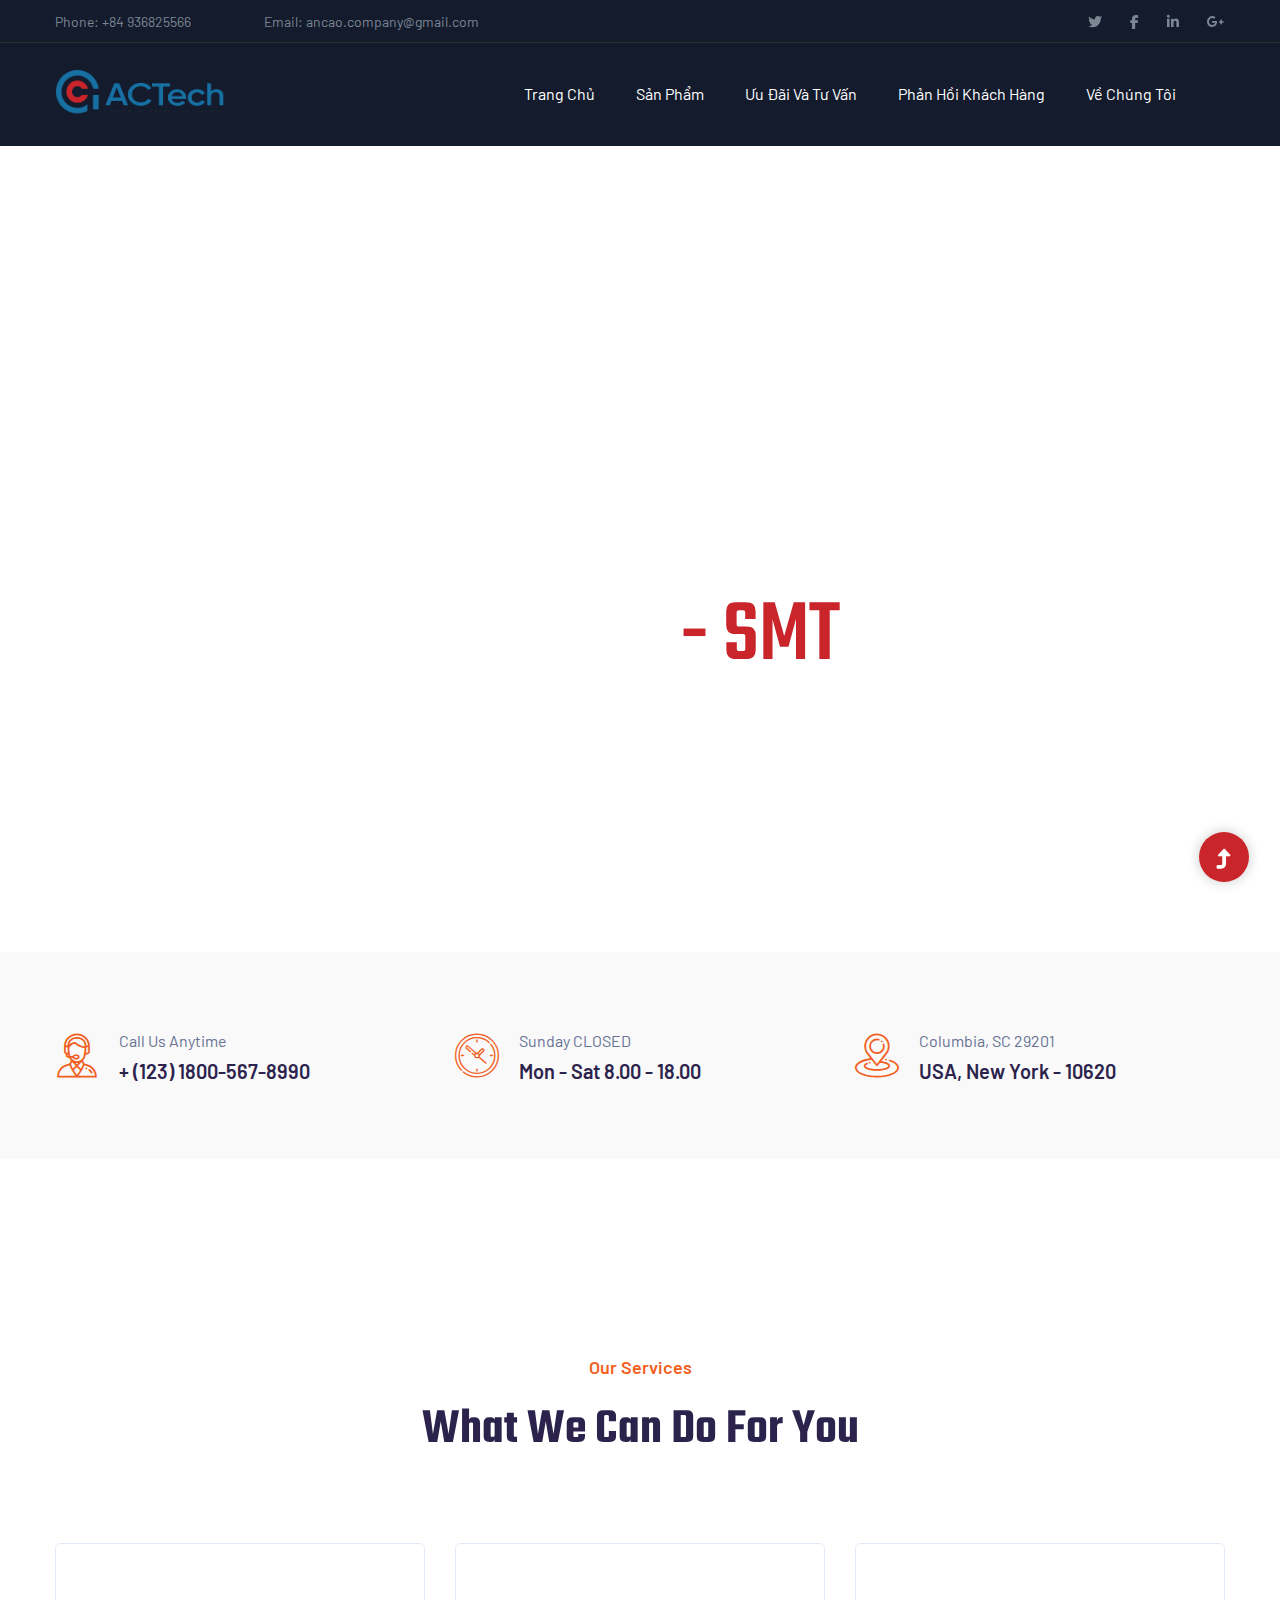
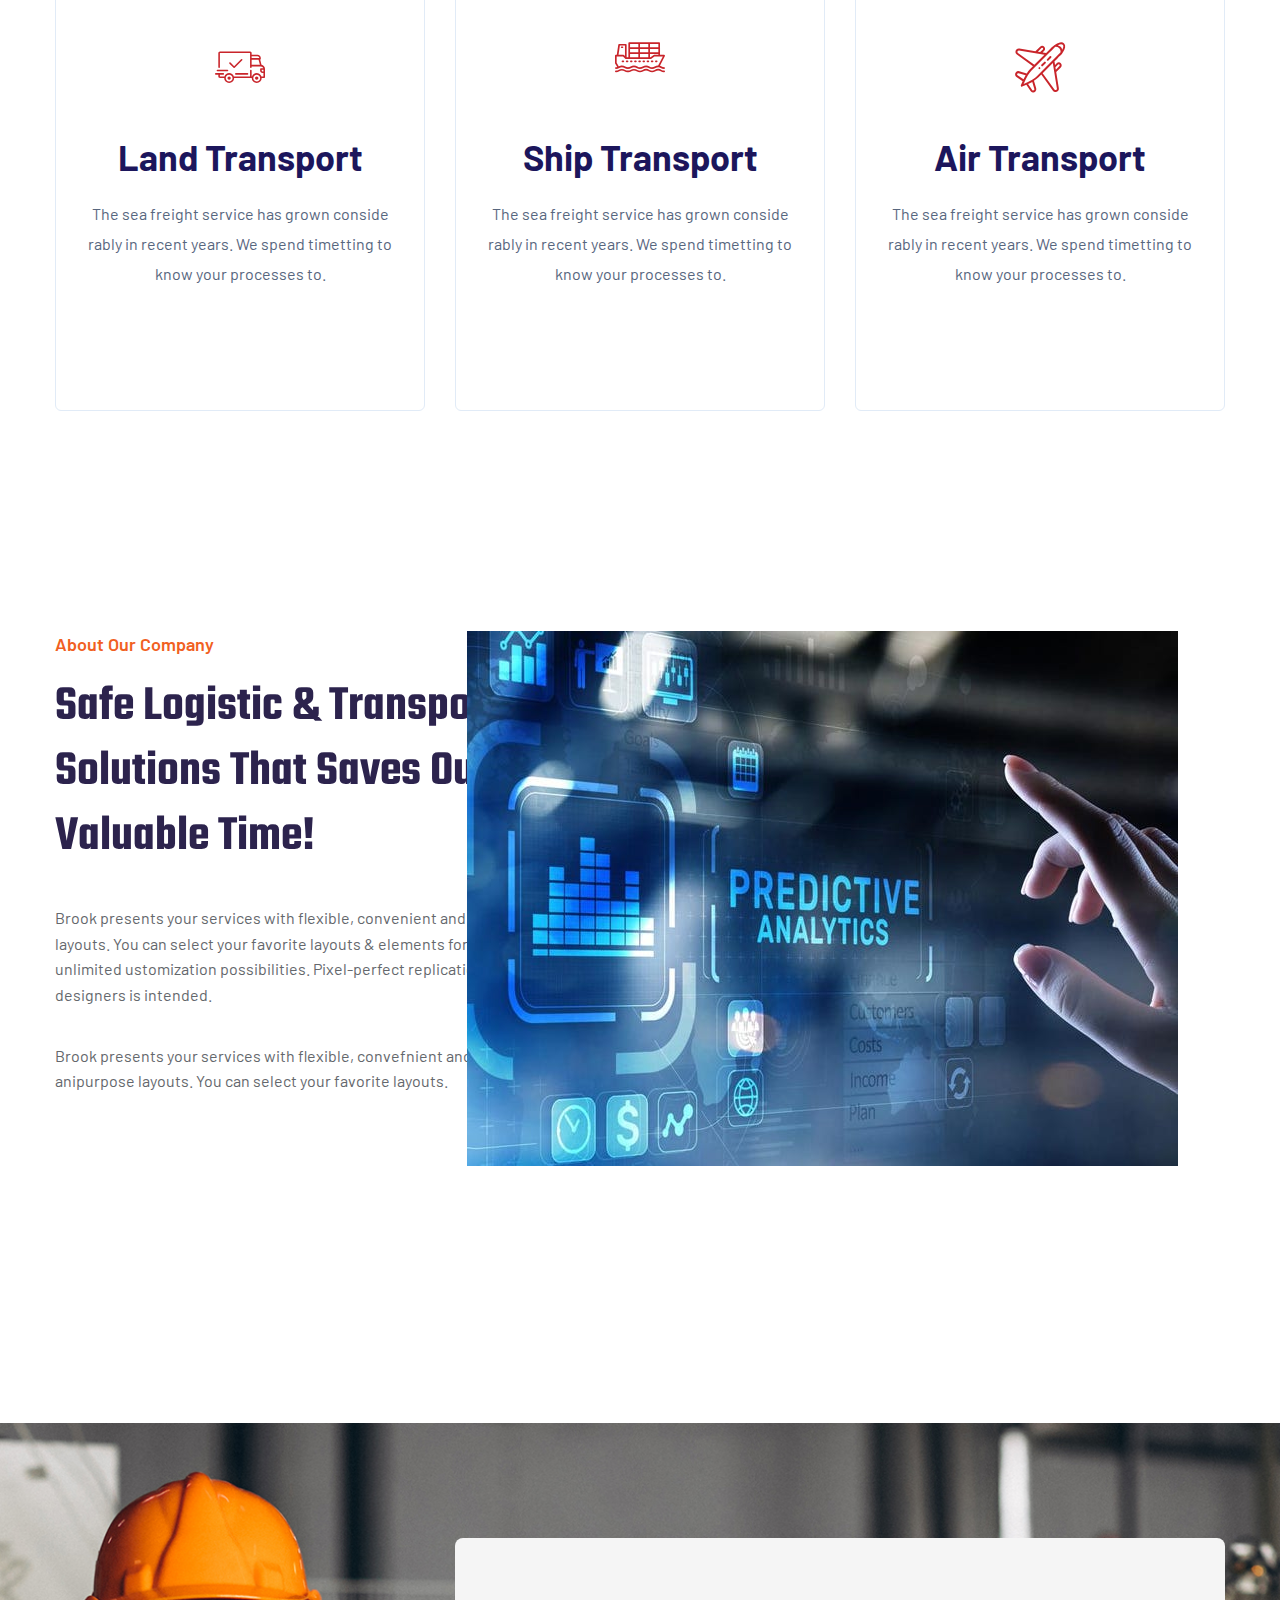
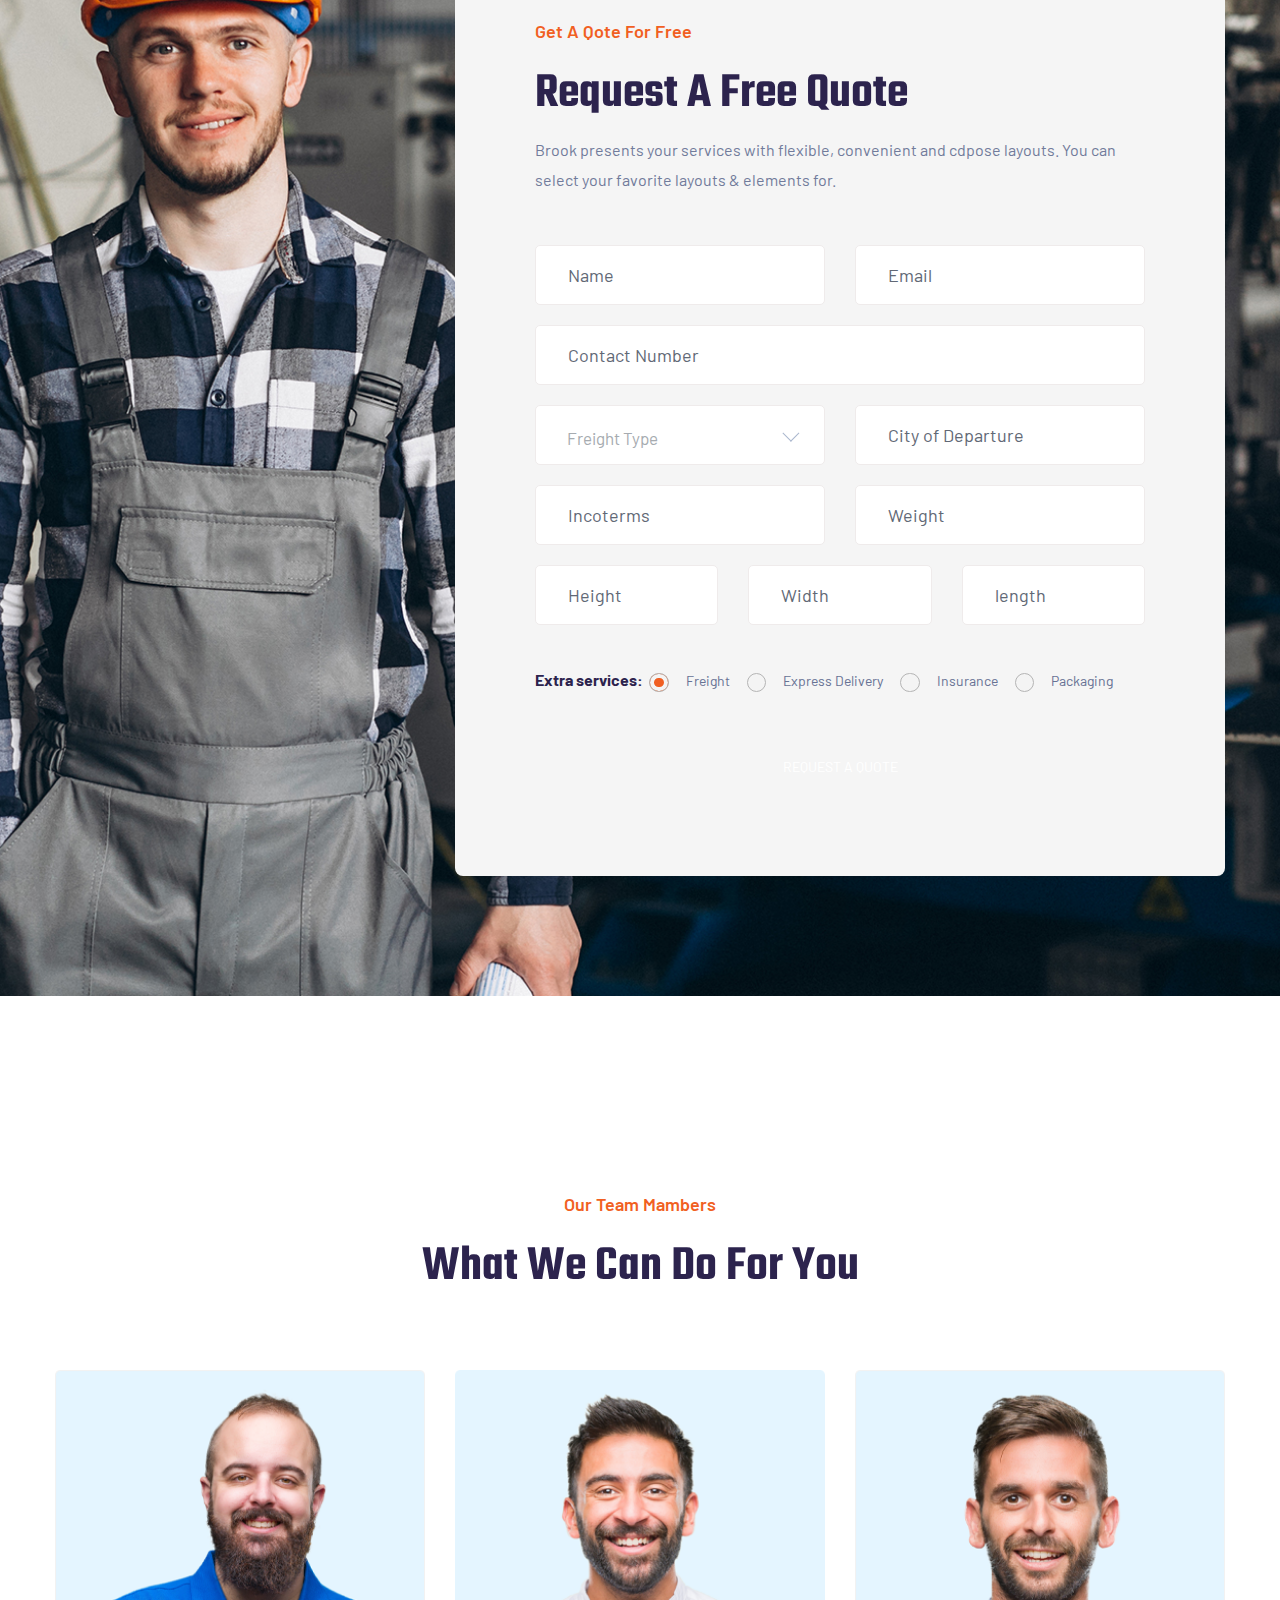
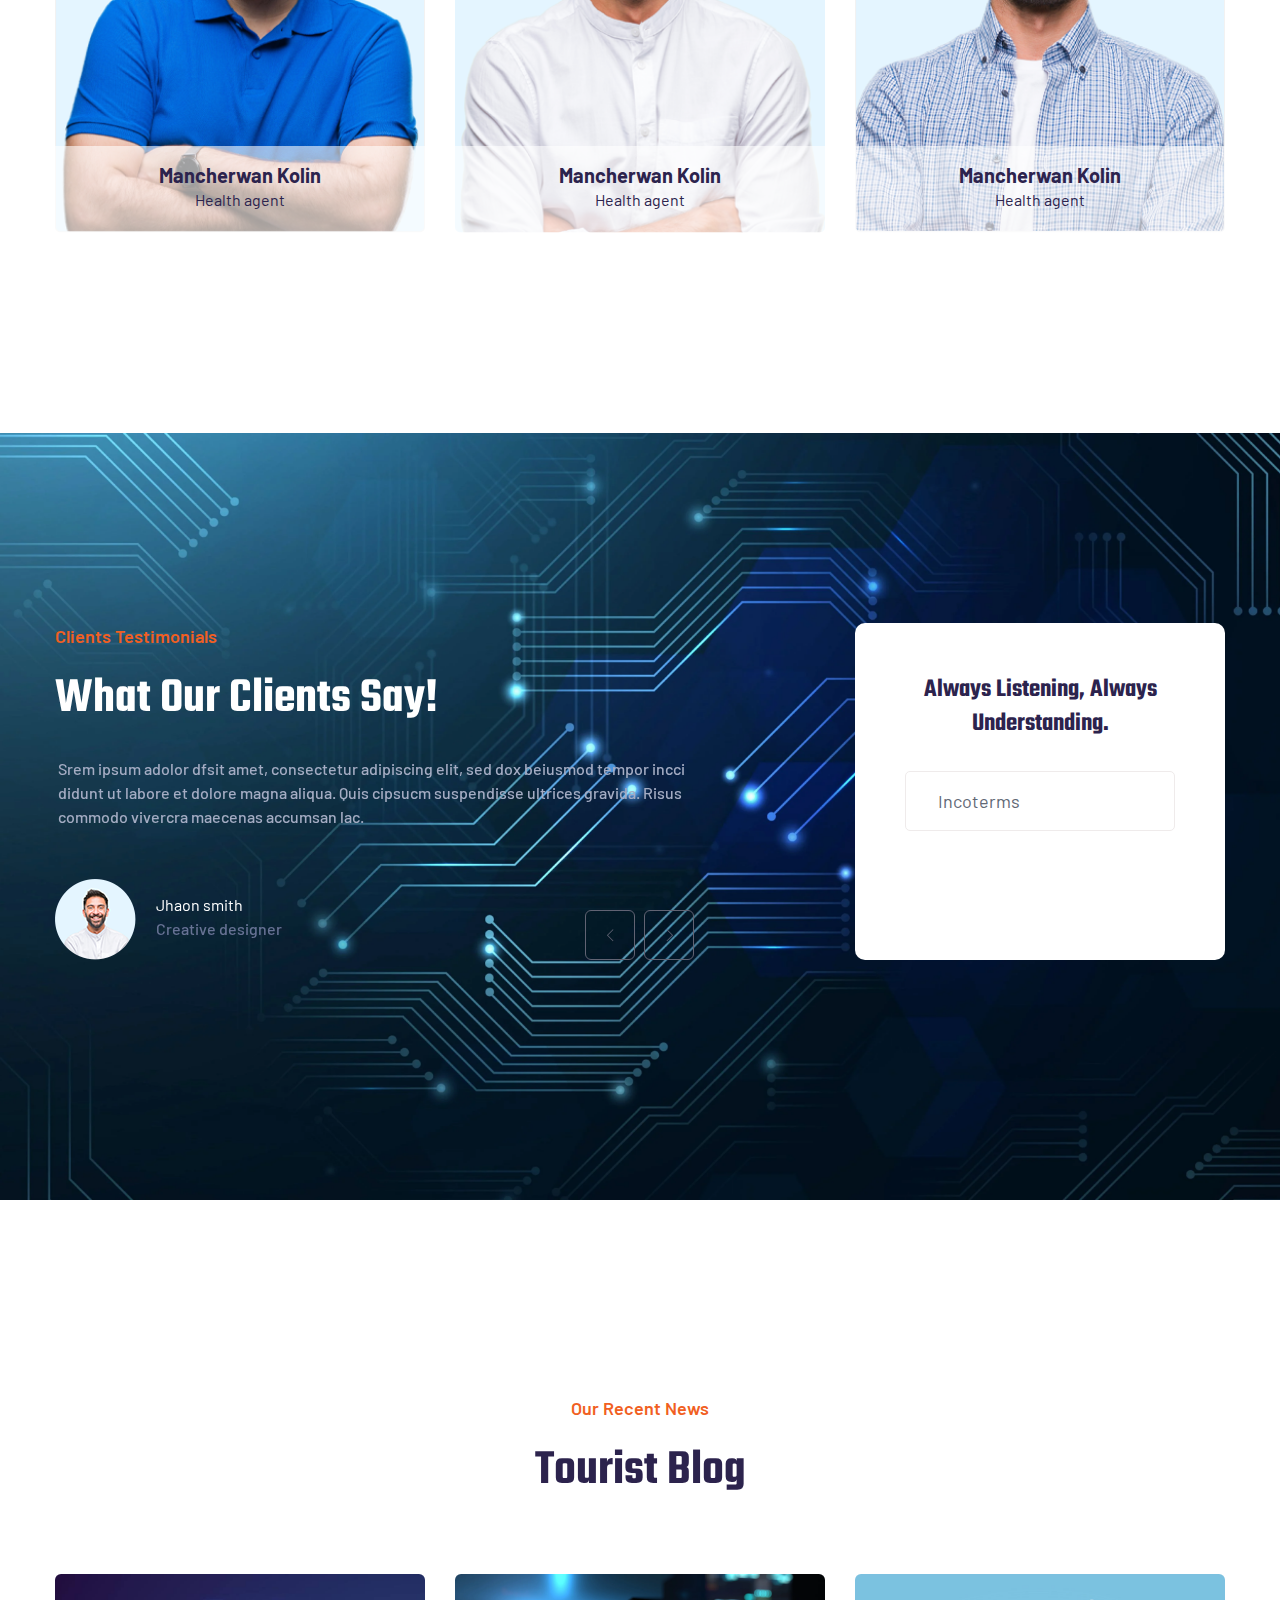
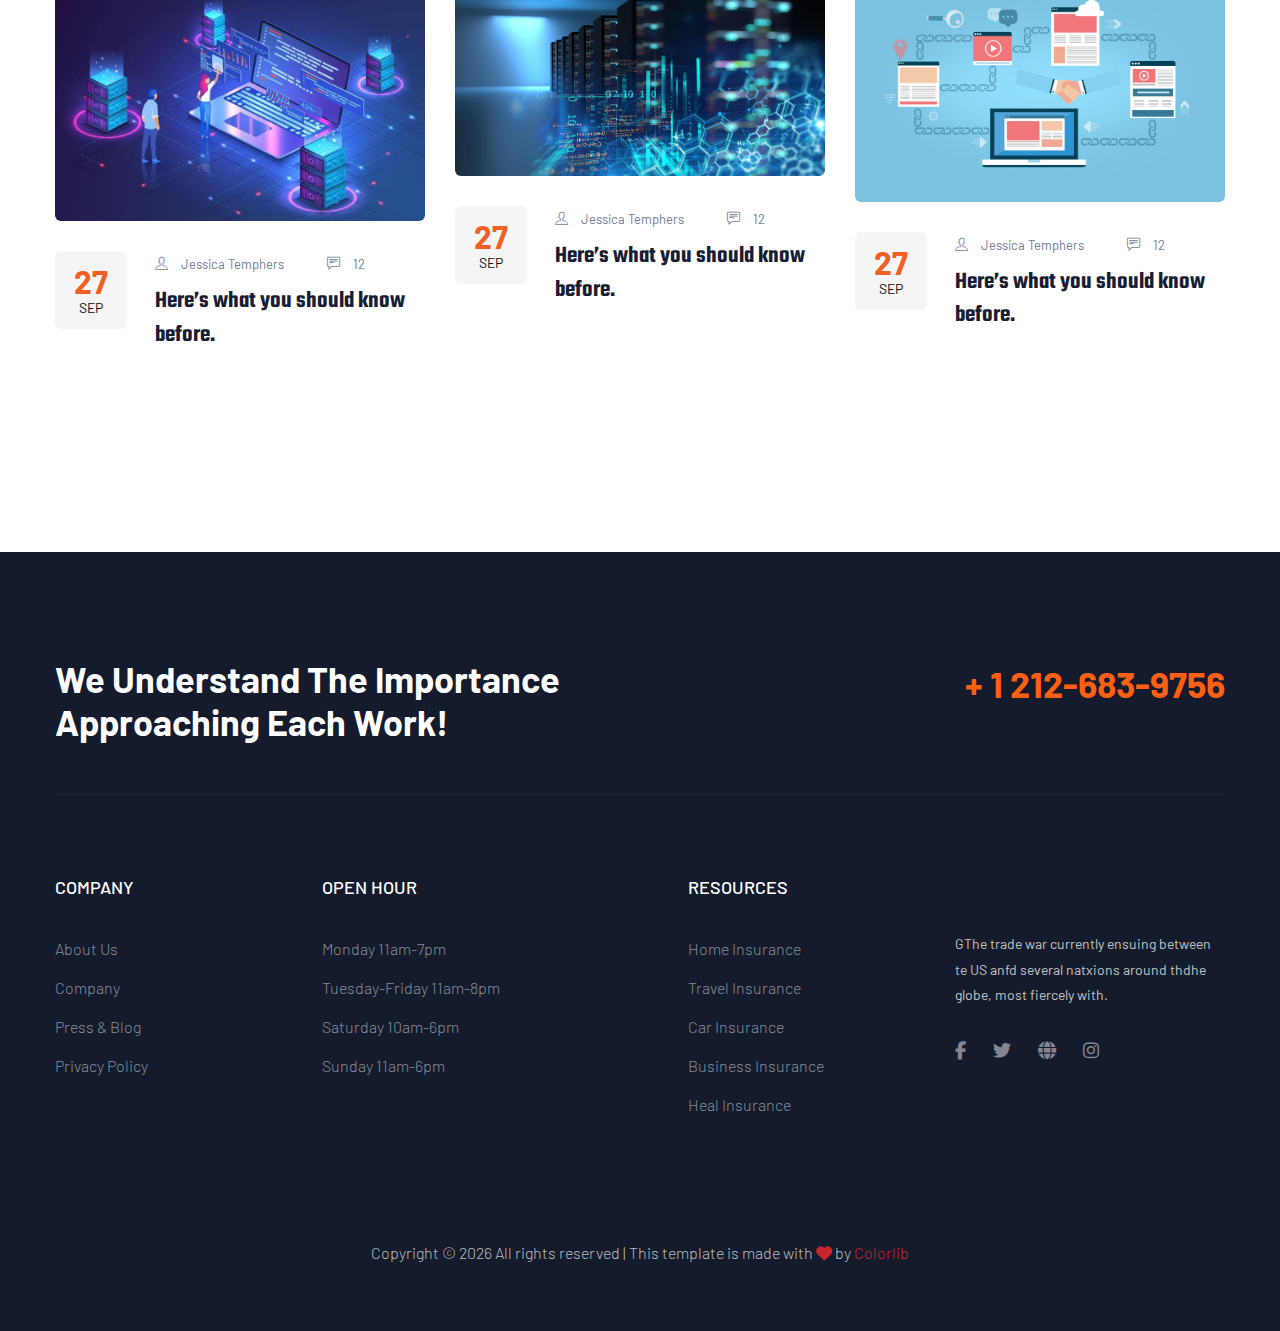
==== index.html @ 836b339d "First commit" ====
<!DOCTYPE html>
<html class="no-js" lang="zxx">
  <head>
    <meta charset="utf-8" />
    <meta http-equiv="x-ua-compatible" content="ie=edge" />
    <title>AC-TECH - Home</title>
    <meta name="description" content="" />
    <meta name="viewport" content="width=device-width, initial-scale=1" />
    <link rel="manifest" href="site.webmanifest" />
    <link
      rel="shortcut icon"
      type="image/x-icon"
      href="assets/img/logo ACTECH-01.ico"
    />

    <!-- CSS here -->
    <link rel="stylesheet" href="assets/css/bootstrap.min.css" />
    <link rel="stylesheet" href="assets/css/owl.carousel.min.css" />
    <link rel="stylesheet" href="assets/css/slicknav.css" />
    <link rel="stylesheet" href="assets/css/flaticon.css" />
    <link rel="stylesheet" href="assets/css/animate.min.css" />
    <link rel="stylesheet" href="assets/css/magnific-popup.css" />
    <link
      rel="stylesheet"
      href="https://cdnjs.cloudflare.com/ajax/libs/font-awesome/6.1.0/css/all.min.css"
    />
    <link rel="stylesheet" href="assets/css/themify-icons.css" />
    <link rel="stylesheet" href="assets/css/slick.css" />
    <link rel="stylesheet" href="assets/css/nice-select.css" />
    <link rel="stylesheet" href="assets/scss/style.css" />
  </head>
  <body>
    <!--? Preloader Start -->
    <div id="preloader-active">
      <div class="preloader d-flex align-items-center justify-content-center">
        <div class="preloader-inner position-relative">
          <div class="preloader-circle"></div>
          <div class="preloader-img pere-text">
            <img src="assets/img/logo/logo ACTECH-01.png" alt="" />
          </div>
        </div>
      </div>
    </div>
    <!-- Preloader Start -->
    <header>
      <!-- Header Start -->
      <div class="header-area">
        <div class="main-header">
          <div class="header-top d-none d-lg-block">
            <div class="container">
              <div class="col-xl-12">
                <div
                  class="row d-flex justify-content-between align-items-center"
                >
                  <div class="header-info-left">
                    <ul>
                      <li>Phone: +84 936825566</li>
                      <li>Email: ancao.company@gmail.com</li>
                    </ul>
                  </div>
                  <div class="header-info-right">
                    <ul class="header-social">
                      <li>
                        <a href="#"><i class="fab fa-twitter"></i></a>
                      </li>
                      <li>
                        <a href="#"><i class="fab fa-facebook-f"></i></a>
                      </li>
                      <li>
                        <a href="#"><i class="fab fa-linkedin-in"></i></a>
                      </li>
                      <li>
                        <a href="#"><i class="fab fa-google-plus-g"></i></a>
                      </li>
                    </ul>
                  </div>
                </div>
              </div>
            </div>
          </div>
          <div class="header-bottom header-sticky" id="navBarScroll">
            <div class="container">
              <div class="row align-items-center">
                <!-- Logo -->
                <div class="col-xl-2 col-lg-2">
                  <div class="logo">
                    <a href="index.html"
                      ><img src="assets/img/logo/logo ACTECH-02.png" alt=""
                    /></a>
                  </div>
                </div>
                <div class="col-xl-10 col-lg-10">
                  <div
                    class="menu-wrapper d-flex align-items-center justify-content-end"
                  >
                    <!-- Main-menu -->
                    <div class="main-menu d-none d-lg-block">
                      <nav>
                        <ul id="navigation">
                          <li><a href="index.html">Trang chủ</a></li>
                          <li>
                            <a href="services.html">Sản phẩm</a>
                            <ul class="submenu">
                              <li>
                                <a href="#">Công nghệ quản trị thông minh</a>
                              </li>
                              <li><a href="#">Ứng dụng mạng xã hội</a></li>
                              <li>
                                <a href="#">Thiết kế phần mềm theo yêu cầu </a>
                              </li>
                              <li>
                                <a href="#">Gia công phần mềm theo yêu cầu </a>
                              </li>
                            </ul>
                          </li>
                          <li><a href="#">Ưu đãi và tư vấn</a></li>
                          <li><a href="#">Phản hồi khách hàng</a></li>
                          <li><a href="about.html">Về chúng tôi</a></li>
                        </ul>
                      </nav>
                    </div>
                  </div>
                </div>
                <!-- Mobile Menu -->
                <div class="col-12">
                  <div class="mobile_menu d-block d-lg-none"></div>
                </div>
              </div>
            </div>
          </div>
        </div>
      </div>
      <!-- Header End -->
    </header>
    <main>
      <!--? slider Area Start-->
      <div class="slider-area">
        <div class="slider-active">
          <!-- Single Slider -->
          <div class="single-slider slider-height d-flex align-items-center">
            <div class="banner">
              <video class="banner-video" autoplay loop muted>
                <source src="assets/video/video.mp4" type="video/mp4" />
              </video>
              <div class="container">
                <div class="row">
                  <div class="banner-content">
                    <div class="banner-content-caption">
                      <h1>AC Tech <span>- SMT</span></h1>
                    </div>
                    <div class="header-right-btn">
                      <a href="#" class="btn banner-btn">
                        Đăng kí trải nghiệm miễn phí
                        <i class="fas fa-angle-double-right btn-arrow ml-2"></i>
                      </a>
                    </div>
                  </div>
                </div>
              </div>
            </div>
          </div>
        </div>
      </div>
      <!-- slider Area End-->
      <!--? our info Start -->
      <div class="our-info-area pt-70 pb-40">
        <div class="container">
          <div class="row">
            <div class="col-lg-4 col-md-6 col-sm-6">
              <div class="single-info mb-30">
                <div class="info-icon">
                  <span class="flaticon-support"></span>
                </div>
                <div class="info-caption">
                  <p>Call Us Anytime</p>
                  <span>+ (123) 1800-567-8990</span>
                </div>
              </div>
            </div>
            <div class="col-lg-4 col-md-6 col-sm-6">
              <div class="single-info mb-30">
                <div class="info-icon">
                  <span class="flaticon-clock"></span>
                </div>
                <div class="info-caption">
                  <p>Sunday CLOSED</p>
                  <span>Mon - Sat 8.00 - 18.00</span>
                </div>
              </div>
            </div>
            <div class="col-lg-4 col-md-6 col-sm-6">
              <div class="single-info mb-30">
                <div class="info-icon">
                  <span class="flaticon-place"></span>
                </div>
                <div class="info-caption">
                  <p>Columbia, SC 29201</p>
                  <span>USA, New York - 10620</span>
                </div>
              </div>
            </div>
          </div>
        </div>
      </div>
      <!-- our info End -->
      <!--? Categories Area Start -->
      <div class="categories-area section-padding30">
        <div class="container">
          <div class="row">
            <div class="col-lg-12">
              <!-- Section Tittle -->
              <div class="section-tittle text-center mb-80">
                <span>Our Services</span>
                <h2>What We Can Do For You</h2>
              </div>
            </div>
          </div>
          <div class="row">
            <div class="col-lg-4 col-md-6 col-sm-6">
              <div class="single-cat text-center mb-50">
                <div class="cat-icon">
                  <span class="flaticon-shipped"></span>
                </div>
                <div class="cat-cap">
                  <h5><a href="services.html">Land Transport</a></h5>
                  <p>
                    The sea freight service has grown conside rably in recent
                    years. We spend timetting to know your processes to.
                  </p>
                </div>
              </div>
            </div>
            <div class="col-lg-4 col-md-6 col-sm-6">
              <div class="single-cat text-center mb-50">
                <div class="cat-icon">
                  <span class="flaticon-ship"></span>
                </div>
                <div class="cat-cap">
                  <h5><a href="services.html">Ship Transport</a></h5>
                  <p>
                    The sea freight service has grown conside rably in recent
                    years. We spend timetting to know your processes to.
                  </p>
                </div>
              </div>
            </div>
            <div class="col-lg-4 col-md-6 col-sm-6">
              <div class="single-cat text-center mb-50">
                <div class="cat-icon">
                  <span class="flaticon-plane"></span>
                </div>
                <div class="cat-cap">
                  <h5><a href="services.html">Air Transport</a></h5>
                  <p>
                    The sea freight service has grown conside rably in recent
                    years. We spend timetting to know your processes to.
                  </p>
                </div>
              </div>
            </div>
          </div>
        </div>
      </div>
      <!-- Categories Area End -->
      <!--? About Area Start -->
      <div class="about-low-area padding-bottom">
        <div class="container">
          <div class="row">
            <div class="col-lg-6 col-md-12">
              <div class="about-caption mb-50">
                <!-- Section Tittle -->
                <div class="section-tittle mb-35">
                  <span>About Our Company</span>
                  <h2>
                    Safe Logistic & Transport Solutions That Saves our Valuable
                    Time!
                  </h2>
                </div>
                <p>
                  Brook presents your services with flexible, convenient and
                  cdpose layouts. You can select your favorite layouts &
                  elements for cular ts with unlimited ustomization
                  possibilities. Pixel-perfect replication of the designers is
                  intended.
                </p>
                <p>
                  Brook presents your services with flexible, convefnient and
                  chient anipurpose layouts. You can select your favorite
                  layouts.
                </p>
                <a href="about.html" class="btn">More About Us</a>
              </div>
            </div>
            <div class="col-lg-6 col-md-12">
              <!-- about-img -->
              <div class="about-img">
                <div class="about-font-img">
                  <img src="assets/img/gallery/about2.png" alt="" />
                </div>
                <div class="about-back-img d-none d-lg-block">
                  <img src="assets/img/gallery/about1.png" alt="" />
                </div>
              </div>
            </div>
          </div>
        </div>
      </div>
      <!-- About Area End -->
      <!--? contact-form start -->
      <section
        class="contact-form-area section-bg pt-115 pb-120 fix"
        data-background="assets/img/gallery/section_bg02.jpg"
      >
        <div class="container">
          <div class="row justify-content-end">
            <!-- Contact wrapper -->
            <div class="col-xl-8 col-lg-9">
              <div class="contact-form-wrapper">
                <!-- From tittle -->
                <div class="row">
                  <div class="col-lg-12">
                    <!-- Section Tittle -->
                    <div class="section-tittle mb-50">
                      <span>Get a Qote For Free</span>
                      <h2>Request a Free Quote</h2>
                      <p>
                        Brook presents your services with flexible, convenient
                        and cdpose layouts. You can select your favorite layouts
                        & elements for.
                      </p>
                    </div>
                  </div>
                </div>
                <!-- form -->
                <form action="#" class="contact-form">
                  <div class="row">
                    <div class="col-lg-6 col-md-6">
                      <div class="input-form">
                        <input type="text" placeholder="Name" />
                      </div>
                    </div>
                    <div class="col-lg-6 col-md-6">
                      <div class="input-form">
                        <input type="text" placeholder="Email" />
                      </div>
                    </div>
                    <div class="col-lg-12">
                      <div class="input-form">
                        <input type="text" placeholder="Contact Number" />
                      </div>
                    </div>
                    <div class="col-lg-6">
                      <div class="select-items">
                        <select name="select" id="select1">
                          <option value="">Freight Type</option>
                          <option value="">Catagories One</option>
                          <option value="">Catagories Two</option>
                          <option value="">Catagories Three</option>
                          <option value="">Catagories Four</option>
                        </select>
                      </div>
                    </div>
                    <div class="col-lg-6 col-md-6">
                      <div class="input-form">
                        <input type="text" placeholder="City of Departure" />
                      </div>
                    </div>
                    <div class="col-lg-6 col-md-6 col-sm-6">
                      <div class="input-form">
                        <input type="text" placeholder="Incoterms" />
                      </div>
                    </div>
                    <div class="col-lg-6 col-md-6 col-sm-6">
                      <div class="input-form">
                        <input type="text" placeholder="Weight" />
                      </div>
                    </div>
                    <!-- Height Width length -->
                    <div class="col-lg-4 col-md-6 col-sm-6">
                      <div class="input-form">
                        <input type="text" placeholder="Height" />
                      </div>
                    </div>
                    <div class="col-lg-4 col-md-6 col-sm-6">
                      <div class="input-form">
                        <input type="text" placeholder="Width" />
                      </div>
                    </div>
                    <div class="col-lg-4 col-md-6 col-sm-6">
                      <div class="input-form">
                        <input type="text" placeholder="length" />
                      </div>
                    </div>
                    <!-- Radio Button -->
                    <div class="col-lg-12">
                      <div class="radio-wrapper mb-30 mt-15">
                        <label>Extra services:</label>
                        <div class="select-radio">
                          <div class="radio">
                            <input
                              id="radio-1"
                              name="radio"
                              type="radio"
                              checked=""
                            />
                            <label for="radio-1" class="radio-label"
                              >Freight</label
                            >
                          </div>
                          <div class="radio">
                            <input id="radio-2" name="radio" type="radio" />
                            <label for="radio-2" class="radio-label"
                              >Express Delivery</label
                            >
                          </div>
                          <div class="radio">
                            <input id="radio-4" name="radio" type="radio" />
                            <label for="radio-4" class="radio-label"
                              >Insurance</label
                            >
                          </div>
                          <div class="radio">
                            <input id="radio-5" name="radio" type="radio" />
                            <label for="radio-5" class="radio-label"
                              >Packaging</label
                            >
                          </div>
                        </div>
                      </div>
                    </div>
                    <!-- Button -->
                    <div class="col-lg-12">
                      <button name="submit" class="submit-btn">
                        Request a Quote
                      </button>
                    </div>
                  </div>
                </form>
              </div>
            </div>
          </div>
        </div>
      </section>
      <!-- contact-form end -->
      <!--Team Ara Start -->
      <div class="team-area section-padding30">
        <div class="container">
          <div class="row justify-content-center">
            <div class="cl-xl-7 col-lg-8 col-md-10">
              <!-- Section Tittle -->
              <div class="section-tittle text-center mb-70">
                <span>Our Team Mambers</span>
                <h2>What We Can Do For You</h2>
              </div>
            </div>
          </div>
          <div class="row">
            <div class="col-lg-4 col-md-4 col-sm-6">
              <div class="single-team mb-30 text-center">
                <div class="team-img">
                  <img src="assets/img/gallery/team1.png" alt="" />
                  <div class="team-caption">
                    <h3><a href="#">Mancherwan Kolin</a></h3>
                    <p>Health agent</p>
                    <!-- Blog Social -->
                    <div class="team-social">
                      <ul>
                        <li>
                          <a href="#"><i class="fab fa-facebook-f"></i></a>
                        </li>
                        <li>
                          <a href="#"><i class="fab fa-twitter"></i></a>
                        </li>
                        <li>
                          <a href="#"><i class="fas fa-globe"></i></a>
                        </li>
                        <li>
                          <a href="#"><i class="fab fa-instagram"></i></a>
                        </li>
                      </ul>
                    </div>
                  </div>
                </div>
              </div>
            </div>
            <div class="col-lg-4 col-md-4 col-sm-6">
              <div class="single-team mb-30 text-center">
                <div class="team-img">
                  <img src="assets/img/gallery/team2.png" alt="" />
                  <div class="team-caption">
                    <h3><a href="#">Mancherwan Kolin</a></h3>
                    <p>Health agent</p>
                    <!-- Blog Social -->
                    <div class="team-social">
                      <ul>
                        <li>
                          <a href="#"><i class="fab fa-facebook-f"></i></a>
                        </li>
                        <li>
                          <a href="#"><i class="fab fa-twitter"></i></a>
                        </li>
                        <li>
                          <a href="#"><i class="fas fa-globe"></i></a>
                        </li>
                        <li>
                          <a href="#"><i class="fab fa-instagram"></i></a>
                        </li>
                      </ul>
                    </div>
                  </div>
                </div>
              </div>
            </div>
            <div class="col-lg-4 col-md-4 col-sm-6">
              <div class="single-team mb-30 text-center">
                <div class="team-img">
                  <img src="assets/img/gallery/team3.png" alt="" />
                  <div class="team-caption">
                    <h3><a href="#">Mancherwan Kolin</a></h3>
                    <p>Health agent</p>
                    <!-- Blog Social -->
                    <div class="team-social">
                      <ul>
                        <li>
                          <a href="#"><i class="fab fa-facebook-f"></i></a>
                        </li>
                        <li>
                          <a href="#"><i class="fab fa-twitter"></i></a>
                        </li>
                        <li>
                          <a href="#"><i class="fas fa-globe"></i></a>
                        </li>
                        <li>
                          <a href="#"><i class="fab fa-instagram"></i></a>
                        </li>
                      </ul>
                    </div>
                  </div>
                </div>
              </div>
            </div>
          </div>
        </div>
      </div>
      <!-- Team Ara End -->
      <!--? Testimonial Start -->
      <div
        class="testimonial-area testimonial-padding section-bg"
        data-background="assets/img/gallery/section_bg04.jpg"
      >
        <div class="container">
          <div class="row justify-content-between">
            <div class="col-xl-7 col-lg-7">
              <!-- Section Tittle -->
              <div class="section-tittle section-tittle2 mb-25">
                <span>Clients Testimonials</span>
                <h2>What Our Clients Say!</h2>
              </div>
              <div class="h1-testimonial-active mb-70">
                <!-- Single Testimonial -->
                <div class="single-testimonial">
                  <!-- Testimonial Content -->
                  <div class="testimonial-caption">
                    <div class="testimonial-top-cap">
                      <p>
                        Srem ipsum adolor dfsit amet, consectetur adipiscing
                        elit, sed dox beiusmod tempor incci didunt ut labore et
                        dolore magna aliqua. Quis cipsucm suspendisse ultrices
                        gravida. Risus commodo vivercra maecenas accumsan lac.
                      </p>
                    </div>
                    <!-- founder -->
                    <div class="testimonial-founder d-flex align-items-center">
                      <div class="founder-img">
                        <img
                          src="assets/img/gallery/Homepage_testi.png"
                          alt=""
                        />
                      </div>
                      <div class="founder-text">
                        <span>Jhaon smith</span>
                        <p>Creative designer</p>
                      </div>
                    </div>
                  </div>
                </div>
                <!-- Single Testimonial -->
                <div class="single-testimonial">
                  <!-- Testimonial Content -->
                  <div class="testimonial-caption">
                    <div class="testimonial-top-cap">
                      <p>
                        Srem ipsum adolor dfsit amet, consectetur adipiscing
                        elit, sed dox beiusmod tempor incci didunt ut labore et
                        dolore magna aliqua. Quis cipsucm suspendisse ultrices
                        gravida. Risus commodo vivercra maecenas accumsan lac.
                      </p>
                    </div>
                    <!-- founder -->
                    <div class="testimonial-founder d-flex align-items-center">
                      <div class="founder-img">
                        <img
                          src="assets/img/gallery/Homepage_testi.png"
                          alt=""
                        />
                      </div>
                      <div class="founder-text">
                        <span>Jhaon smith</span>
                        <p>Creative designer</p>
                      </div>
                    </div>
                  </div>
                </div>
              </div>
            </div>
            <!-- Form Start -->
            <div class="col-xl-4 col-lg-5 col-md-8">
              <div class="testimonial-form text-center">
                <h3>Always listening, always understanding.</h3>
                <input type="text" placeholder="Incoterms" />
                <button name="submit" class="submit-btn">
                  Request a Quote
                </button>
              </div>
            </div>
            <!-- Form End -->
          </div>
        </div>
      </div>
      <!-- Testimonial End -->
      <!--? Blog Area Start -->
      <div class="home-blog-area section-padding30">
        <div class="container">
          <!-- Section Tittle -->
          <div class="row">
            <div class="col-lg-12">
              <div class="section-tittle text-center mb-70">
                <span>Our Recent news</span>
                <h2>Tourist Blog</h2>
              </div>
            </div>
          </div>
          <div class="row">
            <div class="col-lg-4 col-md-6">
              <div class="home-blog-single mb-30">
                <div class="blog-img-cap">
                  <div class="blog-img">
                    <img src="assets/img/gallery/blog01.png" alt="" />
                  </div>
                </div>
                <div class="blog-caption">
                  <div class="blog-date text-center">
                    <span>27</span>
                    <p>SEP</p>
                  </div>
                  <div class="blog-cap">
                    <ul>
                      <li>
                        <a href="#"><i class="ti-user"></i> Jessica Temphers</a>
                      </li>
                      <li>
                        <a href="#"><i class="ti-comment-alt"></i> 12</a>
                      </li>
                    </ul>
                    <h3>
                      <a href="blog_details.html"
                        >Here’s what you should know before.</a
                      >
                    </h3>
                  </div>
                </div>
              </div>
            </div>
            <div class="col-lg-4 col-md-6">
              <div class="home-blog-single mb-30">
                <div class="blog-img-cap">
                  <div class="blog-img">
                    <img src="assets/img/gallery/blog1.png" alt="" />
                  </div>
                </div>
                <div class="blog-caption">
                  <div class="blog-date text-center">
                    <span>27</span>
                    <p>SEP</p>
                  </div>
                  <div class="blog-cap">
                    <ul>
                      <li>
                        <a href="#"><i class="ti-user"></i> Jessica Temphers</a>
                      </li>
                      <li>
                        <a href="#"><i class="ti-comment-alt"></i> 12</a>
                      </li>
                    </ul>
                    <h3>
                      <a href="blog_details.html"
                        >Here’s what you should know before.</a
                      >
                    </h3>
                  </div>
                </div>
              </div>
            </div>
            <div class="col-lg-4 col-md-6">
              <div class="home-blog-single mb-30">
                <div class="blog-img-cap">
                  <div class="blog-img">
                    <img src="assets/img/gallery/blog02.png" alt="" />
                  </div>
                </div>
                <div class="blog-caption">
                  <div class="blog-date text-center">
                    <span>27</span>
                    <p>SEP</p>
                  </div>
                  <div class="blog-cap">
                    <ul>
                      <li>
                        <a href="#"><i class="ti-user"></i> Jessica Temphers</a>
                      </li>
                      <li>
                        <a href="#"><i class="ti-comment-alt"></i> 12</a>
                      </li>
                    </ul>
                    <h3>
                      <a href="blog_details.html"
                        >Here’s what you should know before.</a
                      >
                    </h3>
                  </div>
                </div>
              </div>
            </div>
          </div>
        </div>
      </div>
      <!-- Blog Area End -->
    </main>
    <footer>
      <!--? Footer Start-->
      <div class="footer-area footer-bg">
        <div class="container">
          <div class="footer-top footer-padding">
            <!-- footer Heading -->
            <div class="footer-heading">
              <div class="row justify-content-between">
                <div class="col-xl-6 col-lg-8 col-md-8">
                  <div class="wantToWork-caption wantToWork-caption2">
                    <h2>We Understand The Importance Approaching Each Work!</h2>
                  </div>
                </div>
                <div class="col-xl-3 col-lg-4">
                  <span class="contact-number f-right">+ 1 212-683-9756</span>
                </div>
              </div>
            </div>
            <!-- Footer Menu -->
            <div class="row d-flex justify-content-between">
              <div class="col-xl-2 col-lg-2 col-md-4 col-sm-6">
                <div class="single-footer-caption mb-50">
                  <div class="footer-tittle">
                    <h4>COMPANY</h4>
                    <ul>
                      <li><a href="#">About Us</a></li>
                      <li><a href="#">Company</a></li>
                      <li><a href="#"> Press & Blog</a></li>
                      <li><a href="#"> Privacy Policy</a></li>
                    </ul>
                  </div>
                </div>
              </div>
              <div class="col-xl-3 col-lg-3 col-md-4 col-sm-6">
                <div class="single-footer-caption mb-50">
                  <div class="footer-tittle">
                    <h4>Open hour</h4>
                    <ul>
                      <li><a href="#">Monday 11am-7pm</a></li>
                      <li><a href="#"> Tuesday-Friday 11am-8pm</a></li>
                      <li><a href="#"> Saturday 10am-6pm</a></li>
                      <li><a href="#"> Sunday 11am-6pm</a></li>
                    </ul>
                  </div>
                </div>
              </div>
              <div class="col-xl-2 col-lg-3 col-md-4 col-sm-6">
                <div class="single-footer-caption mb-50">
                  <div class="footer-tittle">
                    <h4>RESOURCES</h4>
                    <ul>
                      <li><a href="#">Home Insurance</a></li>
                      <li><a href="#">Travel Insurance</a></li>
                      <li><a href="#"> Car Insurance</a></li>
                      <li><a href="#"> Business Insurance</a></li>
                      <li><a href="#"> Heal Insurance</a></li>
                    </ul>
                  </div>
                </div>
              </div>
              <div class="col-xl-3 col-lg-4 col-md-5 col-sm-6">
                <div class="single-footer-caption mb-50">
                  <!-- logo -->
                  <div class="footer-logo">
                    <a href="index.html"
                      ><img src="assets/img/logo/logo2_footer.png" alt=""
                    /></a>
                  </div>
                  <div class="footer-tittle">
                    <div class="footer-pera">
                      <p class="info1">
                        GThe trade war currently ensuing between te US anfd
                        several natxions around thdhe globe, most fiercely with.
                      </p>
                    </div>
                  </div>
                  <!-- Footer Social -->
                  <div class="footer-social">
                    <a href="https://www.facebook.com/sai4ull"
                      ><i class="fab fa-facebook-f"></i
                    ></a>
                    <a href=""><i class="fab fa-twitter"></i></a>
                    <a href="#"><i class="fas fa-globe"></i></a>
                    <a href="#"><i class="fab fa-instagram"></i></a>
                  </div>
                </div>
              </div>
            </div>
          </div>
          <!-- Footer Bottom -->
          <div class="footer-bottom">
            <div class="row d-flex align-items-center">
              <div class="col-lg-12">
                <div class="footer-copy-right text-center">
                  <p>
                    <!-- Link back to Colorlib can't be removed. Template is licensed under CC BY 3.0. -->
                    Copyright &copy;
                    <script>
                      document.write(new Date().getFullYear());
                    </script>
                    All rights reserved | This template is made with
                    <i class="fa fa-heart" aria-hidden="true"></i> by
                    <a href="https://colorlib.com" target="_blank">Colorlib</a>
                    <!-- Link back to Colorlib can't be removed. Template is licensed under CC BY 3.0. -->
                  </p>
                </div>
              </div>
            </div>
          </div>
        </div>
      </div>
      <!-- Footer End-->
    </footer>
    <!-- Scroll Up -->
    <div id="back-top">
      <a title="Go to Top" href="#"> <i class="fas fa-level-up-alt"></i></a>
    </div>

    <!-- JS here -->

    <script src="./assets/js/vendor/modernizr-3.5.0.min.js"></script>
    <!-- Jquery, Popper, Bootstrap -->
    <script src="./assets/js/vendor/jquery-1.12.4.min.js"></script>
    <script src="./assets/js/popper.min.js"></script>
    <script src="./assets/js/bootstrap.min.js"></script>
    <!-- Jquery Mobile Menu -->
    <script src="./assets/js/jquery.slicknav.min.js"></script>

    <!-- Jquery Slick , Owl-Carousel Plugins -->
    <script src="./assets/js/owl.carousel.min.js"></script>
    <script src="./assets/js/slick.min.js"></script>
    <!-- One Page, Animated-HeadLin -->
    <script src="./assets/js/wow.min.js"></script>
    <script src="./assets/js/animated.headline.js"></script>
    <script src="./assets/js/jquery.magnific-popup.js"></script>

    <!-- Nice-select, sticky -->
    <script src="./assets/js/jquery.nice-select.min.js"></script>
    <script src="./assets/js/jquery.sticky.js"></script>

    <!-- contact js -->
    <script src="./assets/js/contact.js"></script>
    <script src="./assets/js/jquery.form.js"></script>
    <script src="./assets/js/jquery.validate.min.js"></script>
    <script src="./assets/js/mail-script.js"></script>
    <script src="./assets/js/jquery.ajaxchimp.min.js"></script>

    <!-- Jquery Plugins, main Jquery -->
    <script src="./assets/js/plugins.js"></script>
    <script src="./assets/js/main.js"></script>
  </body>
</html>
---- assets/css/flaticon.css ----
/*
  	Flaticon icon font: Flaticon
  	Creation date: 07/04/2020 05:31
  	*/

@font-face {
  font-family: "Flaticon";
  src: url("../fonts/Flaticon.eot");
  src: url("../fonts/Flaticon.eot?#iefix") format("embedded-opentype"),
       url("../fonts/Flaticon.woff2") format("woff2"),
       url("../fonts/Flaticon.woff") format("woff"),
       url("../fonts/Flaticon.ttf") format("truetype"),
       url("../fonts/Flaticon.svg#Flaticon") format("svg");
  font-weight: normal;
  font-style: normal;
}

@media screen and (-webkit-min-device-pixel-ratio:0) {
  @font-face {
    font-family: "Flaticon";
    src: url("../fonts/Flaticon.svg#Flaticon") format("svg");
  }
}

[class^="flaticon-"]:before, [class*=" flaticon-"]:before,
[class^="flaticon-"]:after, [class*=" flaticon-"]:after {   
  font-family: Flaticon;
font-style: normal;
}

.flaticon-shipped:before { content: "\f100"; }
.flaticon-ship:before { content: "\f101"; }
.flaticon-plane:before { content: "\f102"; }
.flaticon-support:before { content: "\f103"; }
.flaticon-clock:before { content: "\f104"; }
.flaticon-place:before { content: "\f105"; }
---- assets/css/themify-icons.css ----
@font-face {
	font-family: 'themify';
	src:url('../fonts/themify.eot?-fvbane');


	src:url('../fonts/themify.eot?#iefix-fvbane') format('embedded-opentype'),
		url('../fonts/themify.woff?-fvbane') format('woff'),
		url('../fonts/themify.ttf?-fvbane') format('truetype'),
		url('../fonts/themify.svg?-fvbane#themify') format('svg');
	font-weight: normal;
	font-style: normal;
}

[class^="ti-"], [class*=" ti-"] {
	font-family: 'themify';
	speak: none;
	font-style: normal;
	font-weight: normal;
	font-variant: normal;
	text-transform: none;
	line-height: 1;

	/* Better Font Rendering =========== */
	-webkit-font-smoothing: antialiased;
	-moz-osx-font-smoothing: grayscale;
}

.ti-wand:before {
	content: "\e600";
}
.ti-volume:before {
	content: "\e601";
}
.ti-user:before {
	content: "\e602";
}
.ti-unlock:before {
	content: "\e603";
}
.ti-unlink:before {
	content: "\e604";
}
.ti-trash:before {
	content: "\e605";
}
.ti-thought:before {
	content: "\e606";
}
.ti-target:before {
	content: "\e607";
}
.ti-tag:before {
	content: "\e608";
}
.ti-tablet:before {
	content: "\e609";
}
.ti-star:before {
	content: "\e60a";
}
.ti-spray:before {
	content: "\e60b";
}
.ti-signal:before {
	content: "\e60c";
}
.ti-shopping-cart:before {
	content: "\e60d";
}
.ti-shopping-cart-full:before {
	content: "\e60e";
}
.ti-settings:before {
	content: "\e60f";
}
.ti-search:before {
	content: "\e610";
}
.ti-zoom-in:before {
	content: "\e611";
}
.ti-zoom-out:before {
	content: "\e612";
}
.ti-cut:before {
	content: "\e613";
}
.ti-ruler:before {
	content: "\e614";
}
.ti-ruler-pencil:before {
	content: "\e615";
}
.ti-ruler-alt:before {
	content: "\e616";
}
.ti-bookmark:before {
	content: "\e617";
}
.ti-bookmark-alt:before {
	content: "\e618";
}
.ti-reload:before {
	content: "\e619";
}
.ti-plus:before {
	content: "\e61a";
}
.ti-pin:before {
	content: "\e61b";
}
.ti-pencil:before {
	content: "\e61c";
}
.ti-pencil-alt:before {
	content: "\e61d";
}
.ti-paint-roller:before {
	content: "\e61e";
}
.ti-paint-bucket:before {
	content: "\e61f";
}
.ti-na:before {
	content: "\e620";
}
.ti-mobile:before {
	content: "\e621";
}
.ti-minus:before {
	content: "\e622";
}
.ti-medall:before {
	content: "\e623";
}
.ti-medall-alt:before {
	content: "\e624";
}
.ti-marker:before {
	content: "\e625";
}
.ti-marker-alt:before {
	content: "\e626";
}
.ti-arrow-up:before {
	content: "\e627";
}
.ti-arrow-right:before {
	content: "\e628";
}
.ti-arrow-left:before {
	content: "\e629";
}
.ti-arrow-down:before {
	content: "\e62a";
}
.ti-lock:before {
	content: "\e62b";
}
.ti-location-arrow:before {
	content: "\e62c";
}
.ti-link:before {
	content: "\e62d";
}
.ti-layout:before {
	content: "\e62e";
}
.ti-layers:before {
	content: "\e62f";
}
.ti-layers-alt:before {
	content: "\e630";
}
.ti-key:before {
	content: "\e631";
}
.ti-import:before {
	content: "\e632";
}
.ti-image:before {
	content: "\e633";
}
.ti-heart:before {
	content: "\e634";
}
.ti-heart-broken:before {
	content: "\e635";
}
.ti-hand-stop:before {
	content: "\e636";
}
.ti-hand-open:before {
	content: "\e637";
}
.ti-hand-drag:before {
	content: "\e638";
}
.ti-folder:before {
	content: "\e639";
}
.ti-flag:before {
	content: "\e63a";
}
.ti-flag-alt:before {
	content: "\e63b";
}
.ti-flag-alt-2:before {
	content: "\e63c";
}
.ti-eye:before {
	content: "\e63d";
}
.ti-export:before {
	content: "\e63e";
}
.ti-exchange-vertical:before {
	content: "\e63f";
}
.ti-desktop:before {
	content: "\e640";
}
.ti-cup:before {
	content: "\e641";
}
.ti-crown:before {
	content: "\e642";
}
.ti-comments:before {
	content: "\e643";
}
.ti-comment:before {
	content: "\e644";
}
.ti-comment-alt:before {
	content: "\e645";
}
.ti-close:before {
	content: "\e646";
}
.ti-clip:before {
	content: "\e647";
}
.ti-angle-up:before {
	content: "\e648";
}
.ti-angle-right:before {
	content: "\e649";
}
.ti-angle-left:before {
	content: "\e64a";
}
.ti-angle-down:before {
	content: "\e64b";
}
.ti-check:before {
	content: "\e64c";
}
.ti-check-box:before {
	content: "\e64d";
}
.ti-camera:before {
	content: "\e64e";
}
.ti-announcement:before {
	content: "\e64f";
}
.ti-brush:before {
	content: "\e650";
}
.ti-briefcase:before {
	content: "\e651";
}
.ti-bolt:before {
	content: "\e652";
}
.ti-bolt-alt:before {
	content: "\e653";
}
.ti-blackboard:before {
	content: "\e654";
}
.ti-bag:before {
	content: "\e655";
}
.ti-move:before {
	content: "\e656";
}
.ti-arrows-vertical:before {
	content: "\e657";
}
.ti-arrows-horizontal:before {
	content: "\e658";
}
.ti-fullscreen:before {
	content: "\e659";
}
.ti-arrow-top-right:before {
	content: "\e65a";
}
.ti-arrow-top-left:before {
	content: "\e65b";
}
.ti-arrow-circle-up:before {
	content: "\e65c";
}
.ti-arrow-circle-right:before {
	content: "\e65d";
}
.ti-arrow-circle-left:before {
	content: "\e65e";
}
.ti-arrow-circle-down:before {
	content: "\e65f";
}
.ti-angle-double-up:before {
	content: "\e660";
}
.ti-angle-double-right:before {
	content: "\e661";
}
.ti-angle-double-left:before {
	content: "\e662";
}
.ti-angle-double-down:before {
	content: "\e663";
}
.ti-zip:before {
	content: "\e664";
}
.ti-world:before {
	content: "\e665";
}
.ti-wheelchair:before {
	content: "\e666";
}
.ti-view-list:before {
	content: "\e667";
}
.ti-view-list-alt:before {
	content: "\e668";
}
.ti-view-grid:before {
	content: "\e669";
}
.ti-uppercase:before {
	content: "\e66a";
}
.ti-upload:before {
	content: "\e66b";
}
.ti-underline:before {
	content: "\e66c";
}
.ti-truck:before {
	content: "\e66d";
}
.ti-timer:before {
	content: "\e66e";
}
.ti-ticket:before {
	content: "\e66f";
}
.ti-thumb-up:before {
	content: "\e670";
}
.ti-thumb-down:before {
	content: "\e671";
}
.ti-text:before {
	content: "\e672";
}
.ti-stats-up:before {
	content: "\e673";
}
.ti-stats-down:before {
	content: "\e674";
}
.ti-split-v:before {
	content: "\e675";
}
.ti-split-h:before {
	content: "\e676";
}
.ti-smallcap:before {
	content: "\e677";
}
.ti-shine:before {
	content: "\e678";
}
.ti-shift-right:before {
	content: "\e679";
}
.ti-shift-left:before {
	content: "\e67a";
}
.ti-shield:before {
	content: "\e67b";
}
.ti-notepad:before {
	content: "\e67c";
}
.ti-server:before {
	content: "\e67d";
}
.ti-quote-right:before {
	content: "\e67e";
}
.ti-quote-left:before {
	content: "\e67f";
}
.ti-pulse:before {
	content: "\e680";
}
.ti-printer:before {
	content: "\e681";
}
.ti-power-off:before {
	content: "\e682";
}
.ti-plug:before {
	content: "\e683";
}
.ti-pie-chart:before {
	content: "\e684";
}
.ti-paragraph:before {
	content: "\e685";
}
.ti-panel:before {
	content: "\e686";
}
.ti-package:before {
	content: "\e687";
}
.ti-music:before {
	content: "\e688";
}
.ti-music-alt:before {
	content: "\e689";
}
.ti-mouse:before {
	content: "\e68a";
}
.ti-mouse-alt:before {
	content: "\e68b";
}
.ti-money:before {
	content: "\e68c";
}
.ti-microphone:before {
	content: "\e68d";
}
.ti-menu:before {
	content: "\e68e";
}
.ti-menu-alt:before {
	content: "\e68f";
}
.ti-map:before {
	content: "\e690";
}
.ti-map-alt:before {
	content: "\e691";
}
.ti-loop:before {
	content: "\e692";
}
.ti-location-pin:before {
	content: "\e693";
}
.ti-list:before {
	content: "\e694";
}
.ti-light-bulb:before {
	content: "\e695";
}
.ti-Italic:before {
	content: "\e696";
}
.ti-info:before {
	content: "\e697";
}
.ti-infinite:before {
	content: "\e698";
}
.ti-id-badge:before {
	content: "\e699";
}
.ti-hummer:before {
	content: "\e69a";
}
.ti-home:before {
	content: "\e69b";
}
.ti-help:before {
	content: "\e69c";
}
.ti-headphone:before {
	content: "\e69d";
}
.ti-harddrives:before {
	content: "\e69e";
}
.ti-harddrive:before {
	content: "\e69f";
}
.ti-gift:before {
	content: "\e6a0";
}
.ti-game:before {
	content: "\e6a1";
}
.ti-filter:before {
	content: "\e6a2";
}
.ti-files:before {
	content: "\e6a3";
}
.ti-file:before {
	content: "\e6a4";
}
.ti-eraser:before {
	content: "\e6a5";
}
.ti-envelope:before {
	content: "\e6a6";
}
.ti-download:before {
	content: "\e6a7";
}
.ti-direction:before {
	content: "\e6a8";
}
.ti-direction-alt:before {
	content: "\e6a9";
}
.ti-dashboard:before {
	content: "\e6aa";
}
.ti-control-stop:before {
	content: "\e6ab";
}
.ti-control-shuffle:before {
	content: "\e6ac";
}
.ti-control-play:before {
	content: "\e6ad";
}
.ti-control-pause:before {
	content: "\e6ae";
}
.ti-control-forward:before {
	content: "\e6af";
}
.ti-control-backward:before {
	content: "\e6b0";
}
.ti-cloud:before {
	content: "\e6b1";
}
.ti-cloud-up:before {
	content: "\e6b2";
}
.ti-cloud-down:before {
	content: "\e6b3";
}
.ti-clipboard:before {
	content: "\e6b4";
}
.ti-car:before {
	content: "\e6b5";
}
.ti-calendar:before {
	content: "\e6b6";
}
.ti-book:before {
	content: "\e6b7";
}
.ti-bell:before {
	content: "\e6b8";
}
.ti-basketball:before {
	content: "\e6b9";
}
.ti-bar-chart:before {
	content: "\e6ba";
}
.ti-bar-chart-alt:before {
	content: "\e6bb";
}
.ti-back-right:before {
	content: "\e6bc";
}
.ti-back-left:before {
	content: "\e6bd";
}
.ti-arrows-corner:before {
	content: "\e6be";
}
.ti-archive:before {
	content: "\e6bf";
}
.ti-anchor:before {
	content: "\e6c0";
}
.ti-align-right:before {
	content: "\e6c1";
}
.ti-align-left:before {
	content: "\e6c2";
}
.ti-align-justify:before {
	content: "\e6c3";
}
.ti-align-center:before {
	content: "\e6c4";
}
.ti-alert:before {
	content: "\e6c5";
}
.ti-alarm-clock:before {
	content: "\e6c6";
}
.ti-agenda:before {
	content: "\e6c7";
}
.ti-write:before {
	content: "\e6c8";
}
.ti-window:before {
	content: "\e6c9";
}
.ti-widgetized:before {
	content: "\e6ca";
}
.ti-widget:before {
	content: "\e6cb";
}
.ti-widget-alt:before {
	content: "\e6cc";
}
.ti-wallet:before {
	content: "\e6cd";
}
.ti-video-clapper:before {
	content: "\e6ce";
}
.ti-video-camera:before {
	content: "\e6cf";
}
.ti-vector:before {
	content: "\e6d0";
}
.ti-themify-logo:before {
	content: "\e6d1";
}
.ti-themify-favicon:before {
	content: "\e6d2";
}
.ti-themify-favicon-alt:before {
	content: "\e6d3";
}
.ti-support:before {
	content: "\e6d4";
}
.ti-stamp:before {
	content: "\e6d5";
}
.ti-split-v-alt:before {
	content: "\e6d6";
}
.ti-slice:before {
	content: "\e6d7";
}
.ti-shortcode:before {
	content: "\e6d8";
}
.ti-shift-right-alt:before {
	content: "\e6d9";
}
.ti-shift-left-alt:before {
	content: "\e6da";
}
.ti-ruler-alt-2:before {
	content: "\e6db";
}
.ti-receipt:before {
	content: "\e6dc";
}
.ti-pin2:before {
	content: "\e6dd";
}
.ti-pin-alt:before {
	content: "\e6de";
}
.ti-pencil-alt2:before {
	content: "\e6df";
}
.ti-palette:before {
	content: "\e6e0";
}
.ti-more:before {
	content: "\e6e1";
}
.ti-more-alt:before {
	content: "\e6e2";
}
.ti-microphone-alt:before {
	content: "\e6e3";
}
.ti-magnet:before {
	content: "\e6e4";
}
.ti-line-double:before {
	content: "\e6e5";
}
.ti-line-dotted:before {
	content: "\e6e6";
}
.ti-line-dashed:before {
	content: "\e6e7";
}
.ti-layout-width-full:before {
	content: "\e6e8";
}
.ti-layout-width-default:before {
	content: "\e6e9";
}
.ti-layout-width-default-alt:before {
	content: "\e6ea";
}
.ti-layout-tab:before {
	content: "\e6eb";
}
.ti-layout-tab-window:before {
	content: "\e6ec";
}
.ti-layout-tab-v:before {
	content: "\e6ed";
}
.ti-layout-tab-min:before {
	content: "\e6ee";
}
.ti-layout-slider:before {
	content: "\e6ef";
}
.ti-layout-slider-alt:before {
	content: "\e6f0";
}
.ti-layout-sidebar-right:before {
	content: "\e6f1";
}
.ti-layout-sidebar-none:before {
	content: "\e6f2";
}
.ti-layout-sidebar-left:before {
	content: "\e6f3";
}
.ti-layout-placeholder:before {
	content: "\e6f4";
}
.ti-layout-menu:before {
	content: "\e6f5";
}
.ti-layout-menu-v:before {
	content: "\e6f6";
}
.ti-layout-menu-separated:before {
	content: "\e6f7";
}
.ti-layout-menu-full:before {
	content: "\e6f8";
}
.ti-layout-media-right-alt:before {
	content: "\e6f9";
}
.ti-layout-media-right:before {
	content: "\e6fa";
}
.ti-layout-media-overlay:before {
	content: "\e6fb";
}
.ti-layout-media-overlay-alt:before {
	content: "\e6fc";
}
.ti-layout-media-overlay-alt-2:before {
	content: "\e6fd";
}
.ti-layout-media-left-alt:before {
	content: "\e6fe";
}
.ti-layout-media-left:before {
	content: "\e6ff";
}
.ti-layout-media-center-alt:before {
	content: "\e700";
}
.ti-layout-media-center:before {
	content: "\e701";
}
.ti-layout-list-thumb:before {
	content: "\e702";
}
.ti-layout-list-thumb-alt:before {
	content: "\e703";
}
.ti-layout-list-post:before {
	content: "\e704";
}
.ti-layout-list-large-image:before {
	content: "\e705";
}
.ti-layout-line-solid:before {
	content: "\e706";
}
.ti-layout-grid4:before {
	content: "\e707";
}
.ti-layout-grid3:before {
	content: "\e708";
}
.ti-layout-grid2:before {
	content: "\e709";
}
.ti-layout-grid2-thumb:before {
	content: "\e70a";
}
.ti-layout-cta-right:before {
	content: "\e70b";
}
.ti-layout-cta-left:before {
	content: "\e70c";
}
.ti-layout-cta-center:before {
	content: "\e70d";
}
.ti-layout-cta-btn-right:before {
	content: "\e70e";
}
.ti-layout-cta-btn-left:before {
	content: "\e70f";
}
.ti-layout-column4:before {
	content: "\e710";
}
.ti-layout-column3:before {
	content: "\e711";
}
.ti-layout-column2:before {
	content: "\e712";
}
.ti-layout-accordion-separated:before {
	content: "\e713";
}
.ti-layout-accordion-merged:before {
	content: "\e714";
}
.ti-layout-accordion-list:before {
	content: "\e715";
}
.ti-ink-pen:before {
	content: "\e716";
}
.ti-info-alt:before {
	content: "\e717";
}
.ti-help-alt:before {
	content: "\e718";
}
.ti-headphone-alt:before {
	content: "\e719";
}
.ti-hand-point-up:before {
	content: "\e71a";
}
.ti-hand-point-right:before {
	content: "\e71b";
}
.ti-hand-point-left:before {
	content: "\e71c";
}
.ti-hand-point-down:before {
	content: "\e71d";
}
.ti-gallery:before {
	content: "\e71e";
}
.ti-face-smile:before {
	content: "\e71f";
}
.ti-face-sad:before {
	content: "\e720";
}
.ti-credit-card:before {
	content: "\e721";
}
.ti-control-skip-forward:before {
	content: "\e722";
}
.ti-control-skip-backward:before {
	content: "\e723";
}
.ti-control-record:before {
	content: "\e724";
}
.ti-control-eject:before {
	content: "\e725";
}
.ti-comments-smiley:before {
	content: "\e726";
}
.ti-brush-alt:before {
	content: "\e727";
}
.ti-youtube:before {
	content: "\e728";
}
.ti-vimeo:before {
	content: "\e729";
}
.ti-twitter:before {
	content: "\e72a";
}
.ti-time:before {
	content: "\e72b";
}
.ti-tumblr:before {
	content: "\e72c";
}
.ti-skype:before {
	content: "\e72d";
}
.ti-share:before {
	content: "\e72e";
}
.ti-share-alt:before {
	content: "\e72f";
}
.ti-rocket:before {
	content: "\e730";
}
.ti-pinterest:before {
	content: "\e731";
}
.ti-new-window:before {
	content: "\e732";
}
.ti-microsoft:before {
	content: "\e733";
}
.ti-list-ol:before {
	content: "\e734";
}
.ti-linkedin:before {
	content: "\e735";
}
.ti-layout-sidebar-2:before {
	content: "\e736";
}
.ti-layout-grid4-alt:before {
	content: "\e737";
}
.ti-layout-grid3-alt:before {
	content: "\e738";
}
.ti-layout-grid2-alt:before {
	content: "\e739";
}
.ti-layout-column4-alt:before {
	content: "\e73a";
}
.ti-layout-column3-alt:before {
	content: "\e73b";
}
.ti-layout-column2-alt:before {
	content: "\e73c";
}
.ti-instagram:before {
	content: "\e73d";
}
.ti-google:before {
	content: "\e73e";
}
.ti-github:before {
	content: "\e73f";
}
.ti-flickr:before {
	content: "\e740";
}
.ti-facebook:before {
	content: "\e741";
}
.ti-dropbox:before {
	content: "\e742";
}
.ti-dribbble:before {
	content: "\e743";
}
.ti-apple:before {
	content: "\e744";
}
.ti-android:before {
	content: "\e745";
}
.ti-save:before {
	content: "\e746";
}
.ti-save-alt:before {
	content: "\e747";
}
.ti-yahoo:before {
	content: "\e748";
}
.ti-wordpress:before {
	content: "\e749";
}
.ti-vimeo-alt:before {
	content: "\e74a";
}
.ti-twitter-alt:before {
	content: "\e74b";
}
.ti-tumblr-alt:before {
	content: "\e74c";
}
.ti-trello:before {
	content: "\e74d";
}
.ti-stack-overflow:before {
	content: "\e74e";
}
.ti-soundcloud:before {
	content: "\e74f";
}
.ti-sharethis:before {
	content: "\e750";
}
.ti-sharethis-alt:before {
	content: "\e751";
}
.ti-reddit:before {
	content: "\e752";
}
.ti-pinterest-alt:before {
	content: "\e753";
}
.ti-microsoft-alt:before {
	content: "\e754";
}
.ti-linux:before {
	content: "\e755";
}
.ti-jsfiddle:before {
	content: "\e756";
}
.ti-joomla:before {
	content: "\e757";
}
.ti-html5:before {
	content: "\e758";
}
.ti-flickr-alt:before {
	content: "\e759";
}
.ti-email:before {
	content: "\e75a";
}
.ti-drupal:before {
	content: "\e75b";
}
.ti-dropbox-alt:before {
	content: "\e75c";
}
.ti-css3:before {
	content: "\e75d";
}
.ti-rss:before {
	content: "\e75e";
}
.ti-rss-alt:before {
	content: "\e75f";
}
---- assets/css/nice-select.css ----
.nice-select {
  -webkit-tap-highlight-color: transparent;
  background-color: #fff;
  border-radius: 5px;
  border: solid 1px #e8e8e8;
  box-sizing: border-box;
  clear: both;
  cursor: pointer;
  display: block;
  float: left;
  font-family: inherit;
  font-size: 14px;
  font-weight: normal;
  height: 42px;
  line-height: 40px;
  outline: none;
  padding-left: 18px;
  padding-right: 30px;
  position: relative;
  text-align: left !important;
  -webkit-transition: all 0.2s ease-in-out;
  transition: all 0.2s ease-in-out;
  -webkit-user-select: none;
     -moz-user-select: none;
      -ms-user-select: none;
          user-select: none;
  white-space: nowrap;
  width: auto; }
  .nice-select:hover {
    border-color: #dbdbdb; }
  .nice-select:active, .nice-select.open, .nice-select:focus {
    border-color: #999; }
  .nice-select:after {
    border-bottom: 2px solid #999;
    border-right: 2px solid #999;
    content: '';
    display: block;
    height: 5px;
    margin-top: -4px;
    pointer-events: none;
    position: absolute;
    right: 12px;
    top: 50%;
    -webkit-transform-origin: 66% 66%;
        -ms-transform-origin: 66% 66%;
            transform-origin: 66% 66%;
    -webkit-transform: rotate(45deg);
        -ms-transform: rotate(45deg);
            transform: rotate(45deg);
    -webkit-transition: all 0.15s ease-in-out;
    transition: all 0.15s ease-in-out;
    width: 5px; }
  .nice-select.open:after {
    -webkit-transform: rotate(-135deg);
        -ms-transform: rotate(-135deg);
            transform: rotate(-135deg); }
  .nice-select.open .list {
    opacity: 1;
    pointer-events: auto;
    -webkit-transform: scale(1) translateY(0);
        -ms-transform: scale(1) translateY(0);
            transform: scale(1) translateY(0); }
  .nice-select.disabled {
    border-color: #ededed;
    color: #999;
    pointer-events: none; }
    .nice-select.disabled:after {
      border-color: #cccccc; }
  .nice-select.wide {
    width: 100%; }
    .nice-select.wide .list {
      left: 0 !important;
      right: 0 !important; }
  .nice-select.right {
    float: right; }
    .nice-select.right .list {
      left: auto;
      right: 0; }
  .nice-select.small {
    font-size: 12px;
    height: 36px;
    line-height: 34px; }
    .nice-select.small:after {
      height: 4px;
      width: 4px; }
    .nice-select.small .option {
      line-height: 34px;
      min-height: 34px; }
  .nice-select .list {
    background-color: #fff;
    border-radius: 5px;
    box-shadow: 0 0 0 1px rgba(68, 68, 68, 0.11);
    box-sizing: border-box;
    margin-top: 4px;
    opacity: 0;
    overflow: hidden;
    padding: 0;
    pointer-events: none;
    position: absolute;
    top: 100%;
    left: 0;
    -webkit-transform-origin: 50% 0;
        -ms-transform-origin: 50% 0;
            transform-origin: 50% 0;
    -webkit-transform: scale(0.75) translateY(-21px);
        -ms-transform: scale(0.75) translateY(-21px);
            transform: scale(0.75) translateY(-21px);
    -webkit-transition: all 0.2s cubic-bezier(0.5, 0, 0, 1.25), opacity 0.15s ease-out;
    transition: all 0.2s cubic-bezier(0.5, 0, 0, 1.25), opacity 0.15s ease-out;
    z-index: 9; }
    .nice-select .list:hover .option:not(:hover) {
      background-color: transparent !important; }
  .nice-select .option {
    cursor: pointer;
    font-weight: 400;
    line-height: 40px;
    list-style: none;
    min-height: 40px;
    outline: none;
    padding-left: 18px;
    padding-right: 29px;
    text-align: left;
    -webkit-transition: all 0.2s;
    transition: all 0.2s; }
    .nice-select .option:hover, .nice-select .option.focus, .nice-select .option.selected.focus {
      background-color: #f6f6f6; }
    .nice-select .option.selected {
      font-weight: bold; }
    .nice-select .option.disabled {
      background-color: transparent;
      color: #999;
      cursor: default; }

.no-csspointerevents .nice-select .list {
  display: none; }

.no-csspointerevents .nice-select.open .list {
  display: block; }
---- assets/scss/style.css ----
/* Theme Description
-------------------------------------------------

	  Theme Name:
	  Author:
	  Support:
	  Description:
	  Version:
	  
------------------------------------------------- 
*/
/* CSS Index
-------------------------------------------------

	1. Theme default css
	2. header
	3. slider
	4. about-area
	5. features-box
	6. department
	7. team
	8. video-area
	9. counter
	10. footer

-------------------------------------------------
*/
/*-------------   Color Variable  --------------*/
@import url("https://fonts.googleapis.com/css?family=Barlow:300,400,500,600,700,800|Teko:300,400,500,600,700&display=swap");
.white-bg {
  background: #ffffff;
}

.gray-bg {
  background: #f5f5f5;
}

/*-------------Color include--------------*/
/*-- Background color---*/
.gray-bg {
  background: #f7f7fd;
}

.white-bg {
  background: #ffffff;
}

.black-bg {
  background: #16161a;
}

.theme-bg {
  background: #c9252b;
}

.brand-bg {
  background: #f1f4fa;
}

.testimonial-bg {
  background: #f9fafc;
}

/*--- color------*/
.white-color {
  color: #ffffff;
}

.black-color {
  color: #16161a;
}

.theme-color {
  color: #c9252b;
}

/*------------------- Responsive --------------------------*/
/*
	@include transition(.4s);
	color:$theme-color;
*/
.boxed-btn {
  background: #fff;
  color: #c9252b !important;
  display: inline-block;
  padding: 18px 44px;
  font-family: "Teko", sans-serif;
  font-size: 14px;
  font-weight: 400;
  border: 0;
  border: 1px solid #c9252b;
  letter-spacing: 3px;
  text-align: center;
  color: #c9252b;
  text-transform: uppercase;
  cursor: pointer;
}

.boxed-btn:hover {
  background: #c9252b;
  color: #fff !important;
  border: 1px solid #c9252b;
}

.boxed-btn:focus {
  outline: none;
}

.boxed-btn.large-width {
  width: 220px;
}

/*--
    - Overlay
------------------------------------------*/
[data-overlay] {
  position: relative;
  background-size: cover;
  background-repeat: no-repeat;
  background-position: center center;
}

[data-overlay]::before {
  position: absolute;
  left: 0;
  top: 0;
  right: 0;
  bottom: 0;
  content: "";
}

/*-- Overlay Opacity --*/
[data-opacity="1"]::before {
  opacity: 0.1;
}

[data-opacity="2"]::before {
  opacity: 0.2;
}

[data-opacity="3"]::before {
  opacity: 0.3;
}

[data-opacity="4"]::before {
  opacity: 0.4;
}

[data-opacity="5"]::before {
  opacity: 0.5;
}

[data-opacity="6"]::before {
  opacity: 0.6;
}

[data-opacity="7"]::before {
  opacity: 0.7;
}

[data-opacity="8"]::before {
  opacity: 0.8;
}

[data-opacity="9"]::before {
  opacity: 0.9;
}

/* 1. Theme default css */
body {
  font-family: "Barlow", sans-serif;
  font-weight: normal;
  font-style: normal;
}

h1,
h2,
h3,
h4,
h5,
h6 {
  font-family: "Teko", sans-serif;
  color: #2c234d;
  margin-top: 0px;
  font-style: normal;
  font-weight: 500;
  text-transform: normal;
}

p {
  font-family: "Barlow", sans-serif;
  color: #10285d;
  font-size: 16px;
  line-height: 30px;
  margin-bottom: 15px;
  font-weight: normal;
}

.bg-img-1 {
  background-image: url(../img/slider/slider-img-1.jpg);
}

.bg-img-2 {
  background-image: url(../img/background-img/bg-img-2.jpg);
}

.cta-bg-1 {
  background-image: url(../img/background-img/bg-img-3.jpg);
}

.img {
  max-width: 100%;
  -webkit-transition: all 0.3s ease-out 0s;
  transition: all 0.3s ease-out 0s;
}

.f-left {
  float: left;
}

.f-right {
  float: right;
}

.fix {
  overflow: hidden;
}

.clear {
  clear: both;
}

a,
.button {
  -webkit-transition: all 0.3s ease-out 0s;
  transition: all 0.3s ease-out 0s;
}

a:focus,
.button:focus {
  text-decoration: none;
  outline: none;
}

a {
  color: #635c5c;
}

a:hover {
  color: #fff;
}

a:focus,
a:hover,
.portfolio-cat a:hover,
.footer -menu li a:hover {
  text-decoration: none;
}

a,
button {
  color: #fff;
  outline: medium none;
}

button:focus,
input:focus,
input:focus,
textarea,
textarea:focus {
  outline: 0;
}

.uppercase {
  text-transform: uppercase;
}

input:focus::-moz-placeholder {
  opacity: 0;
  -webkit-transition: 0.4s;
  transition: 0.4s;
}

.capitalize {
  text-transform: capitalize;
}

h1 a,
h2 a,
h3 a,
h4 a,
h5 a,
h6 a {
  color: inherit;
}

ul {
  margin: 0px;
  padding: 0px;
}

li {
  list-style: none;
}

hr {
  border-bottom: 1px solid #eceff8;
  border-top: 0 none;
  margin: 30px 0;
  padding: 0;
}

/* Theme-overlay */
.theme-overlay {
  position: relative;
}

.theme-overlay::before {
  background: #1696e7 none repeat scroll 0 0;
  content: "";
  height: 100%;
  left: 0;
  opacity: 0.6;
  position: absolute;
  top: 0;
  width: 100%;
}

.overlay {
  position: relative;
  z-index: 0;
}

.overlay::before {
  position: absolute;
  content: "";
  top: 0;
  left: 0;
  width: 100%;
  height: 100%;
  z-index: -1;
}

.overlay2 {
  position: relative;
  z-index: 0;
}

.overlay2::before {
  position: absolute;
  content: "";
  background-color: #2e2200;
  top: 0;
  left: 0;
  width: 100%;
  height: 100%;
  z-index: -1;
  opacity: 0.5;
}

.section-padding {
  padding-top: 120px;
  padding-bottom: 120px;
}

.separator {
  border-top: 1px solid #f2f2f2;
}

.mb-90 {
  margin-bottom: 90px;
}

@media (max-width: 767px) {
  .mb-90 {
    margin-bottom: 30px;
  }
}

@media (min-width: 768px) and (max-width: 991px) {
  .mb-90 {
    margin-bottom: 45px;
  }
}

/* owl-carousel button style */
.owl-carousel .owl-nav div {
  background: rgba(255, 255, 255, 0.8) none repeat scroll 0 0;
  height: 40px;
  left: 20px;
  line-height: 40px;
  font-size: 22px;
  color: #646464;
  opacity: 1;
  visibility: visible;
  position: absolute;
  text-align: center;
  top: 50%;
  -webkit-transform: translateY(-50%);
          transform: translateY(-50%);
  -webkit-transition: all 0.3s ease 0s;
  transition: all 0.3s ease 0s;
  width: 40px;
}

.owl-carousel .owl-nav div.owl-next {
  left: auto;
  right: -30px;
}

.owl-carousel .owl-nav div.owl-next i {
  position: relative;
  right: 0;
  top: 1px;
}

.owl-carousel .owl-nav div.owl-prev i {
  position: relative;
  right: 1px;
  top: 0px;
}

.owl-carousel:hover .owl-nav div {
  opacity: 1;
  visibility: visible;
}

.owl-carousel:hover .owl-nav div:hover {
  color: #fff;
  background: #ff3500;
}

.btn {
  background: #c9252a00;
  padding: 27px 44px;
  text-transform: uppercase;
  font-family: "Barlow", sans-serif;
  color: #fff;
  cursor: pointer;
  display: inline-block;
  font-size: 14px;
  border-radius: 5px;
  -moz-user-select: none;
  font-weight: 400;
  letter-spacing: 1px;
  line-height: 0;
  margin-bottom: 0;
  margin: 10px;
  cursor: pointer;
  -webkit-transition: color 0.4s linear;
  transition: color 0.4s linear;
  position: relative;
  z-index: 1;
  border: 0;
  overflow: hidden;
  margin: 0;
}

.btn::before {
  content: "";
  position: absolute;
  left: 0;
  top: 0;
  width: 101%;
  height: 101%;
  background: #c9252b;
  z-index: 1;
  border-radius: 5px;
  -webkit-transition: -webkit-transform 0.5s;
  transition: -webkit-transform 0.5s;
  transition: transform 0.5s;
  transition: transform 0.5s, -webkit-transform 0.5s;
  -webkit-transition-timing-function: ease;
          transition-timing-function: ease;
  -webkit-transform-origin: 0 0;
          transform-origin: 0 0;
  -webkit-transition-timing-function: cubic-bezier(0.5, 1.6, 0.4, 0.7);
          transition-timing-function: cubic-bezier(0.5, 1.6, 0.4, 0.7);
  -webkit-transform: scaleX(0);
          transform: scaleX(0);
  border-radius: 0;
}

.btn:hover::before {
  -webkit-transform: scaleX(1);
          transform: scaleX(1);
  color: #fff !important;
  z-index: -1;
}

.btn.focus,
.btn:focus {
  outline: 0;
  -webkit-box-shadow: none;
          box-shadow: none;
}

.header-btn {
  padding: 25px 35px;
}

.banner-btn {
  padding: 20px 30px;
  border: 1px solid #fff !important;
}

.submit-btn {
  width: 100%;
  background: #c9252a00;
  padding: 19px 44px;
  color: #fff;
  cursor: pointer;
  text-transform: uppercase;
  font-family: "Barlow", sans-serif;
  font-size: 14px;
  border-radius: 5px;
  border: 0;
}

.hero-btn {
  padding: 30px 38px;
}

hero-btn {
  padding: 30px 38px;
}

@media (max-width: 575px) {
  .btn.btn-black.f-right {
    float: left;
    margin-top: 20px;
  }
}

@media only screen and (min-width: 576px) and (max-width: 767px) {
  .btn.btn-black.f-right {
    float: left;
    margin-top: 20px;
  }
}

.submit-btn2 {
  background: #ec5b53;
  width: 100%;
  height: 60px;
  padding: 10px 20px;
  border: 0;
  color: #fff;
  text-transform: capitalize;
  cursor: pointer;
  font-size: 16px;
  border-radius: 0px;
}

.border-btn {
  border: 1px solid #e3c6c6;
  color: #464d65;
  background: none;
  border-radius: 5px;
  text-transform: capitalize;
  padding: 25px 57px;
  -moz-user-select: none;
  cursor: pointer;
  display: inline-block;
  font-size: 14px;
  font-weight: 500;
  letter-spacing: 1px;
  margin-bottom: 0;
  position: relative;
  -webkit-transition: color 0.4s linear;
  transition: color 0.4s linear;
  position: relative;
  overflow: hidden;
  margin: 0;
}

@media (max-width: 575px) {
  .border-btn {
    display: none;
  }
}

.border-btn::before {
  border: 1px solid transparent;
  content: "";
  position: absolute;
  left: 0;
  top: 0;
  width: 101%;
  height: 101%;
  background: #c9252b;
  z-index: -1;
  -webkit-transition: -webkit-transform 0.5s;
  transition: -webkit-transform 0.5s;
  transition: transform 0.5s;
  transition: transform 0.5s, -webkit-transform 0.5s;
  -webkit-transition-timing-function: ease;
          transition-timing-function: ease;
  -webkit-transform-origin: 0 0;
          transform-origin: 0 0;
  -webkit-transition-timing-function: cubic-bezier(0.5, 1.6, 0.4, 0.7);
          transition-timing-function: cubic-bezier(0.5, 1.6, 0.4, 0.7);
  -webkit-transform: scaleY(0);
          transform: scaleY(0);
  border-radius: 0;
}

.border-btn:hover::before {
  -webkit-transform: scaleY(1);
          transform: scaleY(1);
  border: 1px solid transparent;
}

/* button style */
.breadcrumb > .active {
  color: #888;
}

/* scrollUp */
#scrollUp,
#back-top {
  background: #c9252b;
  height: 50px;
  width: 50px;
  right: 31px;
  bottom: 18px;
  position: fixed;
  z-index: 10;
  color: #fff;
  font-size: 20px;
  text-align: center;
  border-radius: 50%;
  line-height: 48px;
  border: 2px solid transparent;
  -webkit-box-shadow: 0 0 10px 3px rgba(108, 98, 98, 0.2);
          box-shadow: 0 0 10px 3px rgba(108, 98, 98, 0.2);
}

@media (max-width: 575px) {
  #scrollUp,
  #back-top {
    right: 16px;
  }
}

#scrollUp a i,
#back-top a i {
  display: block;
  line-height: 50px;
}

#scrollUp:hover {
  color: #fff;
}

/* Sticky*/
.sticky-bar {
  left: 0;
  margin: auto;
  position: fixed;
  top: 0;
  width: 100%;
  -webkit-box-shadow: 0 10px 15px rgba(25, 25, 25, 0.1);
  box-shadow: 0 10px 15px rgba(25, 25, 25, 0.1);
  z-index: 9999;
  -webkit-animation: 300ms ease-in-out 0s normal none 1 running fadeInDown;
  animation: 300ms ease-in-out 0s normal none 1 running fadeInDown;
  -webkit-box-shadow: 0 10px 15px rgba(25, 25, 25, 0.1);
  background: #fff;
}

/* Sticky end */
/*--- Margin & Padding --*/
/*-- Margin Top --*/
.mt-5 {
  margin-top: 5px;
}

.mt-10 {
  margin-top: 10px;
}

.mt-15 {
  margin-top: 15px;
}

.mt-20 {
  margin-top: 20px;
}

.mt-25 {
  margin-top: 25px;
}

.mt-30 {
  margin-top: 30px;
}

.mt-35 {
  margin-top: 35px;
}

.mt-40 {
  margin-top: 40px;
}

.mt-45 {
  margin-top: 45px;
}

.mt-50 {
  margin-top: 50px;
}

.mt-55 {
  margin-top: 55px;
}

.mt-60 {
  margin-top: 60px;
}

.mt-65 {
  margin-top: 65px;
}

.mt-70 {
  margin-top: 70px;
}

.mt-75 {
  margin-top: 75px;
}

.mt-80 {
  margin-top: 80px;
}

.mt-85 {
  margin-top: 85px;
}

.mt-90 {
  margin-top: 90px;
}

.mt-95 {
  margin-top: 95px;
}

.mt-100 {
  margin-top: 100px;
}

.mt-105 {
  margin-top: 105px;
}

.mt-110 {
  margin-top: 110px;
}

.mt-115 {
  margin-top: 115px;
}

.mt-120 {
  margin-top: 120px;
}

.mt-125 {
  margin-top: 125px;
}

.mt-130 {
  margin-top: 130px;
}

.mt-135 {
  margin-top: 135px;
}

.mt-140 {
  margin-top: 140px;
}

.mt-145 {
  margin-top: 145px;
}

.mt-150 {
  margin-top: 150px;
}

.mt-155 {
  margin-top: 155px;
}

.mt-160 {
  margin-top: 160px;
}

.mt-165 {
  margin-top: 165px;
}

.mt-170 {
  margin-top: 170px;
}

.mt-175 {
  margin-top: 175px;
}

.mt-180 {
  margin-top: 180px;
}

.mt-185 {
  margin-top: 185px;
}

.mt-190 {
  margin-top: 190px;
}

.mt-195 {
  margin-top: 195px;
}

.mt-200 {
  margin-top: 200px;
}

/*-- Margin Bottom --*/
.mb-5 {
  margin-bottom: 5px;
}

.mb-10 {
  margin-bottom: 10px;
}

.mb-15 {
  margin-bottom: 15px;
}

.mb-20 {
  margin-bottom: 20px;
}

.mb-25 {
  margin-bottom: 25px;
}

.mb-30 {
  margin-bottom: 30px;
}

.mb-35 {
  margin-bottom: 35px;
}

.mb-40 {
  margin-bottom: 40px;
}

.mb-45 {
  margin-bottom: 45px;
}

.mb-50 {
  margin-bottom: 50px;
}

.mb-55 {
  margin-bottom: 55px;
}

.mb-60 {
  margin-bottom: 60px;
}

.mb-65 {
  margin-bottom: 65px;
}

.mb-70 {
  margin-bottom: 70px;
}

.mb-75 {
  margin-bottom: 75px;
}

.mb-80 {
  margin-bottom: 80px;
}

.mb-85 {
  margin-bottom: 85px;
}

.mb-90 {
  margin-bottom: 90px;
}

.mb-95 {
  margin-bottom: 95px;
}

.mb-100 {
  margin-bottom: 100px;
}

.mb-105 {
  margin-bottom: 105px;
}

.mb-110 {
  margin-bottom: 110px;
}

.mb-115 {
  margin-bottom: 115px;
}

.mb-120 {
  margin-bottom: 120px;
}

.mb-125 {
  margin-bottom: 125px;
}

.mb-130 {
  margin-bottom: 130px;
}

.mb-135 {
  margin-bottom: 135px;
}

.mb-140 {
  margin-bottom: 140px;
}

.mb-145 {
  margin-bottom: 145px;
}

.mb-150 {
  margin-bottom: 150px;
}

.mb-155 {
  margin-bottom: 155px;
}

.mb-160 {
  margin-bottom: 160px;
}

.mb-165 {
  margin-bottom: 165px;
}

.mb-170 {
  margin-bottom: 170px;
}

.mb-175 {
  margin-bottom: 175px;
}

.mb-180 {
  margin-bottom: 180px;
}

.mb-185 {
  margin-bottom: 185px;
}

.mb-190 {
  margin-bottom: 190px;
}

.mb-195 {
  margin-bottom: 195px;
}

.mb-200 {
  margin-bottom: 200px;
}

/*-- Margin Left --*/
.ml-5 {
  margin-left: 5px;
}

.ml-10 {
  margin-left: 10px;
}

.ml-15 {
  margin-left: 15px;
}

.ml-20 {
  margin-left: 20px;
}

.ml-25 {
  margin-left: 25px;
}

.ml-30 {
  margin-left: 30px;
}

.ml-35 {
  margin-left: 35px;
}

.ml-40 {
  margin-left: 40px;
}

.ml-45 {
  margin-left: 45px;
}

.ml-50 {
  margin-left: 50px;
}

.ml-55 {
  margin-left: 55px;
}

.ml-60 {
  margin-left: 60px;
}

.ml-65 {
  margin-left: 65px;
}

.ml-70 {
  margin-left: 70px;
}

.ml-75 {
  margin-left: 75px;
}

.ml-80 {
  margin-left: 80px;
}

.ml-85 {
  margin-left: 85px;
}

.ml-90 {
  margin-left: 90px;
}

.ml-95 {
  margin-left: 95px;
}

.ml-100 {
  margin-left: 100px;
}

.ml-105 {
  margin-left: 105px;
}

.ml-110 {
  margin-left: 110px;
}

.ml-115 {
  margin-left: 115px;
}

.ml-120 {
  margin-left: 120px;
}

.ml-125 {
  margin-left: 125px;
}

.ml-130 {
  margin-left: 130px;
}

.ml-135 {
  margin-left: 135px;
}

.ml-140 {
  margin-left: 140px;
}

.ml-145 {
  margin-left: 145px;
}

.ml-150 {
  margin-left: 150px;
}

.ml-155 {
  margin-left: 155px;
}

.ml-160 {
  margin-left: 160px;
}

.ml-165 {
  margin-left: 165px;
}

.ml-170 {
  margin-left: 170px;
}

.ml-175 {
  margin-left: 175px;
}

.ml-180 {
  margin-left: 180px;
}

.ml-185 {
  margin-left: 185px;
}

.ml-190 {
  margin-left: 190px;
}

.ml-195 {
  margin-left: 195px;
}

.ml-200 {
  margin-left: 200px;
}

/*-- Margin Right --*/
.mr-5 {
  margin-right: 5px;
}

.mr-10 {
  margin-right: 10px;
}

.mr-15 {
  margin-right: 15px;
}

.mr-20 {
  margin-right: 20px;
}

.mr-25 {
  margin-right: 25px;
}

.mr-30 {
  margin-right: 30px;
}

.mr-35 {
  margin-right: 35px;
}

.mr-40 {
  margin-right: 40px;
}

.mr-45 {
  margin-right: 45px;
}

.mr-50 {
  margin-right: 50px;
}

.mr-55 {
  margin-right: 55px;
}

.mr-60 {
  margin-right: 60px;
}

.mr-65 {
  margin-right: 65px;
}

.mr-70 {
  margin-right: 70px;
}

.mr-75 {
  margin-right: 75px;
}

.mr-80 {
  margin-right: 80px;
}

.mr-85 {
  margin-right: 85px;
}

.mr-90 {
  margin-right: 90px;
}

.mr-95 {
  margin-right: 95px;
}

.mr-100 {
  margin-right: 100px;
}

.mr-105 {
  margin-right: 105px;
}

.mr-110 {
  margin-right: 110px;
}

.mr-115 {
  margin-right: 115px;
}

.mr-120 {
  margin-right: 120px;
}

.mr-125 {
  margin-right: 125px;
}

.mr-130 {
  margin-right: 130px;
}

.mr-135 {
  margin-right: 135px;
}

.mr-140 {
  margin-right: 140px;
}

.mr-145 {
  margin-right: 145px;
}

.mr-150 {
  margin-right: 150px;
}

.mr-155 {
  margin-right: 155px;
}

.mr-160 {
  margin-right: 160px;
}

.mr-165 {
  margin-right: 165px;
}

.mr-170 {
  margin-right: 170px;
}

.mr-175 {
  margin-right: 175px;
}

.mr-180 {
  margin-right: 180px;
}

.mr-185 {
  margin-right: 185px;
}

.mr-190 {
  margin-right: 190px;
}

.mr-195 {
  margin-right: 195px;
}

.mr-200 {
  margin-right: 200px;
}

/*-- Padding Top --*/
.pt-5 {
  padding-top: 5px;
}

.pt-10 {
  padding-top: 10px;
}

.pt-15 {
  padding-top: 15px;
}

.pt-20 {
  padding-top: 20px;
}

.pt-25 {
  padding-top: 25px;
}

.pt-30 {
  padding-top: 30px;
}

.pt-35 {
  padding-top: 35px;
}

.pt-40 {
  padding-top: 40px;
}

.pt-45 {
  padding-top: 45px;
}

.pt-50 {
  padding-top: 50px;
}

.pt-55 {
  padding-top: 55px;
}

.pt-60 {
  padding-top: 60px;
}

.pt-65 {
  padding-top: 65px;
}

.pt-70 {
  padding-top: 70px;
}

.pt-75 {
  padding-top: 75px;
}

.pt-80 {
  padding-top: 80px;
}

.pt-85 {
  padding-top: 85px;
}

.pt-90 {
  padding-top: 90px;
}

.pt-95 {
  padding-top: 95px;
}

.pt-100 {
  padding-top: 100px;
}

.pt-105 {
  padding-top: 105px;
}

.pt-110 {
  padding-top: 110px;
}

.pt-115 {
  padding-top: 115px;
}

.pt-120 {
  padding-top: 120px;
}

.pt-125 {
  padding-top: 125px;
}

.pt-130 {
  padding-top: 130px;
}

.pt-135 {
  padding-top: 135px;
}

.pt-140 {
  padding-top: 140px;
}

.pt-145 {
  padding-top: 145px;
}

.pt-150 {
  padding-top: 150px;
}

.pt-155 {
  padding-top: 155px;
}

.pt-160 {
  padding-top: 160px;
}

.pt-165 {
  padding-top: 165px;
}

.pt-170 {
  padding-top: 170px;
}

.pt-175 {
  padding-top: 175px;
}

.pt-180 {
  padding-top: 180px;
}

.pt-185 {
  padding-top: 185px;
}

.pt-190 {
  padding-top: 190px;
}

.pt-195 {
  padding-top: 195px;
}

.pt-200 {
  padding-top: 200px;
}

.pt-260 {
  padding-top: 260px;
}

/*-- Padding Bottom --*/
.pb-5 {
  padding-bottom: 5px;
}

.pb-10 {
  padding-bottom: 10px;
}

.pb-15 {
  padding-bottom: 15px;
}

.pb-20 {
  padding-bottom: 20px;
}

.pb-25 {
  padding-bottom: 25px;
}

.pb-30 {
  padding-bottom: 30px;
}

.pb-35 {
  padding-bottom: 35px;
}

.pb-40 {
  padding-bottom: 40px;
}

.pb-45 {
  padding-bottom: 45px;
}

.pb-50 {
  padding-bottom: 50px;
}

.pb-55 {
  padding-bottom: 55px;
}

.pb-60 {
  padding-bottom: 60px;
}

.pb-65 {
  padding-bottom: 65px;
}

.pb-70 {
  padding-bottom: 70px;
}

.pb-75 {
  padding-bottom: 75px;
}

.pb-80 {
  padding-bottom: 80px;
}

.pb-85 {
  padding-bottom: 85px;
}

.pb-90 {
  padding-bottom: 90px;
}

.pb-95 {
  padding-bottom: 95px;
}

.pb-100 {
  padding-bottom: 100px;
}

.pb-105 {
  padding-bottom: 105px;
}

.pb-110 {
  padding-bottom: 110px;
}

.pb-115 {
  padding-bottom: 115px;
}

.pb-120 {
  padding-bottom: 120px;
}

.pb-125 {
  padding-bottom: 125px;
}

.pb-130 {
  padding-bottom: 130px;
}

.pb-135 {
  padding-bottom: 135px;
}

.pb-140 {
  padding-bottom: 140px;
}

.pb-145 {
  padding-bottom: 145px;
}

.pb-150 {
  padding-bottom: 150px;
}

.pb-155 {
  padding-bottom: 155px;
}

.pb-160 {
  padding-bottom: 160px;
}

.pb-165 {
  padding-bottom: 165px;
}

.pb-170 {
  padding-bottom: 170px;
}

.pb-175 {
  padding-bottom: 175px;
}

.pb-180 {
  padding-bottom: 180px;
}

.pb-185 {
  padding-bottom: 185px;
}

.pb-190 {
  padding-bottom: 190px;
}

.pb-195 {
  padding-bottom: 195px;
}

.pb-200 {
  padding-bottom: 200px;
}

/*-- Padding Left --*/
.pl-5 {
  padding-left: 5px;
}

.pl-10 {
  padding-left: 10px;
}

.pl-15 {
  padding-left: 15px;
}

.pl-20 {
  padding-left: 20px;
}

.pl-25 {
  padding-left: 25px;
}

.pl-30 {
  padding-left: 30px;
}

.pl-35 {
  padding-left: 35px;
}

.pl-40 {
  padding-left: 40px;
}

.pl-45 {
  padding-left: 45px;
}

.pl-50 {
  padding-left: 50px;
}

.pl-55 {
  padding-left: 55px;
}

.pl-60 {
  padding-left: 60px;
}

.pl-65 {
  padding-left: 65px;
}

.pl-70 {
  padding-left: 70px;
}

.pl-75 {
  padding-left: 75px;
}

.pl-80 {
  padding-left: 80px;
}

.pl-85 {
  padding-left: 85px;
}

.pl-90 {
  padding-left: 90px;
}

.pl-95 {
  padding-left: 95px;
}

.pl-100 {
  padding-left: 100px;
}

.pl-105 {
  padding-left: 105px;
}

.pl-110 {
  padding-left: 110px;
}

.pl-115 {
  padding-left: 115px;
}

.pl-120 {
  padding-left: 120px;
}

.pl-125 {
  padding-left: 125px;
}

.pl-130 {
  padding-left: 130px;
}

.pl-135 {
  padding-left: 135px;
}

.pl-140 {
  padding-left: 140px;
}

.pl-145 {
  padding-left: 145px;
}

.pl-150 {
  padding-left: 150px;
}

.pl-155 {
  padding-left: 155px;
}

.pl-160 {
  padding-left: 160px;
}

.pl-165 {
  padding-left: 165px;
}

.pl-170 {
  padding-left: 170px;
}

.pl-175 {
  padding-left: 175px;
}

.pl-180 {
  padding-left: 180px;
}

.pl-185 {
  padding-left: 185px;
}

.pl-190 {
  padding-left: 190px;
}

.pl-195 {
  padding-left: 195px;
}

.pl-200 {
  padding-left: 200px;
}

/*-- Padding Right --*/
.pr-5 {
  padding-right: 5px;
}

.pr-10 {
  padding-right: 10px;
}

.pr-15 {
  padding-right: 15px;
}

.pr-20 {
  padding-right: 20px;
}

.pr-25 {
  padding-right: 25px;
}

.pr-30 {
  padding-right: 30px;
}

.pr-35 {
  padding-right: 35px;
}

.pr-40 {
  padding-right: 40px;
}

.pr-45 {
  padding-right: 45px;
}

.pr-50 {
  padding-right: 50px;
}

.pr-55 {
  padding-right: 55px;
}

.pr-60 {
  padding-right: 60px;
}

.pr-65 {
  padding-right: 65px;
}

.pr-70 {
  padding-right: 70px;
}

.pr-75 {
  padding-right: 75px;
}

.pr-80 {
  padding-right: 80px;
}

.pr-85 {
  padding-right: 85px;
}

.pr-90 {
  padding-right: 90px;
}

.pr-95 {
  padding-right: 95px;
}

.pr-100 {
  padding-right: 100px;
}

.pr-105 {
  padding-right: 105px;
}

.pr-110 {
  padding-right: 110px;
}

.pr-115 {
  padding-right: 115px;
}

.pr-120 {
  padding-right: 120px;
}

.pr-125 {
  padding-right: 125px;
}

.pr-130 {
  padding-right: 130px;
}

.pr-135 {
  padding-right: 135px;
}

.pr-140 {
  padding-right: 140px;
}

.pr-145 {
  padding-right: 145px;
}

.pr-150 {
  padding-right: 150px;
}

.pr-155 {
  padding-right: 155px;
}

.pr-160 {
  padding-right: 160px;
}

.pr-165 {
  padding-right: 165px;
}

.pr-170 {
  padding-right: 170px;
}

.pr-175 {
  padding-right: 175px;
}

.pr-180 {
  padding-right: 180px;
}

.pr-185 {
  padding-right: 185px;
}

.pr-190 {
  padding-right: 190px;
}

.pr-195 {
  padding-right: 195px;
}

.pr-200 {
  padding-right: 200px;
}

/*-- Some Animated CSS -- */
/* bounce-animate */
.bounce-animate {
  -webkit-animation-name: float-bob;
          animation-name: float-bob;
  -webkit-animation-duration: 2s;
          animation-duration: 2s;
  -webkit-animation-iteration-count: infinite;
          animation-iteration-count: infinite;
  /* animation-timing-function: linear; */
  -moz-animation-name: float-bob;
  -moz-animation-duration: 2s;
  -moz-animation-iteration-count: infinite;
  -moz-animation-timing-function: linear;
  -ms-animation-name: float-bob;
  -ms-animation-duration: 2s;
  -ms-animation-iteration-count: infinite;
  -ms-animation-timing-function: linear;
  -o-animation-name: float-bob;
  -o-animation-duration: 2s;
  -o-animation-iteration-count: infinite;
  -o-animation-timing-function: linear;
}

@-webkit-keyframes float-bob {
  0% {
    -webkit-transform: translateY(-20px);
    transform: translateY(-20px);
  }
  50% {
    -webkit-transform: translateY(-10px);
    transform: translateY(-10px);
  }
  100% {
    -webkit-transform: translateY(-20px);
    transform: translateY(-20px);
  }
}

/* heartbeat */
.heartbeat {
  -webkit-animation: heartbeat 1s infinite alternate;
          animation: heartbeat 1s infinite alternate;
}

@-webkit-keyframes heartbeat {
  to {
    -webkit-transform: scale(1.03);
    transform: scale(1.03);
  }
}

/* rotateme */
.rotateme {
  -webkit-animation-name: rotateme;
  animation-name: rotateme;
  -webkit-animation-duration: 30s;
  animation-duration: 30s;
  -webkit-animation-iteration-count: infinite;
  animation-iteration-count: infinite;
  -webkit-animation-timing-function: linear;
  animation-timing-function: linear;
}

@keyframes rotateme {
  from {
    -webkit-transform: rotate(0deg);
    transform: rotate(0deg);
  }
  to {
    -webkit-transform: rotate(360deg);
    transform: rotate(360deg);
  }
}

@-webkit-keyframes rotateme {
  from {
    -webkit-transform: rotate(0deg);
  }
  to {
    -webkit-transform: rotate(360deg);
  }
}

/* 20. preloader */
.preloader {
  background-color: #f7f7f7;
  width: 100%;
  height: 100%;
  position: fixed;
  top: 0;
  left: 0;
  right: 0;
  bottom: 0;
  z-index: 999999;
  -webkit-transition: 0.6s;
  transition: 0.6s;
  margin: 0 auto;
}

.preloader .preloader-circle {
  width: 100px;
  height: 100px;
  position: relative;
  border-style: solid;
  border-width: 1px;
  border-top-color: #c9252b;
  border-bottom-color: transparent;
  border-left-color: transparent;
  border-right-color: transparent;
  z-index: 10;
  border-radius: 50%;
  -webkit-box-shadow: 0 1px 5px 0 rgba(35, 181, 185, 0.15);
  box-shadow: 0 1px 5px 0 rgba(35, 181, 185, 0.15);
  background-color: #fff;
  -webkit-animation: zoom 2000ms infinite ease;
  animation: zoom 2000ms infinite ease;
  -webkit-transition: 0.6s;
  transition: 0.6s;
}

.preloader .preloader-circle2 {
  border-top-color: #0078ff;
}

.preloader .preloader-img {
  position: absolute;
  top: 50%;
  z-index: 200;
  left: 0;
  right: 0;
  margin: 0 auto;
  text-align: center;
  display: inline-block;
  -webkit-transform: translateY(-50%);
  transform: translateY(-50%);
  padding-top: 6px;
  -webkit-transition: 0.6s;
  transition: 0.6s;
}

.preloader .preloader-img img {
  max-width: 55px;
}

.preloader .pere-text strong {
  font-weight: 800;
  color: #dca73a;
  text-transform: uppercase;
}

@-webkit-keyframes zoom {
  0% {
    -webkit-transform: rotate(0deg);
    transform: rotate(0deg);
    -webkit-transition: 0.6s;
    transition: 0.6s;
  }
  100% {
    -webkit-transform: rotate(360deg);
    transform: rotate(360deg);
    -webkit-transition: 0.6s;
    transition: 0.6s;
  }
}

@keyframes zoom {
  0% {
    -webkit-transform: rotate(0deg);
    transform: rotate(0deg);
    -webkit-transition: 0.6s;
    transition: 0.6s;
  }
  100% {
    -webkit-transform: rotate(360deg);
    transform: rotate(360deg);
    -webkit-transition: 0.6s;
    transition: 0.6s;
  }
}

/*-- Section Padding -- */
.section-padding2 {
  padding-top: 200px;
  padding-bottom: 200px;
}

@media only screen and (min-width: 1200px) and (max-width: 1600px) {
  .section-padding2 {
    padding-top: 200px;
    padding-bottom: 200px;
  }
}

@media only screen and (min-width: 992px) and (max-width: 1199px) {
  .section-padding2 {
    padding-top: 200px;
    padding-bottom: 200px;
  }
}

@media only screen and (min-width: 768px) and (max-width: 991px) {
  .section-padding2 {
    padding-top: 100px;
    padding-bottom: 100px;
  }
}

@media only screen and (min-width: 576px) and (max-width: 767px) {
  .section-padding2 {
    padding-top: 70px;
    padding-bottom: 70px;
  }
}

@media (max-width: 575px) {
  .section-padding2 {
    padding-top: 70px;
    padding-bottom: 70px;
  }
}

.pb-bottom {
  padding-bottom: 200px;
}

@media only screen and (min-width: 992px) and (max-width: 1199px) {
  .pb-bottom {
    padding-bottom: 200px;
  }
}

@media only screen and (min-width: 768px) and (max-width: 991px) {
  .pb-bottom {
    padding-bottom: 50px;
  }
}

@media only screen and (min-width: 576px) and (max-width: 767px) {
  .pb-bottom {
    padding-bottom: 10px;
  }
}

@media (max-width: 575px) {
  .pb-bottom {
    padding-bottom: 10px;
  }
}

.pb-top {
  padding-top: 200px;
}

@media only screen and (min-width: 768px) and (max-width: 991px) {
  .pb-top {
    padding-top: 70px;
  }
}

@media only screen and (min-width: 576px) and (max-width: 767px) {
  .pb-top {
    padding-top: 70px;
  }
}

@media (max-width: 575px) {
  .pb-top {
    padding-top: 70px;
  }
}

.testimonial-padding {
  padding-top: 190px;
  padding-bottom: 170px;
}

@media only screen and (min-width: 992px) and (max-width: 1199px) {
  .testimonial-padding {
    padding-top: 190px;
    padding-bottom: 170px;
  }
}

@media only screen and (min-width: 768px) and (max-width: 991px) {
  .testimonial-padding {
    padding-top: 70px;
    padding-bottom: 60px;
  }
}

@media only screen and (min-width: 576px) and (max-width: 767px) {
  .testimonial-padding {
    padding-top: 60px;
    padding-bottom: 40px;
  }
}

@media (max-width: 575px) {
  .testimonial-padding {
    padding-top: 60px;
    padding-bottom: 40px;
  }
}

.w-padding2 {
  padding-top: 130px;
  padding-bottom: 125px;
}

@media only screen and (min-width: 992px) and (max-width: 1199px) {
  .w-padding2 {
    padding-top: 130px;
    padding-bottom: 125px;
  }
}

@media only screen and (min-width: 768px) and (max-width: 991px) {
  .w-padding2 {
    padding-top: 100px;
    padding-bottom: 100px;
  }
}

@media only screen and (min-width: 576px) and (max-width: 767px) {
  .w-padding2 {
    padding-top: 70px;
    padding-bottom: 70px;
  }
}

@media (max-width: 575px) {
  .w-padding2 {
    padding-top: 70px;
    padding-bottom: 70px;
  }
}

.section-padding30 {
  padding-top: 195px;
  padding-bottom: 170px;
}

@media only screen and (min-width: 1200px) and (max-width: 1600px) {
  .section-padding30 {
    padding-top: 195px;
    padding-bottom: 170px;
  }
}

@media only screen and (min-width: 992px) and (max-width: 1199px) {
  .section-padding30 {
    padding-top: 150px;
    padding-bottom: 110px;
  }
}

@media only screen and (min-width: 768px) and (max-width: 991px) {
  .section-padding30 {
    padding-top: 100px;
    padding-bottom: 70px;
  }
}

@media only screen and (min-width: 576px) and (max-width: 767px) {
  .section-padding30 {
    padding-top: 65px;
    padding-bottom: 30px;
  }
}

@media (max-width: 575px) {
  .section-padding30 {
    padding-top: 65px;
    padding-bottom: 30px;
  }
}

.padding-bottom {
  padding-bottom: 190px;
}

@media only screen and (min-width: 992px) and (max-width: 1199px) {
  .padding-bottom {
    padding-bottom: 100px;
  }
}

@media only screen and (min-width: 768px) and (max-width: 991px) {
  .padding-bottom {
    padding-bottom: 70px;
  }
}

@media only screen and (min-width: 576px) and (max-width: 767px) {
  .padding-bottom {
    padding-bottom: 70px;
  }
}

@media (max-width: 575px) {
  .padding-bottom {
    padding-bottom: 70px;
  }
}

.services-padding {
  padding-top: 145px;
  padding-bottom: 170px;
}

@media only screen and (min-width: 992px) and (max-width: 1199px) {
  .services-padding {
    padding-top: 145px;
    padding-bottom: 170px;
  }
}

@media only screen and (min-width: 768px) and (max-width: 991px) {
  .services-padding {
    padding-top: 100px;
    padding-bottom: 70px;
  }
}

@media only screen and (min-width: 576px) and (max-width: 767px) {
  .services-padding {
    padding-top: 65px;
    padding-bottom: 70px;
  }
}

@media (max-width: 575px) {
  .services-padding {
    padding-top: 65px;
    padding-bottom: 70px;
  }
}

.section-paddingt30 {
  padding-top: 195px;
  padding-bottom: 90px;
}

@media only screen and (min-width: 992px) and (max-width: 1199px) {
  .section-paddingt30 {
    padding-top: 150px;
    padding-bottom: 90px;
  }
}

@media only screen and (min-width: 768px) and (max-width: 991px) {
  .section-paddingt30 {
    padding-top: 100px;
    padding-bottom: 40px;
  }
}

@media only screen and (min-width: 576px) and (max-width: 767px) {
  .section-paddingt30 {
    padding-top: 65px;
    padding-bottom: 10px;
  }
}

@media (max-width: 575px) {
  .section-paddingt30 {
    padding-top: 65px;
    padding-bottom: 10px;
  }
}

.section-padding3 {
  padding-top: 150px;
  padding-bottom: 0;
}

@media only screen and (min-width: 992px) and (max-width: 1199px) {
  .section-padding3 {
    padding-top: 150px;
    padding-bottom: 0;
  }
}

@media only screen and (min-width: 768px) and (max-width: 991px) {
  .section-padding3 {
    padding-top: 60px;
    padding-bottom: 0;
  }
}

@media only screen and (min-width: 576px) and (max-width: 767px) {
  .section-padding3 {
    padding-top: 60px;
    padding-bottom: 0;
  }
}

@media (max-width: 575px) {
  .section-padding3 {
    padding-top: 60px;
    padding-bottom: 0;
  }
}

.footer-padding {
  padding-top: 105px;
  padding-bottom: 50px;
}

@media only screen and (min-width: 992px) and (max-width: 1199px) {
  .footer-padding {
    padding-top: 105px;
    padding-bottom: 50px;
  }
}

@media only screen and (min-width: 768px) and (max-width: 991px) {
  .footer-padding {
    padding-top: 100px;
    padding-bottom: 50px;
  }
}

@media only screen and (min-width: 576px) and (max-width: 767px) {
  .footer-padding {
    padding-top: 80px;
    padding-bottom: 0px;
  }
}

@media (max-width: 575px) {
  .footer-padding {
    padding-top: 80px;
    padding-bottom: 0px;
  }
}

@media (max-width: 575px) {
  .section-tittle {
    margin-bottom: 50px;
  }
}

@media only screen and (min-width: 576px) and (max-width: 767px) {
  .section-tittle {
    margin-bottom: 50px;
  }
}

.section-tittle span {
  font-size: 18px;
  display: block;
  color: #f15f22;
  font-weight: 600;
  text-transform: capitalize;
  margin-bottom: 17px;
}

.section-tittle h2 {
  font-size: 50px;
  display: block;
  font-weight: 600;
  text-transform: capitalize;
  line-height: 1.3;
}

@media only screen and (min-width: 992px) and (max-width: 1199px) {
  .section-tittle h2 {
    font-size: 42px;
  }
}

@media only screen and (min-width: 576px) and (max-width: 767px) {
  .section-tittle h2 {
    font-size: 31px;
  }
}

@media (max-width: 575px) {
  .section-tittle h2 {
    font-size: 30px;
    line-height: 1.6;
  }
}

.section-tittle p {
  color: #717b9b;
}

.section-tittle2 h2 {
  color: #fff;
}

.section-tittle2 p {
  color: #fff;
}

.section-bg {
  background-size: cover;
  background-repeat: no-repeat;
  background-position: center center;
}

/*-------------   Color Variable  --------------*/
.white-bg {
  background: #ffffff;
}

.gray-bg {
  background: #f5f5f5;
}

/*-------------Color include--------------*/
/*-- Background color---*/
.gray-bg {
  background: #f7f7fd;
}

.white-bg {
  background: #ffffff;
}

.black-bg {
  background: #16161a;
}

.theme-bg {
  background: #c9252b;
}

.brand-bg {
  background: #f1f4fa;
}

.testimonial-bg {
  background: #f9fafc;
}

/*--- color------*/
.white-color {
  color: #ffffff;
}

.black-color {
  color: #16161a;
}

.theme-color {
  color: #c9252b;
}

.header-area .header-bottom img {
  width: -webkit-fill-available;
}

@media only screen and (min-width: 768px) and (max-width: 991px) {
  .header-area .header-bottom {
    padding: 20px 0px;
  }
  .header-area .header-bottom img {
    width: 20%;
  }
}

@media only screen and (min-width: 576px) and (max-width: 767px) {
  .header-area .header-bottom {
    padding: 15px 0px;
  }
  .header-area .header-bottom img {
    width: 32%;
  }
}

@media (max-width: 575px) {
  .header-area .header-bottom {
    padding: 15px 0px;
  }
  .header-area .header-bottom img {
    width: 32%;
  }
}

.header-area {
  background: #131b2d;
}

@media only screen and (min-width: 768px) and (max-width: 991px) {
  .header-area {
    -webkit-box-shadow: 0 10px 15px rgba(25, 25, 25, 0.1);
            box-shadow: 0 10px 15px rgba(25, 25, 25, 0.1);
  }
}

@media only screen and (min-width: 576px) and (max-width: 767px) {
  .header-area {
    -webkit-box-shadow: 0 10px 15px rgba(25, 25, 25, 0.1);
            box-shadow: 0 10px 15px rgba(25, 25, 25, 0.1);
  }
}

@media (max-width: 575px) {
  .header-area {
    -webkit-box-shadow: 0 10px 15px rgba(25, 25, 25, 0.1);
            box-shadow: 0 10px 15px rgba(25, 25, 25, 0.1);
  }
}

.header-area .header-top {
  border-bottom: 1px solid #2d2d2d;
  padding: 9px 0px;
}

.header-area .header-top .header-info-left ul li {
  color: #7b8693;
  display: inline-block;
  margin-right: 70px;
  font-size: 14px;
}

.header-area .header-top .header-info-left ul li:last-child {
  margin-right: 0px;
}

.header-area .header-top .header-info-left ul li i {
  margin-right: 8px;
}

.header-area .header-top .header-info-right .header-social li {
  display: inline-block;
}

.header-area .header-top .header-info-right .header-social li a {
  color: #7b8693;
  font-size: 14px;
  padding-left: 25px;
}

.header-area .header-top .header-info-right .header-social li a:hover {
  color: #c9252b;
}

.main-header {
  position: relative;
  z-index: 3;
}

@media only screen and (min-width: 1200px) and (max-width: 1600px) {
  .main-header .main-menu {
    margin-right: 30px;
  }
}

.main-header .main-menu ul li {
  display: inline-block;
  position: relative;
  z-index: 1;
}

.main-header .main-menu ul li a {
  color: #fff;
  font-weight: 400;
  padding: 39px 19px;
  display: block;
  font-size: 16px;
  -webkit-transition: all 0.3s ease-out 0s;
  transition: all 0.3s ease-out 0s;
  text-transform: capitalize;
}

@media only screen and (min-width: 992px) and (max-width: 1199px) {
  .main-header .main-menu ul li a {
    padding: 39px 14px;
  }
}

.main-header .main-menu ul li:hover > a {
  color: #c9252b;
}

.main-header .main-menu ul ul.submenu {
  position: absolute;
  width: 15vw;
  background: rgba(0, 12, 32, 0.8);
  left: 0;
  top: 0;
  visibility: hidden;
  opacity: 0;
  -webkit-box-shadow: 0 0 10px 3px rgba(0, 0, 0, 0.05);
          box-shadow: 0 0 10px 3px rgba(0, 0, 0, 0.05);
  padding: 17px 0;
  border-top: 2px solid #c9252b;
  -webkit-box-pack: center;
      -ms-flex-pack: center;
          justify-content: center;
  -webkit-transition: all 0.2s ease-out 0s;
  transition: all 0.2s ease-out 0s;
}

.main-header .main-menu ul ul.submenu > li {
  display: block;
  margin-left: 7px;
}

.main-header .main-menu ul ul.submenu > li > a {
  padding: 6px 10px !important;
  font-size: 16px;
  color: #fdfdfd;
}

.main-header .main-menu ul ul.submenu > li > a:hover {
  color: #c9252b;
  background: none;
  padding-left: 13px !important;
}

.main-header ul > li:hover > ul.submenu {
  visibility: visible;
  opacity: 1;
  top: 100%;
}

.header-transparent {
  position: absolute;
  top: 0;
  right: 0;
  left: 0;
  z-index: 9;
}

.header-area .header-top .header-info-right .header-social a i {
  -webkit-transition: all 0.4s ease-out 0s;
  transition: all 0.4s ease-out 0s;
  transform: rotateY(0deg);
  -webkit-transform: rotateY(0deg);
  -moz-transform: rotateY(0deg);
  -ms-transform: rotateY(0deg);
  -o-transform: rotateY(0deg);
}

.header-area .header-top .header-info-right .header-social a:hover i {
  transform: rotateY(180deg);
  -webkit-transform: rotateY(180deg);
  -moz-transform: rotateY(180deg);
  -ms-transform: rotateY(180deg);
  -o-transform: rotateY(180deg);
}

.header-sticky.sticky-bar {
  background: black;
}

.header-sticky.sticky-bar.sticky .main-menu ul li a {
  padding: 20px 20px !important;
}

@media only screen and (min-width: 768px) and (max-width: 991px) {
  .header-sticky.sticky-bar.sticky {
    padding: 15px 0px;
  }
}

@media only screen and (min-width: 576px) and (max-width: 767px) {
  .header-sticky.sticky-bar.sticky {
    padding: 15px 0px;
  }
}

@media (max-width: 575px) {
  .header-sticky.sticky-bar.sticky {
    padding: 15px 0px;
  }
}

.mobile_menu {
  position: absolute;
  right: 0px;
  width: 100%;
  z-index: 99;
}

.mobile_menu .slicknav_menu {
  background: transparent;
  margin-top: 0px !important;
}

.mobile_menu .slicknav_menu .slicknav_btn {
  top: -34px;
}

.mobile_menu .slicknav_menu .slicknav_btn .slicknav_icon-bar {
  background-color: #c9252b !important;
}

.mobile_menu .slicknav_menu .slicknav_nav {
  margin-top: 9px !important;
  -webkit-box-shadow: 0 0 10px 3px rgba(141, 140, 140, 0.5);
          box-shadow: 0 0 10px 3px rgba(141, 140, 140, 0.5);
}

.mobile_menu .slicknav_menu .slicknav_nav a:hover {
  background: transparent;
  color: #c9252b;
}

.mobile_menu .slicknav_menu .slicknav_nav a {
  font-size: 15px;
  padding: 7px 10px;
}

.mobile_menu .slicknav_menu .slicknav_nav .slicknav_item a {
  padding: 0 !important;
}

@media only screen and (min-width: 992px) and (max-width: 1199px) {
  .slider-height .banner-video {
    height: 450px;
  }
  .slider-height .banner-content-caption h1 {
    font-size: 33px;
  }
}

@media only screen and (min-width: 768px) and (max-width: 991px) {
  .slider-height .banner-video {
    height: 350px;
  }
  .slider-height .banner-content-caption h1 {
    font-size: 32px;
  }
}

@media only screen and (min-width: 576px) and (max-width: 767px) {
  .slider-height .banner-video {
    height: 300px;
  }
  .slider-height .banner-content-caption h1 {
    font-size: 31px;
  }
}

@media (max-width: 575px) {
  .slider-height .banner-video {
    height: 250px;
  }
  .slider-height .banner-content-caption h1 {
    font-size: 30px;
  }
}

.slider-height2 {
  background-image: url(../img/hero/hero2.jpg);
  min-height: 460px;
  background-repeat: no-repeat;
  background-size: cover;
}

@media only screen and (min-width: 768px) and (max-width: 991px) {
  .slider-height2 {
    min-height: 350px;
  }
}

@media only screen and (min-width: 576px) and (max-width: 767px) {
  .slider-height2 {
    min-height: 260px;
  }
}

@media (max-width: 575px) {
  .slider-height2 {
    min-height: 260px;
  }
}

.banner {
  width: 100%;
  position: relative;
}

.banner-video {
  width: 100%;
  height: 800px;
  -o-object-fit: cover;
     object-fit: cover;
}

.banner-content {
  position: absolute;
  top: 65%;
  left: 50%;
  -webkit-transform: translate(-50%, -50%);
          transform: translate(-50%, -50%);
  text-align: center;
}

.banner-content-caption h1 {
  color: #ffffff;
  font-size: 90px;
}

.banner-content-caption span {
  color: #c9252b;
}

.about-low-area .about-caption p {
  font-size: 16px;
  color: #64676c;
  line-height: 1.6;
  margin-bottom: 35px;
  padding-right: 50px;
}

@media only screen and (min-width: 992px) and (max-width: 1199px) {
  .about-low-area .about-caption p {
    padding-right: 20px;
  }
}

@media only screen and (min-width: 576px) and (max-width: 767px) {
  .about-low-area .about-caption p {
    padding-right: 0px;
  }
}

@media (max-width: 575px) {
  .about-low-area .about-caption p {
    padding-right: 0px;
  }
}

.about-low-area .about-img {
  position: relative;
}

.about-low-area .about-img .about-font-img {
  position: absolute;
  z-index: 1;
  right: 47px;
  top: 0px;
}

@media only screen and (min-width: 768px) and (max-width: 991px) {
  .about-low-area .about-img .about-font-img {
    position: unset;
  }
}

@media only screen and (min-width: 576px) and (max-width: 767px) {
  .about-low-area .about-img .about-font-img {
    position: unset;
  }
}

@media (max-width: 575px) {
  .about-low-area .about-img .about-font-img {
    position: unset;
  }
}

@media (max-width: 575px) {
  .about-low-area .about-img .about-font-img img {
    width: 100%;
  }
}

.about-low-area .about-img .about-back-img {
  position: absolute;
  top: -45px;
  right: 0;
  z-index: 0;
}

@media (max-width: 575px) {
  .about-low-area .about-img .about-back-img img {
    width: 90%;
  }
}

@media (max-width: 575px) {
  .about-caption {
    margin-bottom: 35px;
  }
}

@media (max-width: 575px) {
  .bg-height.pb-160 {
    padding-bottom: 100px;
  }
}

.our-info-area {
  background: #f9f9f9;
}

.our-info-area .single-info {
  display: -webkit-box;
  display: -ms-flexbox;
  display: flex;
  -webkit-box-align: center;
      -ms-flex-align: center;
          align-items: center;
}

.our-info-area .single-info .info-icon span {
  color: #f15f22;
  font-size: 44px;
  margin-bottom: 0;
  display: block;
}

.our-info-area .single-info .info-caption {
  padding-left: 20px;
}

.our-info-area .single-info .info-caption p {
  color: #677294;
  font-size: 16px;
  font-weight: 400;
  margin-bottom: 0;
}

.our-info-area .single-info .info-caption span {
  color: #2c234d;
  font-size: 20px;
  margin-bottom: 0px;
  display: block;
  font-weight: 600;
}

@media only screen and (min-width: 576px) and (max-width: 767px) {
  .our-info-area .single-info .info-caption span {
    font-size: 16px;
  }
}

.categories-area .single-cat {
  border: 1px solid #e1ebf7;
  border-radius: 6px;
  padding: 85px 22px;
  -webkit-transition: all 0.4s ease-out 0s;
  transition: all 0.4s ease-out 0s;
  position: relative;
  z-index: 1;
}

@media (max-width: 575px) {
  .categories-area .single-cat {
    padding: 50px 22px;
  }
}

.categories-area .single-cat::before {
  position: absolute;
  content: "";
  width: 100%;
  height: 0;
  background: #ff5f13;
  -webkit-transition: .6s;
  transition: .6s;
  bottom: 0;
  left: 0;
  z-index: -1;
  border-radius: 6px;
}

.categories-area .single-cat .cat-icon span {
  color: #c9252b;
  font-size: 50px;
  margin-bottom: 30px;
  display: block;
}

.categories-area .single-cat .cat-cap h5 > a {
  font-size: 36px;
  font-weight: 700;
  margin-bottom: 21px;
  display: block;
  -webkit-transition: all 0.2s ease-out 0s;
  transition: all 0.2s ease-out 0s;
  font-family: "Barlow", sans-serif;
}

@media only screen and (min-width: 576px) and (max-width: 767px) {
  .categories-area .single-cat .cat-cap h5 > a {
    font-size: 26px;
  }
}

@media (max-width: 575px) {
  .categories-area .single-cat .cat-cap h5 > a {
    font-size: 26px;
  }
}

.categories-area .single-cat .cat-cap p {
  margin-bottom: 36px;
  color: #57667e;
  font-size: 16px;
  -webkit-transition: all 0.2s ease-out 0s;
  transition: all 0.2s ease-out 0s;
}

@media only screen and (min-width: 576px) and (max-width: 767px) {
  .categories-area .single-cat .cat-cap p {
    font-size: 15px;
  }
}

.categories-area .single-cat .cat-cap a {
  color: #1c165c;
  font-size: 16px;
  font-weight: 600;
  -webkit-transition: all 0.2s ease-out 0s;
  transition: all 0.2s ease-out 0s;
}

.categories-area .single-cat:hover {
  border: 1px solid transparent;
}

.categories-area .single-cat:hover::before {
  height: 100%;
}

.categories-area .single-cat:hover .cat-icon span {
  color: #fff;
}

.categories-area .single-cat:hover .cat-cap h5 {
  color: #fff;
}

.categories-area .single-cat:hover .cat-cap p {
  color: #fff;
}

.categories-area .single-cat:hover .cat-cap a {
  color: #fff;
}

.contact-form-area .contact-form-wrapper {
  background: #f5f5f5;
  padding: 80px;
  border-radius: 8px;
}

@media (max-width: 575px) {
  .contact-form-area .contact-form-wrapper {
    padding: 20px;
  }
}

@media only screen and (min-width: 576px) and (max-width: 767px) {
  .contact-form-area .contact-form-wrapper {
    padding: 30px;
  }
}

.contact-form-area .contact-form-wrapper form.contact-form input {
  height: 60px;
  width: 100%;
  color: #777777;
  font-size: 18px;
  font-weight: 400;
  padding: 9px 33px 9px 32px;
  border-radius: 5px;
  border: 1px solid #efebeb;
  background: #fff;
  margin-bottom: 20px;
}

@media (max-width: 575px) {
  .contact-form-area .contact-form-wrapper form.contact-form input {
    margin-bottom: 20px;
  }
}

@media only screen and (min-width: 576px) and (max-width: 767px) {
  .contact-form-area .contact-form-wrapper form.contact-form input {
    padding: 9px 33px 9px 25px;
    margin-bottom: 20px;
  }
}

.contact-form-area .contact-form-wrapper form.contact-form input::-webkit-input-placeholder {
  color: #616875;
}

.contact-form-area .contact-form-wrapper form.contact-form input:-ms-input-placeholder {
  color: #616875;
}

.contact-form-area .contact-form-wrapper form.contact-form input::-ms-input-placeholder {
  color: #616875;
}

.contact-form-area .contact-form-wrapper form.contact-form input::placeholder {
  color: #616875;
}

@media (max-width: 575px) {
  .contact-form-area .contact-form-wrapper form.contact-form input::-webkit-input-placeholder {
    font-size: 14px;
  }
  .contact-form-area .contact-form-wrapper form.contact-form input:-ms-input-placeholder {
    font-size: 14px;
  }
  .contact-form-area .contact-form-wrapper form.contact-form input::-ms-input-placeholder {
    font-size: 14px;
  }
  .contact-form-area .contact-form-wrapper form.contact-form input::placeholder {
    font-size: 14px;
  }
}

.contact-form-area .contact-form-wrapper form.contact-form .nice-select {
  width: 100%;
  height: 60px;
  background: #fff;
  padding: 11px 19px 11px 31px;
  line-height: 42px;
  border-radius: 5px;
  border: 1px solid #efebeb;
  background: #fff;
  color: #a6abb0;
  font-size: 17px;
  margin-bottom: 20px;
}

@media (max-width: 575px) {
  .contact-form-area .contact-form-wrapper form.contact-form .nice-select {
    margin-bottom: 20px;
    padding-left: 25px;
  }
}

@media only screen and (min-width: 576px) and (max-width: 767px) {
  .contact-form-area .contact-form-wrapper form.contact-form .nice-select {
    margin-bottom: 20px;
    padding-left: 25px;
  }
}

.contact-form-area .contact-form-wrapper form.contact-form .nice-select .list {
  width: 100%;
}

.contact-form-area .contact-form-wrapper form.contact-form .nice-select.open .list {
  width: 100%;
  border-radius: 0;
  border: 0;
}

.contact-form-area .contact-form-wrapper form.contact-form .nice-select::after {
  border-bottom: 1px solid #a9b6cd;
  border-right: 1px solid #a9b6cd;
  height: 12px;
  width: 12px;
  margin-top: -7px;
  right: 29px;
}

.contact-form-area .contact-form-wrapper form.contact-form .radio-wrapper {
  display: -webkit-box;
  display: -ms-flexbox;
  display: flex;
}

.contact-form-area .contact-form-wrapper form.contact-form .radio-wrapper > label {
  position: relative;
  bottom: -8px;
  color: #2c234d;
  font-weight: 700;
}

@media only screen and (min-width: 768px) and (max-width: 991px) {
  .contact-form-area .contact-form-wrapper form.contact-form .radio-wrapper {
    display: block;
  }
}

@media only screen and (min-width: 992px) and (max-width: 1199px) {
  .contact-form-area .contact-form-wrapper form.contact-form .radio-wrapper {
    display: block;
  }
}

@media only screen and (min-width: 576px) and (max-width: 767px) {
  .contact-form-area .contact-form-wrapper form.contact-form .radio-wrapper {
    display: block;
  }
}

@media (max-width: 575px) {
  .contact-form-area .contact-form-wrapper form.contact-form .radio-wrapper {
    display: block;
  }
}

.contact-form-area .contact-form-wrapper form.contact-form .radio-wrapper .select-radio .radio {
  margin: 0.5rem;
  display: inline-block;
}

.contact-form-area .contact-form-wrapper form.contact-form .radio-wrapper .select-radio .radio label {
  cursor: pointer;
  margin-left: -2px;
  font-size: 14px;
  color: #677294;
}

@media only screen and (min-width: 992px) and (max-width: 1199px) {
  .contact-form-area .contact-form-wrapper form.contact-form .radio-wrapper .select-radio .radio label {
    font-size: 15px;
  }
}

.contact-form-area .contact-form-wrapper form.contact-form .radio-wrapper .select-radio .radio input[type="radio"] {
  position: absolute;
  opacity: 0;
  cursor: pointer;
}

.contact-form-area .contact-form-wrapper form.contact-form .radio-wrapper .select-radio .radio input[type="radio"] + .radio-label:before {
  content: '';
  background: #f4f4f4;
  border-radius: 100%;
  border: 1px solid #b4b4b4;
  display: inline-block;
  width: 1.4em;
  height: 1.4em;
  position: relative;
  top: 3px;
  margin-right: 17px;
  vertical-align: top;
  cursor: pointer;
  text-align: center;
  -webkit-transition: all 250ms ease;
  transition: all 250ms ease;
}

.contact-form-area .contact-form-wrapper form.contact-form .radio-wrapper .select-radio .radio input[type="radio"]:checked + .radio-label:before {
  background-color: #f15f22;
  -webkit-box-shadow: inset 0 0 0 4px #f4f4f4;
          box-shadow: inset 0 0 0 4px #f4f4f4;
}

.contact-form-area .contact-form-wrapper form.contact-form .radio-wrapper .select-radio .radio input[type="radio"]:focus + .radio-label:before {
  outline: none;
  border-color: #f15f22;
}

.contact-form-area .contact-form-wrapper form.contact-form .radio-wrapper .select-radio .radio input[type="radio"]:disabled + .radio-label:before {
  -webkit-box-shadow: inset 0 0 0 4px #f4f4f4;
          box-shadow: inset 0 0 0 4px #f4f4f4;
  border-color: #b4b4b4;
  background: #b4b4b4;
}

.contact-form-area .contact-form-wrapper form.contact-form .radio-wrapper .select-radio .radio input[type="radio"] + .radio-label:empty:before {
  margin-right: 0;
}

.team-area .single-team .team-img {
  position: relative;
  overflow: hidden;
}

.team-area .single-team .team-img img {
  width: 100%;
}

.team-area .single-team .team-caption {
  position: absolute;
  bottom: -36px;
  background: rgba(255, 255, 255, 0.6);
  width: 100%;
  padding-top: 20px;
  padding-bottom: 30px;
  text-align: center;
  -webkit-transition: all 0.4s ease-out 0s;
  transition: all 0.4s ease-out 0s;
}

.team-area .single-team .team-caption h3 {
  margin-bottom: 3px;
  line-height: 13px;
  font-family: "Barlow", sans-serif;
}

.team-area .single-team .team-caption h3 a {
  color: #2c234d;
  font-weight: 700;
  font-size: 20px;
}

.team-area .single-team .team-caption h3 a:hover {
  color: #c9252b;
}

.team-area .single-team .team-caption p {
  color: #2c234d;
  font-size: 16px;
  margin: 0;
  padding: 0;
}

.team-area .single-team:hover .team-img .team-social a {
  -webkit-transform: translateY(6px);
          transform: translateY(6px);
  opacity: 1;
  visibility: visible;
  color: #fff;
}

.team-area .single-team:hover .team-caption {
  background: #c9252b;
  bottom: 0;
}

.team-area .single-team:hover .team-caption h3 a {
  color: #fff;
}

.team-area .single-team:hover .team-caption p {
  color: #fff;
}

.team-social {
  bottom: 22px;
  left: 0;
  right: 0;
  text-align: center;
}

.team-social li {
  display: inline-block;
}

.team-social li a {
  color: #8ba4b1;
  font-size: 14px;
  margin: 0 12px;
  display: inline-block;
  -webkit-transform: 0.4s;
  transform: 0.4s;
  -webkit-transform: translateY(60px);
          transform: translateY(60px);
  opacity: 1;
  visibility: visible;
}

.team-social li a i {
  display: inline-block;
}

.team-social li:nth-child(1) a {
  -webkit-transition-delay: 0.0s;
          transition-delay: 0.0s;
}

.team-social li:nth-child(2) a {
  -webkit-transition-delay: 0.1s;
          transition-delay: 0.1s;
}

.team-social li:nth-child(3) a {
  -webkit-transition-delay: 0.2s;
          transition-delay: 0.2s;
}

.team-social li:nth-child(4) a {
  -webkit-transition-delay: 0.3s;
          transition-delay: 0.3s;
}

.testimonial-area .testimonial-caption .testimonial-top-cap svg {
  margin-bottom: 17px;
}

.testimonial-area .testimonial-caption .testimonial-top-cap p {
  color: #a4acc3;
  font-weight: 500;
  line-height: 1.5;
  padding: 0 3px;
  margin-bottom: 50px;
  font-size: 16px;
}

@media only screen and (min-width: 768px) and (max-width: 991px) {
  .testimonial-area .testimonial-caption .testimonial-top-cap p {
    margin-bottom: 30px;
  }
}

@media (max-width: 575px) {
  .testimonial-area .testimonial-caption .testimonial-top-cap p {
    margin-bottom: 30px;
  }
}

.testimonial-area .testimonial-caption .testimonial-founder .founder-text {
  padding-left: 20px;
}

.testimonial-area .testimonial-caption .testimonial-founder .founder-text span {
  color: #fff;
}

.testimonial-area .testimonial-caption .testimonial-founder .founder-text p {
  color: #677294;
  font-weight: 500;
  line-height: 1.5;
  margin-bottom: 5px;
}

/* Homepage1 Testimonial */
.h1-testimonial-active button.slick-arrow {
  position: absolute;
  right: 90px;
  border: 0;
  padding: 0;
  z-index: 2;
  height: 50px;
  width: 50px;
  line-height: 50px;
  border-radius: 6px;
  cursor: pointer;
  font-size: 20px;
  -webkit-transition: all 0.3s ease-out 0s;
  transition: all 0.3s ease-out 0s;
  color: #616373;
  background: none;
  margin: 0 auto;
  bottom: 0;
  border: 1px solid #616373;
}

.h1-testimonial-active button.slick-arrow:hover {
  border: 1px solid #c9252b;
  color: #c9252b;
}

.h1-testimonial-active button.slick-next {
  right: 31px;
}

.h1-testimonial-active button i {
  font-size: 13px;
  position: relative;
  top: -3px;
}

.slick-initialized .slick-slide {
  outline: 0;
}

.testimonial-form {
  padding: 50px;
  border-radius: 10px;
  background: #fff;
  padding: 50px;
  border-radius: 10px;
}

@media (max-width: 575px) {
  .testimonial-form {
    padding: 30px;
  }
}

.testimonial-form h3 {
  font-size: 26px;
  display: block;
  font-weight: 600;
  text-transform: capitalize;
  line-height: 1.3;
  margin-bottom: 30px;
}

.testimonial-form input {
  height: 60px;
  width: 100%;
  color: #777777;
  font-size: 18px;
  font-weight: 400;
  padding: 9px 33px 9px 32px;
  border-radius: 5px;
  border: 1px solid #efebeb;
  background: #fff;
  margin-bottom: 20px;
}

@media (max-width: 575px) {
  .testimonial-form input {
    margin-bottom: 20px;
  }
}

@media only screen and (min-width: 576px) and (max-width: 767px) {
  .testimonial-form input {
    padding: 9px 33px 9px 25px;
    margin-bottom: 20px;
  }
}

.testimonial-form input::-webkit-input-placeholder {
  color: #616875;
}

.testimonial-form input:-ms-input-placeholder {
  color: #616875;
}

.testimonial-form input::-ms-input-placeholder {
  color: #616875;
}

.testimonial-form input::placeholder {
  color: #616875;
}

@media (max-width: 575px) {
  .testimonial-form input::-webkit-input-placeholder {
    font-size: 14px;
  }
  .testimonial-form input:-ms-input-placeholder {
    font-size: 14px;
  }
  .testimonial-form input::-ms-input-placeholder {
    font-size: 14px;
  }
  .testimonial-form input::placeholder {
    font-size: 14px;
  }
}

.footer-area {
  background: #131b2d;
}

.footer-area .footer-heading {
  padding-bottom: 51px;
  margin-bottom: 82px;
  border-bottom: 1px solid #1a2537;
}

.footer-area .footer-heading .wantToWork-caption h2 {
  color: #fff;
  font-size: 36px;
  font-weight: 700;
  line-height: 1.2;
  font-family: "Barlow", sans-serif;
  margin: 0;
}

@media only screen and (min-width: 768px) and (max-width: 991px) {
  .footer-area .footer-heading .wantToWork-caption h2 {
    font-size: 30px;
  }
}

@media (max-width: 575px) {
  .footer-area .footer-heading .wantToWork-caption h2 {
    font-size: 25px;
    margin-bottom: 20px;
  }
}

.footer-area .footer-heading .wantToWork-caption p {
  font-size: 18px;
}

.footer-area .footer-heading .contact-number {
  color: #ff5f13;
  font-size: 36px;
  font-weight: 700;
}

@media only screen and (min-width: 576px) and (max-width: 767px) {
  .footer-area .footer-heading .contact-number {
    float: left;
    margin-top: 30px;
  }
}

@media (max-width: 575px) {
  .footer-area .footer-heading .contact-number {
    float: left;
    margin-top: 20px;
    font-size: 30px;
  }
}

@media only screen and (min-width: 768px) and (max-width: 991px) {
  .footer-area .footer-heading .contact-number {
    float: left;
    margin-top: 30px;
  }
}

.footer-area .footer-top .single-footer-caption .footer-logo {
  margin-bottom: 30px;
}

.footer-area .footer-top .single-footer-caption .footer-pera .info1 {
  line-height: 1.8;
  margin-bottom: 30px;
  padding-right: 0;
  color: #c4c4c4;
  font-size: 14px;
}

@media only screen and (min-width: 992px) and (max-width: 1199px) {
  .footer-area .footer-top .single-footer-caption .footer-pera .info1 {
    padding-right: 0px;
  }
}

@media only screen and (min-width: 768px) and (max-width: 991px) {
  .footer-area .footer-top .single-footer-caption .footer-pera .info1 {
    padding-right: 0px;
  }
}

@media only screen and (min-width: 576px) and (max-width: 767px) {
  .footer-area .footer-top .single-footer-caption .footer-pera .info1 {
    padding-right: 0px;
  }
}

@media only screen and (min-width: 576px) and (max-width: 767px) {
  .footer-area .footer-top .single-footer-caption .footer-pera .info1 {
    padding-right: 0px;
  }
}

.footer-area .footer-top .single-footer-caption .footer-tittle h4 {
  color: #fff;
  font-family: "Barlow", sans-serif;
  font-size: 18px;
  margin-bottom: 38px;
  font-weight: 500;
  text-transform: uppercase;
}

.footer-area .footer-top .single-footer-caption .footer-tittle ul li {
  color: #bbbcbc;
  margin-bottom: 15px;
  text-transform: capitalize;
}

.footer-area .footer-top .single-footer-caption .footer-tittle ul li a {
  color: #868c98;
  font-weight: 300;
}

.footer-area .footer-top .single-footer-caption .footer-tittle ul li a:hover {
  color: #c9252b;
  padding-left: 5px;
}

.footer-area .footer-bottom {
  padding-bottom: 50px;
  padding-top: 20px;
}

.footer-area .footer-bottom .footer-copy-right p {
  color: #bbbcbc;
  font-weight: 300;
  font-size: 16px;
  line-height: 2;
  margin-bottom: 12px;
}

.footer-area .footer-bottom .footer-copy-right p i {
  color: #c9252b;
}

.footer-area .footer-bottom .footer-copy-right p a {
  color: #c9252b;
}

.footer-area .footer-social a {
  color: #848493;
  font-size: 18px;
  text-align: center;
  margin-left: 24px;
}

.footer-area .footer-social a:first-child {
  margin-left: 0px;
}

.footer-area .footer-social a:hover {
  color: #fff;
}

.hero-caption span {
  color: #fff;
  font-size: 16px;
  display: block;
  margin-bottom: 24px;
  font-weight: 600;
  padding-left: 95px;
  position: relative;
}

.hero-caption span::before {
  position: absolute;
  content: "";
  width: 75px;
  height: 3px;
  background: #c9252b;
  left: 0;
  top: 52%;
  -webkit-transform: translateY(-50%);
          transform: translateY(-50%);
}

.hero-caption h2 {
  color: #fff;
  font-size: 50px;
  font-weight: 700;
}

.home-blog-area .home-blog-single .blog-img {
  overflow: hidden;
  border-radius: 6px;
  margin-bottom: 30px;
}

.home-blog-area .home-blog-single .blog-img img {
  width: 100%;
  -webkit-transform: scale 1;
  transform: scale 1;
  -webkit-transition: all 0.5s ease-out 0s;
  transition: all 0.5s ease-out 0s;
}

.home-blog-area .home-blog-single .blog-caption .blog-date {
  background: #f5f5f5;
  padding: 14px 19px;
  display: block;
  float: left;
  overflow: hidden;
  border-radius: 6px;
}

@media only screen and (min-width: 768px) and (max-width: 991px) {
  .home-blog-area .home-blog-single .blog-caption .blog-date {
    padding: 8px 20px;
  }
}

@media only screen and (min-width: 576px) and (max-width: 767px) {
  .home-blog-area .home-blog-single .blog-caption .blog-date {
    padding: 8px 20px;
  }
}

@media (max-width: 575px) {
  .home-blog-area .home-blog-single .blog-caption .blog-date {
    padding: 8px 20px;
    float: unset;
    display: inline-block;
  }
}

.home-blog-area .home-blog-single .blog-caption .blog-date span {
  color: #f15f22;
  font-size: 32px;
  font-weight: 700;
  line-height: 1;
  margin: 0;
}

@media only screen and (min-width: 768px) and (max-width: 991px) {
  .home-blog-area .home-blog-single .blog-caption .blog-date span {
    font-size: 22px;
  }
}

@media only screen and (min-width: 576px) and (max-width: 767px) {
  .home-blog-area .home-blog-single .blog-caption .blog-date span {
    font-size: 22px;
  }
}

@media (max-width: 575px) {
  .home-blog-area .home-blog-single .blog-caption .blog-date span {
    font-size: 22px;
  }
}

.home-blog-area .home-blog-single .blog-caption .blog-date p {
  color: #111111;
  margin: 0;
  font-size: 14px;
  line-height: 1.1;
}

.home-blog-area .home-blog-single .blog-caption .blog-cap {
  margin-left: 100px;
}

@media (max-width: 575px) {
  .home-blog-area .home-blog-single .blog-caption .blog-cap {
    margin-left: 0px;
    margin-top: 10px;
  }
}

.home-blog-area .home-blog-single .blog-caption .blog-cap ul {
  margin-bottom: 10px;
}

.home-blog-area .home-blog-single .blog-caption .blog-cap ul li {
  display: inline-block;
  padding-right: 40px;
}

@media only screen and (min-width: 992px) and (max-width: 1199px) {
  .home-blog-area .home-blog-single .blog-caption .blog-cap ul li {
    padding-right: 14px;
  }
}

.home-blog-area .home-blog-single .blog-caption .blog-cap ul li:last-child {
  padding-right: 0px;
}

.home-blog-area .home-blog-single .blog-caption .blog-cap ul li a {
  color: #717b9b;
  font-size: 13px;
}

.home-blog-area .home-blog-single .blog-caption .blog-cap ul li a i {
  padding-right: 10px;
}

.home-blog-area .home-blog-single .blog-caption .blog-cap h3 a {
  color: #191d34;
  font-size: 24px;
  font-weight: 600;
  line-height: 1.4;
  margin-bottom: 20px;
  display: block;
}

.home-blog-area .home-blog-single .blog-caption .blog-cap h3 a:hover {
  color: #c9252b;
}

@media only screen and (min-width: 768px) and (max-width: 991px) {
  .home-blog-area .home-blog-single .blog-caption .blog-cap h3 a {
    font-size: 19px;
  }
}

@media only screen and (min-width: 576px) and (max-width: 767px) {
  .home-blog-area .home-blog-single .blog-caption .blog-cap h3 a {
    font-size: 19px;
  }
}

@media (max-width: 575px) {
  .home-blog-area .home-blog-single .blog-caption .blog-cap h3 a {
    font-size: 19px;
  }
}

.home-blog-single:hover .blog-img img {
  -webkit-transform: scale(1.1);
  transform: scale(1.1);
}

/* End-latest-blog-area */
/* Start Blog Area css
============================================================================================ */
.latest-blog-area .area-heading {
  margin-bottom: 70px;
}

.blog_area a {
  color: "Teko", sans-serif !important;
  text-decoration: none;
  -webkit-transition: .4s;
  transition: .4s;
}

.blog_area a:hover, .blog_area a :hover {
  background: -webkit-linear-gradient(131deg, #c9252b 0%, #c9252b 99%);
  -webkit-background-clip: text;
  -webkit-text-fill-color: transparent;
  text-decoration: none;
  -webkit-transition: .4s;
  transition: .4s;
}

.single-blog {
  overflow: hidden;
  margin-bottom: 30px;
}

.single-blog:hover {
  -webkit-box-shadow: 0px 10px 20px 0px rgba(42, 34, 123, 0.1);
          box-shadow: 0px 10px 20px 0px rgba(42, 34, 123, 0.1);
}

.single-blog .thumb {
  overflow: hidden;
  position: relative;
}

.single-blog .thumb:after {
  content: '';
  position: absolute;
  left: 0;
  top: 0;
  width: 100%;
  height: 100%;
  background: #000;
  opacity: 0;
  -webkit-transition: all 0.3s ease-out 0s;
  transition: all 0.3s ease-out 0s;
}

.single-blog h4 {
  border-bottom: 1px solid #dfdfdf;
  padding-bottom: 34px;
  margin-bottom: 25px;
}

.single-blog a {
  font-size: 20px;
  font-weight: 600;
}

.single-blog .date {
  color: #666666;
  text-align: left;
  display: inline-block;
  font-size: 13px;
  font-weight: 300;
}

.single-blog .tag {
  text-align: left;
  display: inline-block;
  float: left;
  font-size: 13px;
  font-weight: 300;
  margin-right: 22px;
  position: relative;
}

.single-blog .tag:after {
  content: '';
  position: absolute;
  width: 1px;
  height: 10px;
  background: #acacac;
  right: -12px;
  top: 7px;
}

@media (max-width: 1199px) {
  .single-blog .tag {
    margin-right: 8px;
  }
  .single-blog .tag:after {
    display: none;
  }
}

.single-blog .likes {
  margin-right: 16px;
}

@media (max-width: 800px) {
  .single-blog {
    margin-bottom: 30px;
  }
}

.single-blog .single-blog-content {
  padding: 30px;
}

.single-blog .single-blog-content .meta-bottom p {
  font-size: 13px;
  font-weight: 300;
}

.single-blog .single-blog-content .meta-bottom i {
  color: #fdcb9e;
  font-size: 13px;
  margin-right: 7px;
}

@media (max-width: 1199px) {
  .single-blog .single-blog-content {
    padding: 15px;
  }
}

.single-blog:hover .thumb:after {
  opacity: .7;
  -webkit-transition: all 0.3s ease-out 0s;
  transition: all 0.3s ease-out 0s;
}

@media (max-width: 1199px) {
  .single-blog h4 {
    -webkit-transition: all 300ms linear 0s;
    transition: all 300ms linear 0s;
    border-bottom: 1px solid #dfdfdf;
    padding-bottom: 14px;
    margin-bottom: 12px;
  }
  .single-blog h4 a {
    font-size: 18px;
  }
}

.full_image.single-blog {
  position: relative;
}

.full_image.single-blog .single-blog-content {
  position: absolute;
  left: 35px;
  bottom: 0;
  opacity: 0;
  visibility: hidden;
  -webkit-transition: all 0.3s ease-out 0s;
  transition: all 0.3s ease-out 0s;
}

@media (min-width: 992px) {
  .full_image.single-blog .single-blog-content {
    bottom: 100px;
  }
}

.full_image.single-blog h4 {
  -webkit-transition: all 0.3s ease-out 0s;
  transition: all 0.3s ease-out 0s;
  border-bottom: none;
  padding-bottom: 5px;
}

.full_image.single-blog a {
  font-size: 20px;
  font-weight: 600;
}

.full_image.single-blog .date {
  color: #fff;
}

.full_image.single-blog:hover .single-blog-content {
  opacity: 1;
  visibility: visible;
  -webkit-transition: all 0.3s ease-out 0s;
  transition: all 0.3s ease-out 0s;
}

/* End Blog Area css
============================================================================================ */
/* Latest Blog Area css
============================================================================================ */
.l_blog_item .l_blog_text .date {
  margin-top: 24px;
  margin-bottom: 15px;
}

.l_blog_item .l_blog_text .date a {
  font-size: 12px;
}

.l_blog_item .l_blog_text h4 {
  font-size: 18px;
  border-bottom: 1px solid #eeeeee;
  margin-bottom: 0px;
  padding-bottom: 20px;
  -webkit-transition: all 0.3s ease-out 0s;
  transition: all 0.3s ease-out 0s;
}

.l_blog_item .l_blog_text p {
  margin-bottom: 0px;
  padding-top: 20px;
}

/* End Latest Blog Area css
============================================================================================ */
/* Causes Area css
============================================================================================ */
.causes_slider .owl-dots {
  text-align: center;
  margin-top: 80px;
}

.causes_slider .owl-dots .owl-dot {
  height: 14px;
  width: 14px;
  background: #eeeeee;
  display: inline-block;
  margin-right: 7px;
}

.causes_slider .owl-dots .owl-dot:last-child {
  margin-right: 0px;
}

.causes_item {
  background: #fff;
}

.causes_item .causes_img {
  position: relative;
}

.causes_item .causes_img .c_parcent {
  position: absolute;
  bottom: 0px;
  width: 100%;
  left: 0px;
  height: 3px;
  background: rgba(255, 255, 255, 0.5);
}

.causes_item .causes_img .c_parcent span {
  width: 70%;
  height: 3px;
  position: absolute;
  left: 0px;
  bottom: 0px;
}

.causes_item .causes_img .c_parcent span:before {
  content: "75%";
  position: absolute;
  right: -10px;
  bottom: 0px;
  color: #fff;
  padding: 0px 5px;
}

.causes_item .causes_text {
  padding: 30px 35px 40px 30px;
}

.causes_item .causes_text h4 {
  font-size: 18px;
  font-weight: 600;
  margin-bottom: 15px;
  cursor: pointer;
}

.causes_item .causes_text p {
  font-size: 14px;
  line-height: 24px;
  font-weight: 300;
  margin-bottom: 0px;
}

.causes_item .causes_bottom a {
  width: 50%;
  border: 1px solid;
  text-align: center;
  float: left;
  line-height: 50px;
  color: #fff;
  font-size: 14px;
  font-weight: 500;
}

.causes_item .causes_bottom a + a {
  border-color: #eeeeee;
  background: #fff;
  font-size: 14px;
}

/* End Causes Area css
============================================================================================ */
/*================= latest_blog_area css =============*/
.latest_blog_area {
  background: #f9f9ff;
}

.single-recent-blog-post {
  margin-bottom: 30px;
}

.single-recent-blog-post .thumb {
  overflow: hidden;
}

.single-recent-blog-post .thumb img {
  -webkit-transition: all 0.7s linear;
  transition: all 0.7s linear;
}

.single-recent-blog-post .details {
  padding-top: 30px;
}

.single-recent-blog-post .details .sec_h4 {
  line-height: 24px;
  padding: 10px 0px 13px;
  -webkit-transition: all 0.3s linear;
  transition: all 0.3s linear;
}

.single-recent-blog-post .date {
  font-size: 14px;
  line-height: 24px;
  font-weight: 400;
}

.single-recent-blog-post:hover img {
  -webkit-transform: scale(1.23) rotate(10deg);
          transform: scale(1.23) rotate(10deg);
}

.tags .tag_btn {
  font-size: 12px;
  font-weight: 500;
  line-height: 20px;
  border: 1px solid #eeeeee;
  display: inline-block;
  padding: 1px 18px;
  text-align: center;
}

.tags .tag_btn + .tag_btn {
  margin-left: 2px;
}

/*========= blog_categorie_area css ===========*/
.blog_categorie_area {
  padding-top: 30px;
  padding-bottom: 30px;
}

@media (min-width: 900px) {
  .blog_categorie_area {
    padding-top: 80px;
    padding-bottom: 80px;
  }
}

@media (min-width: 1100px) {
  .blog_categorie_area {
    padding-top: 120px;
    padding-bottom: 120px;
  }
}

.categories_post {
  position: relative;
  text-align: center;
  cursor: pointer;
}

.categories_post img {
  max-width: 100%;
}

.categories_post .categories_details {
  position: absolute;
  top: 20px;
  left: 20px;
  right: 20px;
  bottom: 20px;
  background: rgba(34, 34, 34, 0.75);
  color: #fff;
  -webkit-transition: all 0.3s linear;
  transition: all 0.3s linear;
  display: -webkit-box;
  display: -ms-flexbox;
  display: flex;
  -webkit-box-align: center;
      -ms-flex-align: center;
          align-items: center;
  -webkit-box-pack: center;
      -ms-flex-pack: center;
          justify-content: center;
}

.categories_post .categories_details h5 {
  margin-bottom: 0px;
  font-size: 18px;
  line-height: 26px;
  text-transform: uppercase;
  color: #fff;
  position: relative;
}

.categories_post .categories_details p {
  font-weight: 300;
  font-size: 14px;
  line-height: 26px;
  margin-bottom: 0px;
}

.categories_post .categories_details .border_line {
  margin: 10px 0px;
  background: #fff;
  width: 100%;
  height: 1px;
}

.categories_post:hover .categories_details {
  background: rgba(222, 99, 32, 0.85);
}

/*============ blog_left_sidebar css ==============*/
.blog_item {
  margin-bottom: 50px;
}

.blog_details {
  padding: 30px 0 20px 10px;
  -webkit-box-shadow: 0px 10px 20px 0px rgba(221, 221, 221, 0.3);
          box-shadow: 0px 10px 20px 0px rgba(221, 221, 221, 0.3);
}

@media (min-width: 768px) {
  .blog_details {
    padding: 60px 30px 35px 35px;
  }
}

.blog_details p {
  margin-bottom: 30px;
}

.blog_details a {
  color: #242b5e;
}

.blog_details a:hover {
  color: #c9252a00;
}

.blog_details h2 {
  font-size: 18px;
  font-weight: 600;
  margin-bottom: 8px;
}

@media (min-width: 768px) {
  .blog_details h2 {
    font-size: 24px;
    margin-bottom: 15px;
  }
}

.blog-info-link li {
  float: left;
  font-size: 14px;
}

.blog-info-link li a {
  color: #999999;
}

.blog-info-link li i,
.blog-info-link li span {
  font-size: 13px;
  margin-right: 5px;
}

.blog-info-link li::after {
  content: "|";
  padding-left: 10px;
  padding-right: 10px;
}

.blog-info-link li:last-child::after {
  display: none;
}

.blog-info-link::after {
  content: "";
  display: block;
  clear: both;
  display: table;
}

.blog_item_img {
  position: relative;
}

.blog_item_img .blog_item_date {
  position: absolute;
  bottom: -10px;
  left: 10px;
  display: block;
  color: #fff;
  background-color: #c9252b;
  padding: 8px 15px;
  border-radius: 5px;
}

@media (min-width: 768px) {
  .blog_item_img .blog_item_date {
    bottom: -20px;
    left: 40px;
    padding: 13px 30px;
  }
}

.blog_item_img .blog_item_date h3 {
  font-size: 22px;
  font-weight: 600;
  color: #fff;
  margin-bottom: 0;
  line-height: 1.2;
}

@media (min-width: 768px) {
  .blog_item_img .blog_item_date h3 {
    font-size: 30px;
  }
}

.blog_item_img .blog_item_date p {
  font-size: 18px;
  margin-bottom: 0;
  color: #fff;
}

@media (min-width: 768px) {
  .blog_item_img .blog_item_date p {
    font-size: 18px;
  }
}

.blog_right_sidebar .widget_title {
  font-size: 20px;
  margin-bottom: 40px;
}

.blog_right_sidebar .widget_title::after {
  content: "";
  display: block;
  padding-top: 15px;
  border-bottom: 1px solid #f0e9ff;
}

.blog_right_sidebar .single_sidebar_widget {
  background: #fbf9ff;
  padding: 30px;
  margin-bottom: 30px;
}

.blog_right_sidebar .single_sidebar_widget .btn_1 {
  margin-top: 0px;
}

.blog_right_sidebar .search_widget .form-control {
  height: 50px;
  border-color: #f0e9ff;
  font-size: 13px;
  color: #999999;
  padding-left: 20px;
  border-radius: 0;
  border-right: 0;
}

.blog_right_sidebar .search_widget .form-control::-webkit-input-placeholder {
  color: #999999;
}

.blog_right_sidebar .search_widget .form-control:-ms-input-placeholder {
  color: #999999;
}

.blog_right_sidebar .search_widget .form-control::-ms-input-placeholder {
  color: #999999;
}

.blog_right_sidebar .search_widget .form-control::placeholder {
  color: #999999;
}

.blog_right_sidebar .search_widget .form-control:focus {
  border-color: #f0e9ff;
  outline: 0;
  -webkit-box-shadow: none;
          box-shadow: none;
}

.blog_right_sidebar .search_widget .input-group button {
  background: #c9252b;
  border-left: 0;
  border: 1px solid #f0e9ff;
  padding: 4px 15px;
  border-left: 0;
  cursor: pointer;
}

.blog_right_sidebar .search_widget .input-group button i {
  color: #fff;
}

.blog_right_sidebar .search_widget .input-group button span {
  font-size: 14px;
  color: #999999;
}

.blog_right_sidebar .newsletter_widget .form-control {
  height: 50px;
  border-color: #f0e9ff;
  font-size: 13px;
  color: #999999;
  padding-left: 20px;
  border-radius: 0;
}

.blog_right_sidebar .newsletter_widget .form-control::-webkit-input-placeholder {
  color: #999999;
}

.blog_right_sidebar .newsletter_widget .form-control:-ms-input-placeholder {
  color: #999999;
}

.blog_right_sidebar .newsletter_widget .form-control::-ms-input-placeholder {
  color: #999999;
}

.blog_right_sidebar .newsletter_widget .form-control::placeholder {
  color: #999999;
}

.blog_right_sidebar .newsletter_widget .form-control:focus {
  border-color: #f0e9ff;
  outline: 0;
  -webkit-box-shadow: none;
          box-shadow: none;
}

.blog_right_sidebar .newsletter_widget .input-group button {
  background: #fff;
  border-left: 0;
  border: 1px solid #f0e9ff;
  padding: 4px 15px;
  border-left: 0;
}

.blog_right_sidebar .newsletter_widget .input-group button i,
.blog_right_sidebar .newsletter_widget .input-group button span {
  font-size: 14px;
  color: #fff;
}

.blog_right_sidebar .post_category_widget .cat-list li {
  border-bottom: 1px solid #f0e9ff;
  -webkit-transition: all 0.3s ease 0s;
  transition: all 0.3s ease 0s;
  padding-bottom: 12px;
}

.blog_right_sidebar .post_category_widget .cat-list li:last-child {
  border-bottom: 0;
}

.blog_right_sidebar .post_category_widget .cat-list li a {
  font-size: 14px;
  line-height: 20px;
  color: #888888;
}

.blog_right_sidebar .post_category_widget .cat-list li a p {
  margin-bottom: 0px;
}

.blog_right_sidebar .post_category_widget .cat-list li + li {
  padding-top: 15px;
}

.blog_right_sidebar .popular_post_widget .post_item .media-body {
  -webkit-box-pack: center;
      -ms-flex-pack: center;
          justify-content: center;
  -ms-flex-item-align: center;
      -ms-grid-row-align: center;
      align-self: center;
  padding-left: 20px;
}

.blog_right_sidebar .popular_post_widget .post_item .media-body h3 {
  font-size: 16px;
  line-height: 20px;
  margin-bottom: 6px;
  -webkit-transition: all 0.3s linear;
  transition: all 0.3s linear;
}

.blog_right_sidebar .popular_post_widget .post_item .media-body a:hover {
  color: #fff;
}

.blog_right_sidebar .popular_post_widget .post_item .media-body p {
  font-size: 14px;
  line-height: 21px;
  margin-bottom: 0px;
}

.blog_right_sidebar .popular_post_widget .post_item + .post_item {
  margin-top: 20px;
}

.blog_right_sidebar .tag_cloud_widget ul li {
  display: inline-block;
}

.blog_right_sidebar .tag_cloud_widget ul li a {
  display: inline-block;
  border: 1px solid #eeeeee;
  background: #fff;
  padding: 4px 20px;
  margin-bottom: 8px;
  margin-right: 3px;
  -webkit-transition: all 0.3s ease 0s;
  transition: all 0.3s ease 0s;
  color: #888888;
  font-size: 13px;
}

.blog_right_sidebar .tag_cloud_widget ul li a:hover {
  background: #c9252b;
  color: #fff !important;
  -webkit-text-fill-color: #fff;
  text-decoration: none;
  -webkit-transition: 0.5s;
  transition: 0.5s;
}

.blog_right_sidebar .instagram_feeds .instagram_row {
  display: -webkit-box;
  display: -ms-flexbox;
  display: flex;
  margin-right: -6px;
  margin-left: -6px;
}

.blog_right_sidebar .instagram_feeds .instagram_row li {
  width: 33.33%;
  float: left;
  padding-right: 6px;
  padding-left: 6px;
  margin-bottom: 15px;
}

.blog_right_sidebar .br {
  width: 100%;
  height: 1px;
  background: #eeeeee;
  margin: 30px 0px;
}

.blog-pagination {
  margin-top: 80px;
}

.blog-pagination .page-link {
  font-size: 14px;
  position: relative;
  display: block;
  padding: 0;
  text-align: center;
  margin-left: -1px;
  line-height: 45px;
  width: 45px;
  height: 45px;
  border-radius: 0 !important;
  color: #8a8a8a;
  border: 1px solid #f0e9ff;
  margin-right: 10px;
}

.blog-pagination .page-link i,
.blog-pagination .page-link span {
  font-size: 13px;
}

.blog-pagination .page-item.active .page-link {
  background-color: #fbf9ff;
  border-color: #f0e9ff;
  color: #888888;
}

.blog-pagination .page-item:last-child .page-link {
  margin-right: 0;
}

/*============ Start Blog Single Styles  =============*/
.single-post-area .blog_details {
  -webkit-box-shadow: none;
          box-shadow: none;
  padding: 0;
}

.single-post-area .social-links {
  padding-top: 10px;
}

.single-post-area .social-links li {
  display: inline-block;
  margin-bottom: 10px;
}

.single-post-area .social-links li a {
  color: #cccccc;
  padding: 7px;
  font-size: 14px;
  -webkit-transition: all 0.2s linear;
  transition: all 0.2s linear;
}

.single-post-area .blog_details {
  padding-top: 26px;
}

.single-post-area .blog_details p {
  margin-bottom: 20px;
  font-size: 15px;
}

.single-post-area .quote-wrapper {
  background: rgba(130, 139, 178, 0.1);
  padding: 15px;
  line-height: 1.733;
  color: #888888;
  font-style: italic;
  margin-top: 25px;
  margin-bottom: 25px;
}

@media (min-width: 768px) {
  .single-post-area .quote-wrapper {
    padding: 30px;
  }
}

.single-post-area .quotes {
  background: #fff;
  padding: 15px 15px 15px 20px;
  border-left: 2px solid;
}

@media (min-width: 768px) {
  .single-post-area .quotes {
    padding: 25px 25px 25px 30px;
  }
}

.single-post-area .arrow {
  position: absolute;
}

.single-post-area .arrow .lnr {
  font-size: 20px;
  font-weight: 600;
}

.single-post-area .thumb .overlay-bg {
  background: rgba(0, 0, 0, 0.8);
}

.single-post-area .navigation-top {
  padding-top: 15px;
  border-top: 1px solid #f0e9ff;
}

.single-post-area .navigation-top p {
  margin-bottom: 0;
}

.single-post-area .navigation-top .like-info {
  font-size: 14px;
}

.single-post-area .navigation-top .like-info i,
.single-post-area .navigation-top .like-info span {
  font-size: 16px;
  margin-right: 5px;
}

.single-post-area .navigation-top .comment-count {
  font-size: 14px;
}

.single-post-area .navigation-top .comment-count i,
.single-post-area .navigation-top .comment-count span {
  font-size: 16px;
  margin-right: 5px;
}

.single-post-area .navigation-top .social-icons li {
  display: inline-block;
  margin-right: 15px;
}

.single-post-area .navigation-top .social-icons li:last-child {
  margin: 0;
}

.single-post-area .navigation-top .social-icons li i,
.single-post-area .navigation-top .social-icons li span {
  font-size: 14px;
  color: #999999;
}

.single-post-area .blog-author {
  padding: 40px 30px;
  background: #fbf9ff;
  margin-top: 50px;
}

@media (max-width: 600px) {
  .single-post-area .blog-author {
    padding: 20px 8px;
  }
}

.single-post-area .blog-author img {
  width: 90px;
  height: 90px;
  border-radius: 50%;
  margin-right: 30px;
}

@media (max-width: 600px) {
  .single-post-area .blog-author img {
    margin-right: 15px;
    width: 45px;
    height: 45px;
  }
}

.single-post-area .blog-author a {
  display: inline-block;
}

.single-post-area .blog-author a:hover {
  color: #c9252a00;
}

.single-post-area .blog-author p {
  margin-bottom: 0;
  font-size: 15px;
}

.single-post-area .blog-author h4 {
  font-size: 16px;
}

.single-post-area .navigation-area {
  border-bottom: 1px solid #eee;
  padding-bottom: 30px;
  margin-top: 55px;
}

.single-post-area .navigation-area p {
  margin-bottom: 0px;
}

.single-post-area .navigation-area h4 {
  font-size: 18px;
  line-height: 25px;
}

.single-post-area .navigation-area .nav-left {
  text-align: left;
}

.single-post-area .navigation-area .nav-left .thumb {
  margin-right: 20px;
  background: #000;
}

.single-post-area .navigation-area .nav-left .thumb img {
  -webkit-transition: all 0.3s ease-out 0s;
  transition: all 0.3s ease-out 0s;
}

.single-post-area .navigation-area .nav-left .lnr {
  margin-left: 20px;
  opacity: 0;
  -webkit-transition: all 0.3s ease-out 0s;
  transition: all 0.3s ease-out 0s;
}

.single-post-area .navigation-area .nav-left:hover .lnr {
  opacity: 1;
}

.single-post-area .navigation-area .nav-left:hover .thumb img {
  opacity: .5;
}

@media (max-width: 767px) {
  .single-post-area .navigation-area .nav-left {
    margin-bottom: 30px;
  }
}

.single-post-area .navigation-area .nav-right {
  text-align: right;
}

.single-post-area .navigation-area .nav-right .thumb {
  margin-left: 20px;
  background: #000;
}

.single-post-area .navigation-area .nav-right .thumb img {
  -webkit-transition: all 0.3s ease-out 0s;
  transition: all 0.3s ease-out 0s;
}

.single-post-area .navigation-area .nav-right .lnr {
  margin-right: 20px;
  opacity: 0;
  -webkit-transition: all 0.3s ease-out 0s;
  transition: all 0.3s ease-out 0s;
}

.single-post-area .navigation-area .nav-right:hover .lnr {
  opacity: 1;
}

.single-post-area .navigation-area .nav-right:hover .thumb img {
  opacity: .5;
}

@media (max-width: 991px) {
  .single-post-area .sidebar-widgets {
    padding-bottom: 0px;
  }
}

.comments-area {
  background: transparent;
  border-top: 1px solid #eee;
  padding: 45px 0;
  margin-top: 50px;
}

@media (max-width: 414px) {
  .comments-area {
    padding: 50px 8px;
  }
}

.comments-area h4 {
  margin-bottom: 35px;
  font-size: 18px;
}

.comments-area h5 {
  font-size: 16px;
  margin-bottom: 0px;
}

.comments-area .comment-list {
  padding-bottom: 48px;
}

.comments-area .comment-list:last-child {
  padding-bottom: 0px;
}

.comments-area .comment-list.left-padding {
  padding-left: 25px;
}

@media (max-width: 413px) {
  .comments-area .comment-list .single-comment h5 {
    font-size: 12px;
  }
  .comments-area .comment-list .single-comment .date {
    font-size: 11px;
  }
  .comments-area .comment-list .single-comment .comment {
    font-size: 10px;
  }
}

.comments-area .thumb {
  margin-right: 20px;
}

.comments-area .thumb img {
  width: 70px;
  border-radius: 50%;
}

.comments-area .date {
  font-size: 14px;
  color: #999999;
  margin-bottom: 0;
  margin-left: 20px;
}

.comments-area .comment {
  margin-bottom: 10px;
  color: #777777;
  font-size: 15px;
}

.comments-area .btn-reply {
  background-color: transparent;
  color: #888888;
  padding: 5px 18px;
  font-size: 14px;
  display: block;
  font-weight: 400;
}

.comment-form {
  border-top: 1px solid #eee;
  padding-top: 45px;
  margin-top: 50px;
  margin-bottom: 20px;
}

.comment-form .form-group {
  margin-bottom: 30px;
}

.comment-form h4 {
  margin-bottom: 40px;
  font-size: 18px;
  line-height: 22px;
}

.comment-form .name {
  padding-left: 0px;
}

@media (max-width: 767px) {
  .comment-form .name {
    padding-right: 0px;
    margin-bottom: 1rem;
  }
}

.comment-form .email {
  padding-right: 0px;
}

@media (max-width: 991px) {
  .comment-form .email {
    padding-left: 0px;
  }
}

.comment-form .form-control {
  border: 1px solid #f0e9ff;
  border-radius: 5px;
  height: 48px;
  padding-left: 18px;
  font-size: 13px;
  background: transparent;
}

.comment-form .form-control:focus {
  outline: 0;
  -webkit-box-shadow: none;
          box-shadow: none;
}

.comment-form .form-control::-webkit-input-placeholder {
  font-weight: 300;
  color: #999999;
}

.comment-form .form-control:-ms-input-placeholder {
  font-weight: 300;
  color: #999999;
}

.comment-form .form-control::-ms-input-placeholder {
  font-weight: 300;
  color: #999999;
}

.comment-form .form-control::placeholder {
  font-weight: 300;
  color: #999999;
}

.comment-form .form-control::-webkit-input-placeholder {
  color: #777777;
}

.comment-form .form-control:-ms-input-placeholder {
  color: #777777;
}

.comment-form .form-control::-ms-input-placeholder {
  color: #777777;
}

.comment-form .form-control::placeholder {
  color: #777777;
}

.comment-form textarea {
  padding-top: 18px;
  border-radius: 12px;
  height: 100% !important;
}

.comment-form ::-webkit-input-placeholder {
  /* Chrome/Opera/Safari */
  font-size: 13px;
  color: #777;
}

.comment-form ::-moz-placeholder {
  /* Firefox 19+ */
  font-size: 13px;
  color: #777;
}

.comment-form :-ms-input-placeholder {
  /* IE 10+ */
  font-size: 13px;
  color: #777;
}

.comment-form :-moz-placeholder {
  /* Firefox 18- */
  font-size: 13px;
  color: #777;
}

/*============ End Blog Single Styles  =============*/
/*=================== contact banner start ====================*/
.dropdown .dropdown-menu {
  -webkit-transition: all 0.3s;
  transition: all 0.3s;
}

.contact-info {
  margin-bottom: 25px;
}

.contact-info__icon {
  margin-right: 20px;
}

.contact-info__icon i, .contact-info__icon span {
  color: #8f9195;
  font-size: 27px;
}

.contact-info .media-body h3 {
  font-size: 16px;
  margin-bottom: 0;
  font-size: 16px;
  color: #2a2a2a;
}

.contact-info .media-body h3 a:hover {
  color: #1f2b7b;
}

.contact-info .media-body p {
  color: #8a8a8a;
}

/*=================== contact banner end ====================*/
/*=================== contact form start ====================*/
.contact-title {
  font-size: 27px;
  font-weight: 600;
  margin-bottom: 20px;
}

.form-contact label {
  font-size: 14px;
}

.form-contact .form-group {
  margin-bottom: 30px;
}

.form-contact .form-control {
  border: 1px solid #e5e6e9;
  border-radius: 0px;
  height: 48px;
  padding-left: 18px;
  font-size: 13px;
  background: transparent;
}

.form-contact .form-control:focus {
  outline: 0;
  -webkit-box-shadow: none;
          box-shadow: none;
}

.form-contact .form-control::-webkit-input-placeholder {
  font-weight: 300;
  color: #999999;
}

.form-contact .form-control:-ms-input-placeholder {
  font-weight: 300;
  color: #999999;
}

.form-contact .form-control::-ms-input-placeholder {
  font-weight: 300;
  color: #999999;
}

.form-contact .form-control::placeholder {
  font-weight: 300;
  color: #999999;
}

.form-contact textarea {
  border-radius: 0px;
  height: 100% !important;
}

/*=================== contact form end ====================*/
/* Contact Success and error Area css
============================================================================================ */
.modal-message .modal-dialog {
  position: absolute;
  top: 36%;
  left: 50%;
  -webkit-transform: translateX(-50%) translateY(-50%) !important;
          transform: translateX(-50%) translateY(-50%) !important;
  margin: 0px;
  max-width: 500px;
  width: 100%;
}

.modal-message .modal-dialog .modal-content .modal-header {
  text-align: center;
  display: block;
  border-bottom: none;
  padding-top: 50px;
  padding-bottom: 50px;
}

.modal-message .modal-dialog .modal-content .modal-header .close {
  position: absolute;
  right: -15px;
  top: -15px;
  padding: 0px;
  color: #fff;
  opacity: 1;
  cursor: pointer;
}

.modal-message .modal-dialog .modal-content .modal-header h2 {
  display: block;
  text-align: center;
  padding-bottom: 10px;
}

.modal-message .modal-dialog .modal-content .modal-header p {
  display: block;
}

.contact-section {
  padding: 130px 0 100px;
}

@media (max-width: 991px) {
  .contact-section {
    padding: 70px 0 40px;
  }
}

@media only screen and (min-width: 992px) and (max-width: 1200px) {
  .contact-section {
    padding: 80px 0 50px;
  }
}

.contact-section .btn_2 {
  background-color: #191d34;
  padding: 18px 60px;
  border-radius: 50px;
  margin-top: 0;
}

.contact-section .btn_2:hover {
  background-color: #1f2b7b;
}

.breadcam_bg {
  background-image: url(../img/banner/bradcam.png);
}

.breadcam_bg_1 {
  background-image: url(../img/banner/bradcam2.png);
}

.breadcam_bg_2 {
  background-image: url(../img/banner/bradcam3.png);
}

.bradcam_area {
  background-size: cover;
  background-position: center center;
  padding: 160px 0;
  background-position: bottom;
  background-repeat: no-repeat;
}

@media (max-width: 767px) {
  .bradcam_area {
    padding: 150px 0;
  }
}

@media (min-width: 768px) and (max-width: 991px) {
  .bradcam_area {
    padding: 150px 0;
  }
}

.bradcam_area h3 {
  font-size: 50px;
  color: #fff;
  font-weight: 900;
  margin-bottom: 0;
  font-family: "Teko", sans-serif;
  text-transform: capitalize;
}

@media (max-width: 767px) {
  .bradcam_area h3 {
    font-size: 30px;
  }
}

@media (min-width: 768px) and (max-width: 991px) {
  .bradcam_area h3 {
    font-size: 40px;
  }
}

.popup_box {
  background: #fff;
  display: inline-block;
  z-index: 9;
  width: 681px;
  padding: 60px 40px;
}

@media (max-width: 767px) {
  .popup_box {
    width: 320px;
    padding: 45px 30px;
  }
}

@media only screen and (min-width: 480px) and (max-width: 767px) {
  .popup_box {
    width: 420px !important;
    padding: 45px 30px;
  }
}

.popup_box h3 {
  text-align: center;
  font-size: 22px;
  color: #1F1F1F;
  margin-bottom: 46px;
}

.popup_box .boxed-btn3 {
  width: 100%;
  text-transform: capitalize;
}

.popup_box .nice-select {
  -webkit-tap-highlight-color: transparent;
  background-color: #fff;
  /* border-radius: 5px; */
  border: solid 1px #E2E2E2;
  -webkit-box-sizing: border-box;
          box-sizing: border-box;
  clear: both;
  cursor: pointer;
  display: block;
  float: left;
  font-family: "Barlow", sans-serif;
  font-weight: normal;
  width: 100% !important;
  /* height: 42px; */
  line-height: 50px;
  outline: none;
  padding-left: 18px;
  padding-right: 30px;
  position: relative;
  text-align: left !important;
  -webkit-transition: all 0.2s ease-in-out;
  transition: all 0.2s ease-in-out;
  -webkit-user-select: none;
  -moz-user-select: none;
  -ms-user-select: none;
  user-select: none;
  white-space: nowrap;
  width: auto;
  border-radius: 0;
  margin-bottom: 30px;
  height: 50px !important;
  font-size: 16px;
  font-weight: 400;
  color: #919191;
}

.popup_box .nice-select::after {
  content: "\f0d7";
  display: block;
  height: 5px;
  margin-top: -5px;
  pointer-events: none;
  position: absolute;
  right: 17px;
  top: 3px;
  -webkit-transition: all 0.15s ease-in-out;
  transition: all 0.15s ease-in-out;
  width: 5px;
  font-family: fontawesome;
  color: #919191;
  font-size: 15px;
}

.popup_box .nice-select.open .list {
  opacity: 1;
  pointer-events: auto;
  -webkit-transform: scale(1) translateY(0);
  transform: scale(1) translateY(0);
  height: 200px;
  overflow-y: scroll;
}

.popup_box .nice-select.list {
  height: 200px;
  overflow-y: scroll;
}

#test-form {
  display: inline-block;
  margin: auto;
  text-align: center;
  position: absolute;
  left: 50%;
  top: 50%;
  -webkit-transform: translate(-50%, -50%);
  transform: translate(-50%, -50%);
}

@media (max-width: 767px) {
  #test-form {
    top: 0;
    left: 0;
    width: 100%;
    height: 100%;
    -webkit-transform: none;
    transform: none;
  }
}

#test-form .mfp-close-btn-in .mfp-close {
  color: #333;
  display: none !important;
}

#test-form button.mfp-close {
  display: none !important;
}

@media (max-width: 767px) {
  #test-form button.mfp-close {
    display: block !important;
    position: absolute;
    left: 0;
    right: 0;
    margin: auto;
  }
}

#test-form button.mfp-close {
  overflow: visible;
  cursor: pointer;
  background: transparent;
  border: 0;
  -webkit-appearance: none;
  display: block;
  outline: none;
  padding: 0;
  z-index: 1046;
  -webkit-box-shadow: none;
          box-shadow: none;
  -ms-touch-action: manipulation;
      touch-action: manipulation;
  width: 40px;
  height: 40px;
  background: #4A3600;
  text-align: center;
  line-height: 20px;
  position: absolute;
  right: 0;
  border-bottom-right-radius: 20px;
  border-bottom-left-radius: 20px;
  position: absolute;
  right: -6px;
  color: #fff !important;
}

.mfp-bg {
  top: 0;
  left: 0;
  width: 100%;
  height: 100%;
  z-index: 1042;
  overflow: hidden;
  position: fixed;
  background: #4A3600;
  opacity: 0.6;
}

@media (max-width: 767px) {
  .gj-picker.gj-picker-md.timepicker {
    width: 310px;
    left: 6px !important;
  }
}

@media (max-width: 767px) {
  .gj-picker.gj-picker-md.datepicker.gj-unselectable {
    width: 320px;
    left: 0 !important;
  }
}

.flex-center-start {
  display: -webkit-box;
  display: -ms-flexbox;
  display: flex;
  -webkit-box-align: center;
  -ms-flex-align: center;
  align-items: center;
  -webkit-box-pack: start;
  -ms-flex-pack: start;
  justify-content: start;
}

.overlay::before {
  background-image: -ms-linear-gradient(170deg, rgba(34, 34, 34, 0) 0%, black 100%);
}

.sample-text-area {
  background: #fff;
  padding: 100px 0 70px 0;
}

.text-heading {
  margin-bottom: 30px;
  font-size: 24px;
}

b,
sup,
sub,
u,
del {
  color: #1f2b7b;
}

.typography h1,
.typography h2,
.typography h3,
.typography h4,
.typography h5,
.typography h6 {
  color: #828bb2;
}

.button-area {
  background: #fff;
}

.button-area .border-top-generic {
  padding: 70px 15px;
  border-top: 1px dotted #eee;
}

.button-group-area .genric-btn {
  margin-right: 10px;
  margin-top: 10px;
}

.button-group-area .genric-btn:last-child {
  margin-right: 0;
}

.genric-btn {
  display: inline-block;
  outline: none;
  line-height: 40px;
  padding: 0 30px;
  font-size: .8em;
  text-align: center;
  text-decoration: none;
  font-weight: 500;
  cursor: pointer;
  -webkit-transition: all 0.3s ease 0s;
  transition: all 0.3s ease 0s;
}

.genric-btn:focus {
  outline: none;
}

.genric-btn.e-large {
  padding: 0 40px;
  line-height: 50px;
}

.genric-btn.large {
  line-height: 45px;
}

.genric-btn.medium {
  line-height: 30px;
}

.genric-btn.small {
  line-height: 25px;
}

.genric-btn.radius {
  border-radius: 3px;
}

.genric-btn.circle {
  border-radius: 20px;
}

.genric-btn.arrow {
  display: -webkit-inline-box;
  display: -ms-inline-flexbox;
  display: inline-flex;
  -webkit-box-align: center;
  -ms-flex-align: center;
  align-items: center;
}

.genric-btn.arrow span {
  margin-left: 10px;
}

.genric-btn.default {
  color: #415094;
  background: #f9f9ff;
  border: 1px solid transparent;
}

.genric-btn.default:hover {
  border: 1px solid #f9f9ff;
  background: #fff;
}

.genric-btn.default-border {
  border: 1px solid #f9f9ff;
  background: #fff;
}

.genric-btn.default-border:hover {
  color: #415094;
  background: #f9f9ff;
  border: 1px solid transparent;
}

.genric-btn.primary {
  color: #fff;
  background: #1f2b7b;
  border: 1px solid transparent;
}

.genric-btn.primary:hover {
  color: #1f2b7b;
  border: 1px solid #1f2b7b;
  background: #fff;
}

.genric-btn.primary-border {
  color: #1f2b7b;
  border: 1px solid #1f2b7b;
  background: #fff;
}

.genric-btn.primary-border:hover {
  color: #fff;
  background: #1f2b7b;
  border: 1px solid transparent;
}

.genric-btn.success {
  color: #fff;
  background: #4cd3e3;
  border: 1px solid transparent;
}

.genric-btn.success:hover {
  color: #4cd3e3;
  border: 1px solid #4cd3e3;
  background: #fff;
}

.genric-btn.success-border {
  color: #4cd3e3;
  border: 1px solid #4cd3e3;
  background: #fff;
}

.genric-btn.success-border:hover {
  color: #fff;
  background: #4cd3e3;
  border: 1px solid transparent;
}

.genric-btn.info {
  color: #fff;
  background: #38a4ff;
  border: 1px solid transparent;
}

.genric-btn.info:hover {
  color: #38a4ff;
  border: 1px solid #38a4ff;
  background: #fff;
}

.genric-btn.info-border {
  color: #38a4ff;
  border: 1px solid #38a4ff;
  background: #fff;
}

.genric-btn.info-border:hover {
  color: #fff;
  background: #38a4ff;
  border: 1px solid transparent;
}

.genric-btn.warning {
  color: #fff;
  background: #f4e700;
  border: 1px solid transparent;
}

.genric-btn.warning:hover {
  color: #f4e700;
  border: 1px solid #f4e700;
  background: #fff;
}

.genric-btn.warning-border {
  color: #f4e700;
  border: 1px solid #f4e700;
  background: #fff;
}

.genric-btn.warning-border:hover {
  color: #fff;
  background: #f4e700;
  border: 1px solid transparent;
}

.genric-btn.danger {
  color: #fff;
  background: #f44a40;
  border: 1px solid transparent;
}

.genric-btn.danger:hover {
  color: #f44a40;
  border: 1px solid #f44a40;
  background: #fff;
}

.genric-btn.danger-border {
  color: #f44a40;
  border: 1px solid #f44a40;
  background: #fff;
}

.genric-btn.danger-border:hover {
  color: #fff;
  background: #f44a40;
  border: 1px solid transparent;
}

.genric-btn.link {
  color: #415094;
  background: #f9f9ff;
  text-decoration: underline;
  border: 1px solid transparent;
}

.genric-btn.link:hover {
  color: #415094;
  border: 1px solid #f9f9ff;
  background: #fff;
}

.genric-btn.link-border {
  color: #415094;
  border: 1px solid #f9f9ff;
  background: #fff;
  text-decoration: underline;
}

.genric-btn.link-border:hover {
  color: #415094;
  background: #f9f9ff;
  border: 1px solid transparent;
}

.genric-btn.disable {
  color: #222222, 0.3;
  background: #f9f9ff;
  border: 1px solid transparent;
  cursor: not-allowed;
}

.generic-blockquote {
  padding: 30px 50px 30px 30px;
  background: #f9f9ff;
  border-left: 2px solid #1f2b7b;
}

.progress-table-wrap {
  overflow-x: scroll;
}

.progress-table {
  background: #f9f9ff;
  padding: 15px 0px 30px 0px;
  min-width: 800px;
}

.progress-table .serial {
  width: 11.83%;
  padding-left: 30px;
}

.progress-table .country {
  width: 28.07%;
}

.progress-table .visit {
  width: 19.74%;
}

.progress-table .percentage {
  width: 40.36%;
  padding-right: 50px;
}

.progress-table .table-head {
  display: -webkit-box;
  display: -ms-flexbox;
  display: flex;
}

.progress-table .table-head .serial,
.progress-table .table-head .country,
.progress-table .table-head .visit,
.progress-table .table-head .percentage {
  color: #415094;
  line-height: 40px;
  text-transform: uppercase;
  font-weight: 500;
}

.progress-table .table-row {
  padding: 15px 0;
  border-top: 1px solid #edf3fd;
  display: -webkit-box;
  display: -ms-flexbox;
  display: flex;
}

.progress-table .table-row .serial,
.progress-table .table-row .country,
.progress-table .table-row .visit,
.progress-table .table-row .percentage {
  display: -webkit-box;
  display: -ms-flexbox;
  display: flex;
  -webkit-box-align: center;
      -ms-flex-align: center;
          align-items: center;
}

.progress-table .table-row .country img {
  margin-right: 15px;
}

.progress-table .table-row .percentage .progress {
  width: 80%;
  border-radius: 0px;
  background: transparent;
}

.progress-table .table-row .percentage .progress .progress-bar {
  height: 5px;
  line-height: 5px;
}

.progress-table .table-row .percentage .progress .progress-bar.color-1 {
  background-color: #6382e6;
}

.progress-table .table-row .percentage .progress .progress-bar.color-2 {
  background-color: #e66686;
}

.progress-table .table-row .percentage .progress .progress-bar.color-3 {
  background-color: #f09359;
}

.progress-table .table-row .percentage .progress .progress-bar.color-4 {
  background-color: #73fbaf;
}

.progress-table .table-row .percentage .progress .progress-bar.color-5 {
  background-color: #73fbaf;
}

.progress-table .table-row .percentage .progress .progress-bar.color-6 {
  background-color: #6382e6;
}

.progress-table .table-row .percentage .progress .progress-bar.color-7 {
  background-color: #a367e7;
}

.progress-table .table-row .percentage .progress .progress-bar.color-8 {
  background-color: #e66686;
}

.single-gallery-image {
  margin-top: 30px;
  background-repeat: no-repeat !important;
  background-position: center center !important;
  background-size: cover !important;
  height: 200px;
}

.list-style {
  width: 14px;
  height: 14px;
}

.unordered-list li {
  position: relative;
  padding-left: 30px;
  line-height: 1.82em !important;
}

.unordered-list li:before {
  content: "";
  position: absolute;
  width: 14px;
  height: 14px;
  border: 3px solid #1f2b7b;
  background: #fff;
  top: 4px;
  left: 0;
  border-radius: 50%;
}

.ordered-list {
  margin-left: 30px;
}

.ordered-list li {
  list-style-type: decimal-leading-zero;
  color: #1f2b7b;
  font-weight: 500;
  line-height: 1.82em !important;
}

.ordered-list li span {
  font-weight: 300;
  color: #828bb2;
}

.ordered-list-alpha li {
  margin-left: 30px;
  list-style-type: lower-alpha;
  color: #1f2b7b;
  font-weight: 500;
  line-height: 1.82em !important;
}

.ordered-list-alpha li span {
  font-weight: 300;
  color: #828bb2;
}

.ordered-list-roman li {
  margin-left: 30px;
  list-style-type: lower-roman;
  color: #1f2b7b;
  font-weight: 500;
  line-height: 1.82em !important;
}

.ordered-list-roman li span {
  font-weight: 300;
  color: #828bb2;
}

.single-input {
  display: block;
  width: 100%;
  line-height: 40px;
  border: none;
  outline: none;
  background: #f9f9ff;
  padding: 0 20px;
}

.single-input:focus {
  outline: none;
}

.input-group-icon {
  position: relative;
}

.input-group-icon .icon {
  position: absolute;
  left: 20px;
  top: 0;
  line-height: 40px;
  z-index: 3;
}

.input-group-icon .icon i {
  color: #797979;
}

.input-group-icon .single-input {
  padding-left: 45px;
}

.single-textarea {
  display: block;
  width: 100%;
  line-height: 40px;
  border: none;
  outline: none;
  background: #f9f9ff;
  padding: 0 20px;
  height: 100px;
  resize: none;
}

.single-textarea:focus {
  outline: none;
}

.single-input-primary {
  display: block;
  width: 100%;
  line-height: 40px;
  border: 1px solid transparent;
  outline: none;
  background: #f9f9ff;
  padding: 0 20px;
}

.single-input-primary:focus {
  outline: none;
  border: 1px solid #1f2b7b;
}

.single-input-accent {
  display: block;
  width: 100%;
  line-height: 40px;
  border: 1px solid transparent;
  outline: none;
  background: #f9f9ff;
  padding: 0 20px;
}

.single-input-accent:focus {
  outline: none;
  border: 1px solid #eb6b55;
}

.single-input-secondary {
  display: block;
  width: 100%;
  line-height: 40px;
  border: 1px solid transparent;
  outline: none;
  background: #f9f9ff;
  padding: 0 20px;
}

.single-input-secondary:focus {
  outline: none;
  border: 1px solid #f09359;
}

.default-switch {
  width: 35px;
  height: 17px;
  border-radius: 8.5px;
  background: #f9f9ff;
  position: relative;
  cursor: pointer;
}

.default-switch input {
  position: absolute;
  left: 0;
  top: 0;
  right: 0;
  bottom: 0;
  width: 100%;
  height: 100%;
  opacity: 0;
  cursor: pointer;
}

.default-switch input + label {
  position: absolute;
  top: 1px;
  left: 1px;
  width: 15px;
  height: 15px;
  border-radius: 50%;
  background: #1f2b7b;
  -webkit-transition: all 0.2s;
  transition: all 0.2s;
  -webkit-box-shadow: 0px 4px 5px 0px rgba(0, 0, 0, 0.2);
          box-shadow: 0px 4px 5px 0px rgba(0, 0, 0, 0.2);
  cursor: pointer;
}

.default-switch input:checked + label {
  left: 19px;
}

.primary-switch {
  width: 35px;
  height: 17px;
  border-radius: 8.5px;
  background: #f9f9ff;
  position: relative;
  cursor: pointer;
}

.primary-switch input {
  position: absolute;
  left: 0;
  top: 0;
  right: 0;
  bottom: 0;
  width: 100%;
  height: 100%;
  opacity: 0;
}

.primary-switch input + label {
  position: absolute;
  left: 0;
  top: 0;
  right: 0;
  bottom: 0;
  width: 100%;
  height: 100%;
}

.primary-switch input + label:before {
  content: "";
  position: absolute;
  left: 0;
  top: 0;
  right: 0;
  bottom: 0;
  width: 100%;
  height: 100%;
  background: transparent;
  border-radius: 8.5px;
  cursor: pointer;
  -webkit-transition: all 0.2s;
  transition: all 0.2s;
}

.primary-switch input + label:after {
  content: "";
  position: absolute;
  top: 1px;
  left: 1px;
  width: 15px;
  height: 15px;
  border-radius: 50%;
  background: #fff;
  -webkit-transition: all 0.2s;
  transition: all 0.2s;
  -webkit-box-shadow: 0px 4px 5px 0px rgba(0, 0, 0, 0.2);
          box-shadow: 0px 4px 5px 0px rgba(0, 0, 0, 0.2);
  cursor: pointer;
}

.primary-switch input:checked + label:after {
  left: 19px;
}

.primary-switch input:checked + label:before {
  background: #1f2b7b;
}

.confirm-switch {
  width: 35px;
  height: 17px;
  border-radius: 8.5px;
  background: #f9f9ff;
  position: relative;
  cursor: pointer;
}

.confirm-switch input {
  position: absolute;
  left: 0;
  top: 0;
  right: 0;
  bottom: 0;
  width: 100%;
  height: 100%;
  opacity: 0;
}

.confirm-switch input + label {
  position: absolute;
  left: 0;
  top: 0;
  right: 0;
  bottom: 0;
  width: 100%;
  height: 100%;
}

.confirm-switch input + label:before {
  content: "";
  position: absolute;
  left: 0;
  top: 0;
  right: 0;
  bottom: 0;
  width: 100%;
  height: 100%;
  background: transparent;
  border-radius: 8.5px;
  -webkit-transition: all 0.2s;
  transition: all 0.2s;
  cursor: pointer;
}

.confirm-switch input + label:after {
  content: "";
  position: absolute;
  top: 1px;
  left: 1px;
  width: 15px;
  height: 15px;
  border-radius: 50%;
  background: #fff;
  -webkit-transition: all 0.2s;
  transition: all 0.2s;
  -webkit-box-shadow: 0px 4px 5px 0px rgba(0, 0, 0, 0.2);
          box-shadow: 0px 4px 5px 0px rgba(0, 0, 0, 0.2);
  cursor: pointer;
}

.confirm-switch input:checked + label:after {
  left: 19px;
}

.confirm-switch input:checked + label:before {
  background: #4cd3e3;
}

.primary-checkbox {
  width: 16px;
  height: 16px;
  border-radius: 3px;
  background: #f9f9ff;
  position: relative;
  cursor: pointer;
}

.primary-checkbox input {
  position: absolute;
  left: 0;
  top: 0;
  right: 0;
  bottom: 0;
  width: 100%;
  height: 100%;
  opacity: 0;
}

.primary-checkbox input + label {
  position: absolute;
  left: 0;
  top: 0;
  right: 0;
  bottom: 0;
  width: 100%;
  height: 100%;
  border-radius: 3px;
  cursor: pointer;
  border: 1px solid #f1f1f1;
}

.primary-checkbox input:checked + label {
  background: url(../img/elements/primary-check.png) no-repeat center center/cover;
  border: none;
}

.confirm-checkbox {
  width: 16px;
  height: 16px;
  border-radius: 3px;
  background: #f9f9ff;
  position: relative;
  cursor: pointer;
}

.confirm-checkbox input {
  position: absolute;
  left: 0;
  top: 0;
  right: 0;
  bottom: 0;
  width: 100%;
  height: 100%;
  opacity: 0;
}

.confirm-checkbox input + label {
  position: absolute;
  left: 0;
  top: 0;
  right: 0;
  bottom: 0;
  width: 100%;
  height: 100%;
  border-radius: 3px;
  cursor: pointer;
  border: 1px solid #f1f1f1;
}

.confirm-checkbox input:checked + label {
  background: url(../img/elements/success-check.png) no-repeat center center/cover;
  border: none;
}

.disabled-checkbox {
  width: 16px;
  height: 16px;
  border-radius: 3px;
  background: #f9f9ff;
  position: relative;
  cursor: pointer;
}

.disabled-checkbox input {
  position: absolute;
  left: 0;
  top: 0;
  right: 0;
  bottom: 0;
  width: 100%;
  height: 100%;
  opacity: 0;
}

.disabled-checkbox input + label {
  position: absolute;
  left: 0;
  top: 0;
  right: 0;
  bottom: 0;
  width: 100%;
  height: 100%;
  border-radius: 3px;
  cursor: pointer;
  border: 1px solid #f1f1f1;
}

.disabled-checkbox input:disabled {
  cursor: not-allowed;
  z-index: 3;
}

.disabled-checkbox input:checked + label {
  background: url(../img/elements/disabled-check.png) no-repeat center center/cover;
  border: none;
}

.primary-radio {
  width: 16px;
  height: 16px;
  border-radius: 8px;
  background: #f9f9ff;
  position: relative;
  cursor: pointer;
}

.primary-radio input {
  position: absolute;
  left: 0;
  top: 0;
  right: 0;
  bottom: 0;
  width: 100%;
  height: 100%;
  opacity: 0;
}

.primary-radio input + label {
  position: absolute;
  left: 0;
  top: 0;
  right: 0;
  bottom: 0;
  width: 100%;
  height: 100%;
  border-radius: 8px;
  cursor: pointer;
  border: 1px solid #f1f1f1;
}

.primary-radio input:checked + label {
  background: url(../img/elements/primary-radio.png) no-repeat center center/cover;
  border: none;
}

.confirm-radio {
  width: 16px;
  height: 16px;
  border-radius: 8px;
  background: #f9f9ff;
  position: relative;
  cursor: pointer;
}

.confirm-radio input {
  position: absolute;
  left: 0;
  top: 0;
  right: 0;
  bottom: 0;
  width: 100%;
  height: 100%;
  opacity: 0;
}

.confirm-radio input + label {
  position: absolute;
  left: 0;
  top: 0;
  right: 0;
  bottom: 0;
  width: 100%;
  height: 100%;
  border-radius: 8px;
  cursor: pointer;
  border: 1px solid #f1f1f1;
}

.confirm-radio input:checked + label {
  background: url(../img/elements/success-radio.png) no-repeat center center/cover;
  border: none;
}

.disabled-radio {
  width: 16px;
  height: 16px;
  border-radius: 8px;
  background: #f9f9ff;
  position: relative;
  cursor: pointer;
}

.disabled-radio input {
  position: absolute;
  left: 0;
  top: 0;
  right: 0;
  bottom: 0;
  width: 100%;
  height: 100%;
  opacity: 0;
}

.disabled-radio input + label {
  position: absolute;
  left: 0;
  top: 0;
  right: 0;
  bottom: 0;
  width: 100%;
  height: 100%;
  border-radius: 8px;
  cursor: pointer;
  border: 1px solid #f1f1f1;
}

.disabled-radio input:disabled {
  cursor: not-allowed;
  z-index: 3;
}

.disabled-radio input:checked + label {
  background: url(../img/elements/disabled-radio.png) no-repeat center center/cover;
  border: none;
}

.default-select {
  height: 40px;
}

.default-select .nice-select {
  border: none;
  border-radius: 0px;
  height: 40px;
  background: #f9f9ff;
  padding-left: 20px;
  padding-right: 40px;
}

.default-select .nice-select .list {
  margin-top: 0;
  border: none;
  border-radius: 0px;
  -webkit-box-shadow: none;
          box-shadow: none;
  width: 100%;
  padding: 10px 0 10px 0px;
}

.default-select .nice-select .list .option {
  font-weight: 300;
  -webkit-transition: all 0.3s ease 0s;
  transition: all 0.3s ease 0s;
  line-height: 28px;
  min-height: 28px;
  font-size: 12px;
  padding-left: 20px;
}

.default-select .nice-select .list .option.selected {
  color: #1f2b7b;
  background: transparent;
}

.default-select .nice-select .list .option:hover {
  color: #1f2b7b;
  background: transparent;
}

.default-select .current {
  margin-right: 50px;
  font-weight: 300;
}

.default-select .nice-select::after {
  right: 20px;
}

.form-select {
  height: 40px;
  width: 100%;
}

.form-select .nice-select {
  border: none;
  border-radius: 0px;
  height: 40px;
  background: #f9f9ff;
  padding-left: 45px;
  padding-right: 40px;
  width: 100%;
}

.form-select .nice-select .list {
  margin-top: 0;
  border: none;
  border-radius: 0px;
  -webkit-box-shadow: none;
          box-shadow: none;
  width: 100%;
  padding: 10px 0 10px 0px;
}

.form-select .nice-select .list .option {
  font-weight: 300;
  -webkit-transition: all 0.3s ease 0s;
  transition: all 0.3s ease 0s;
  line-height: 28px;
  min-height: 28px;
  font-size: 12px;
  padding-left: 45px;
}

.form-select .nice-select .list .option.selected {
  color: #1f2b7b;
  background: transparent;
}

.form-select .nice-select .list .option:hover {
  color: #1f2b7b;
  background: transparent;
}

.form-select .current {
  margin-right: 50px;
  font-weight: 300;
}

.form-select .nice-select::after {
  right: 20px;
}

.mt-10 {
  margin-top: 10px;
}

.section-top-border {
  padding: 50px 0;
  border-top: 1px dotted #eee;
}

.mb-30 {
  margin-bottom: 30px;
}

.mt-30 {
  margin-top: 30px;
}

.switch-wrap {
  margin-bottom: 10px;
}
/*# sourceMappingURL=style.css.map */
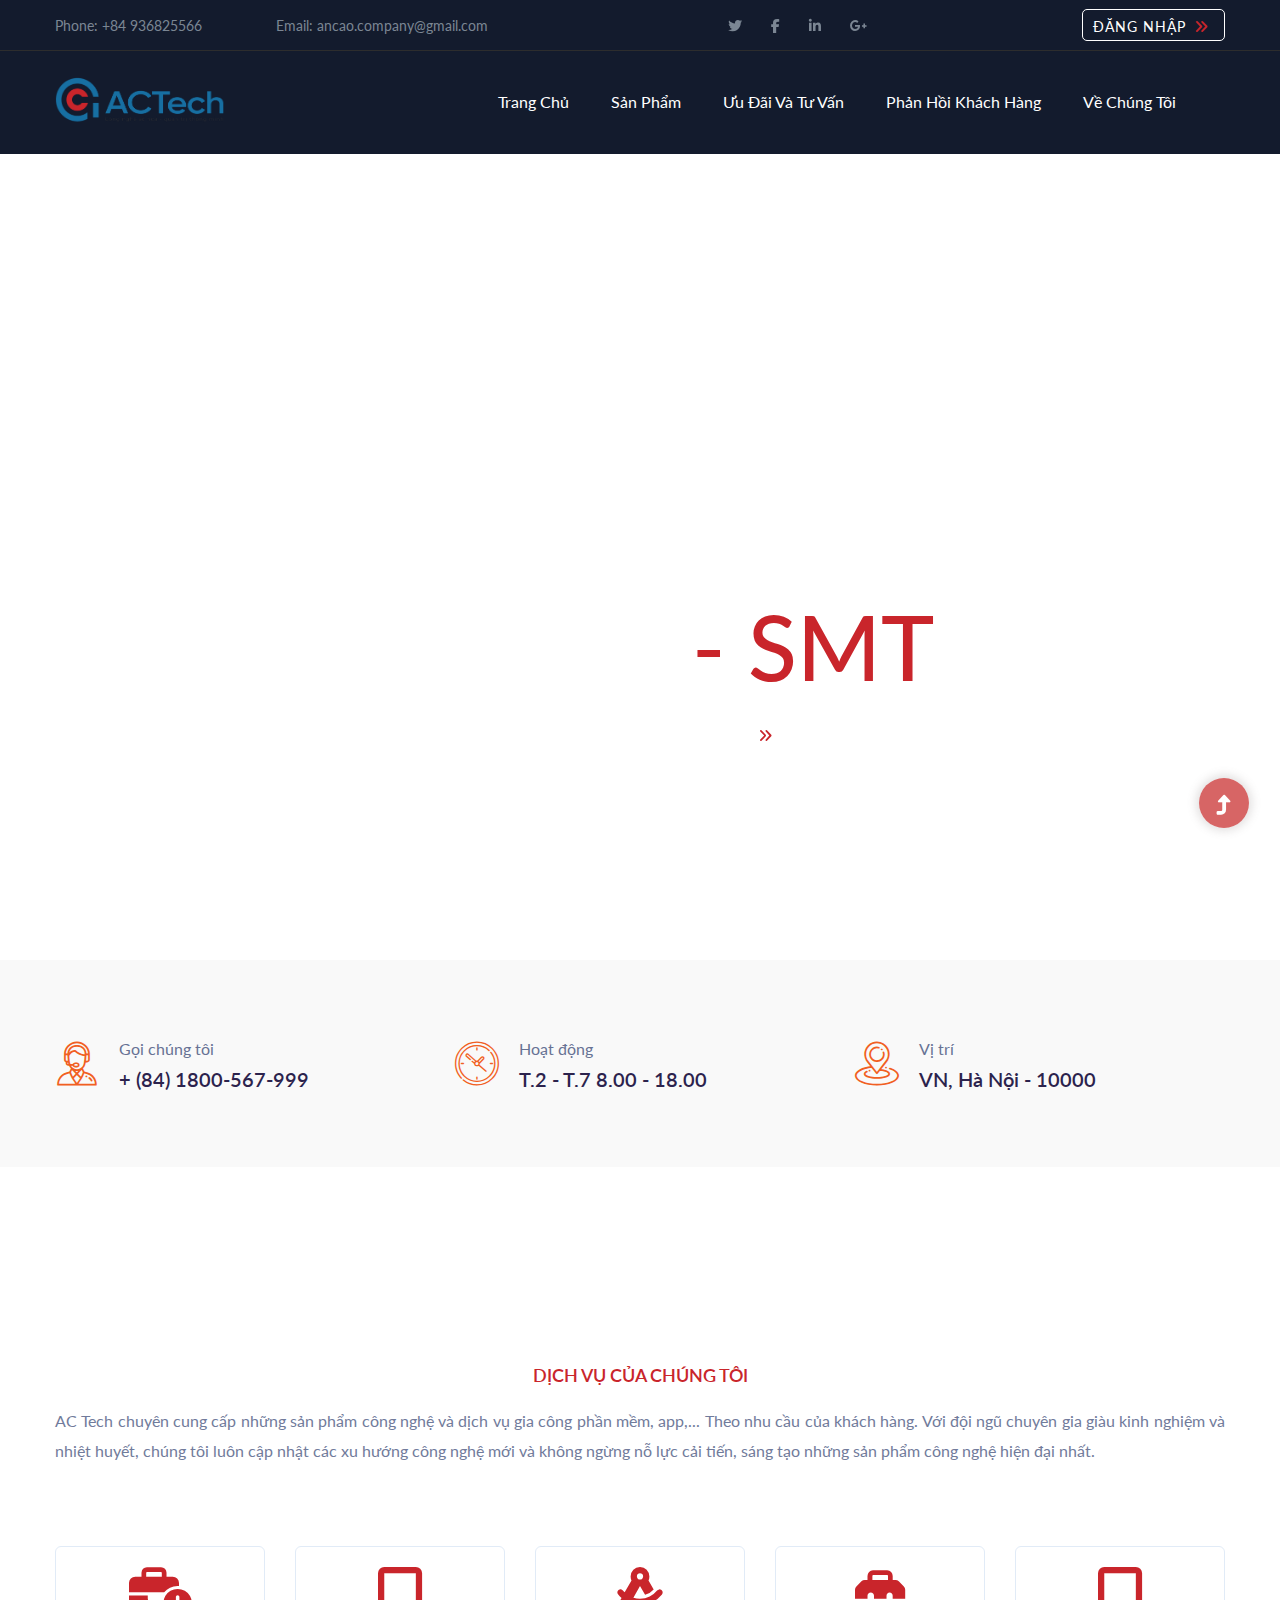
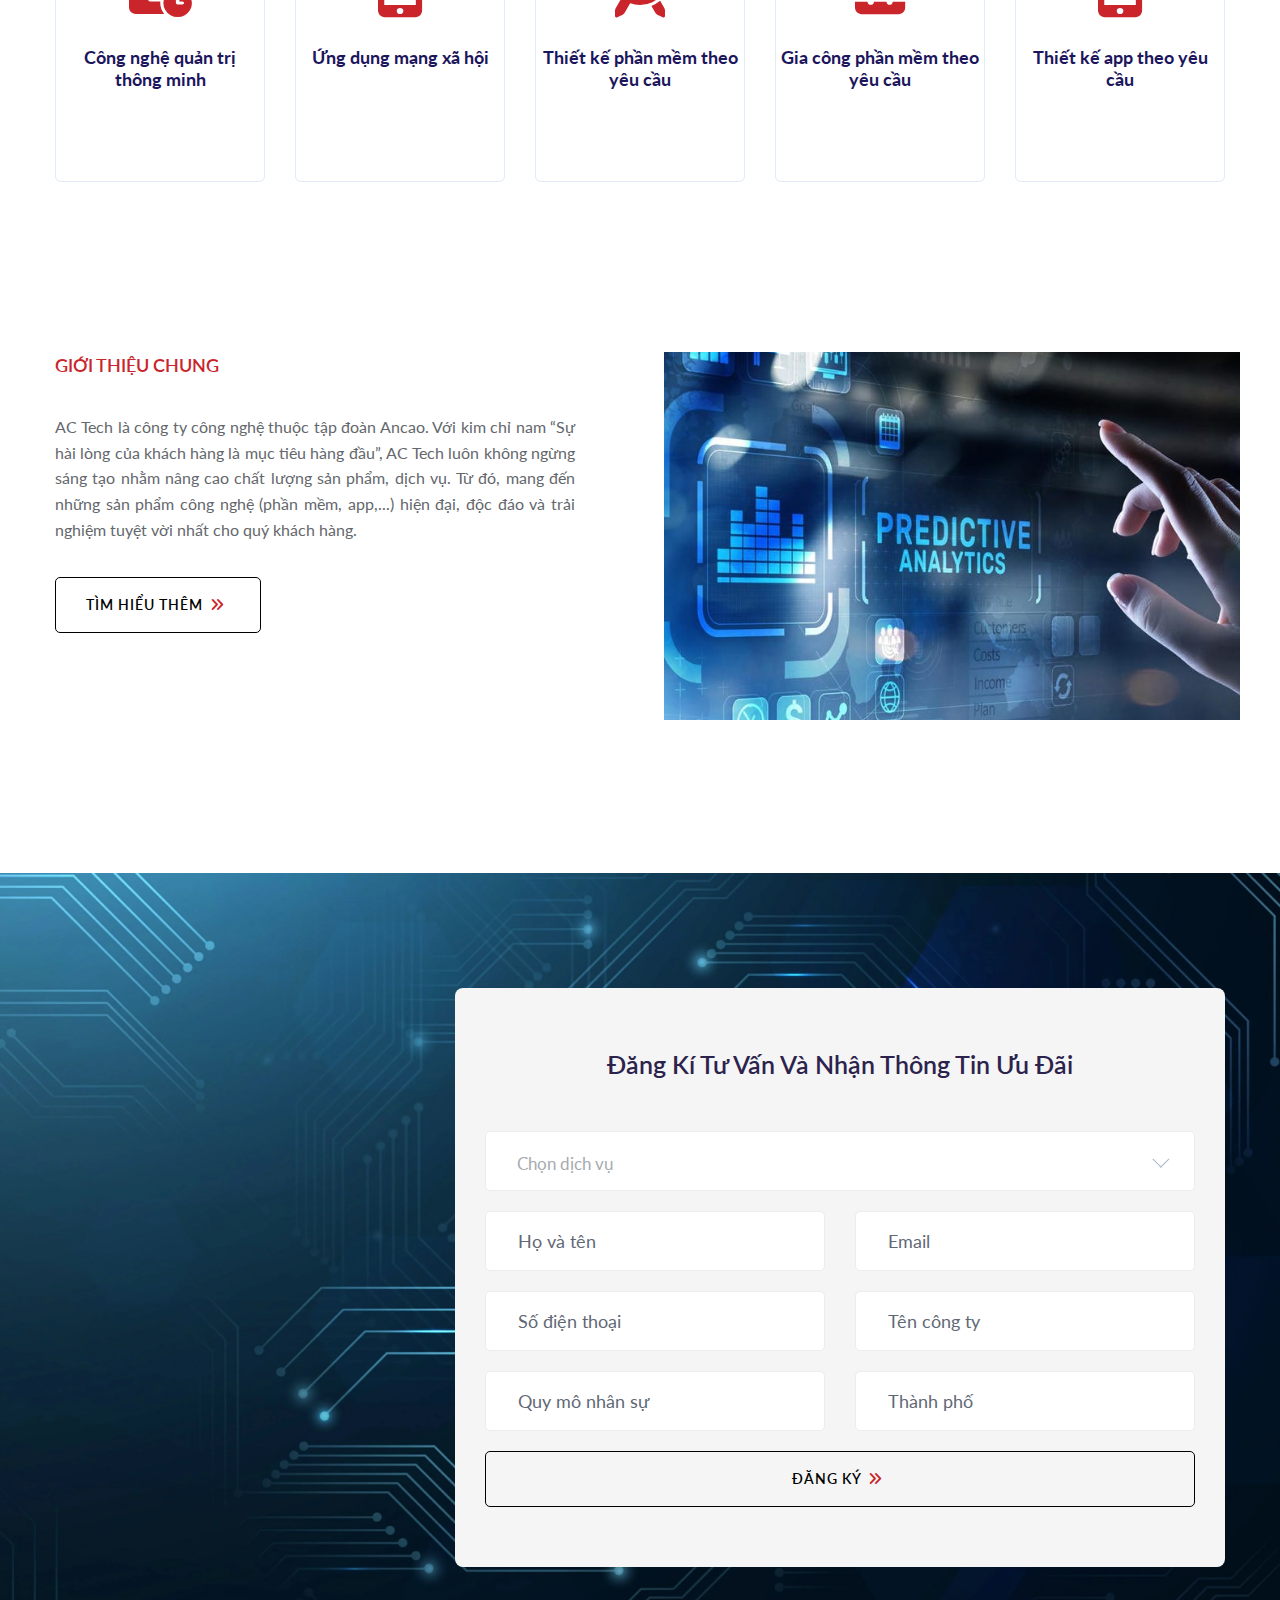
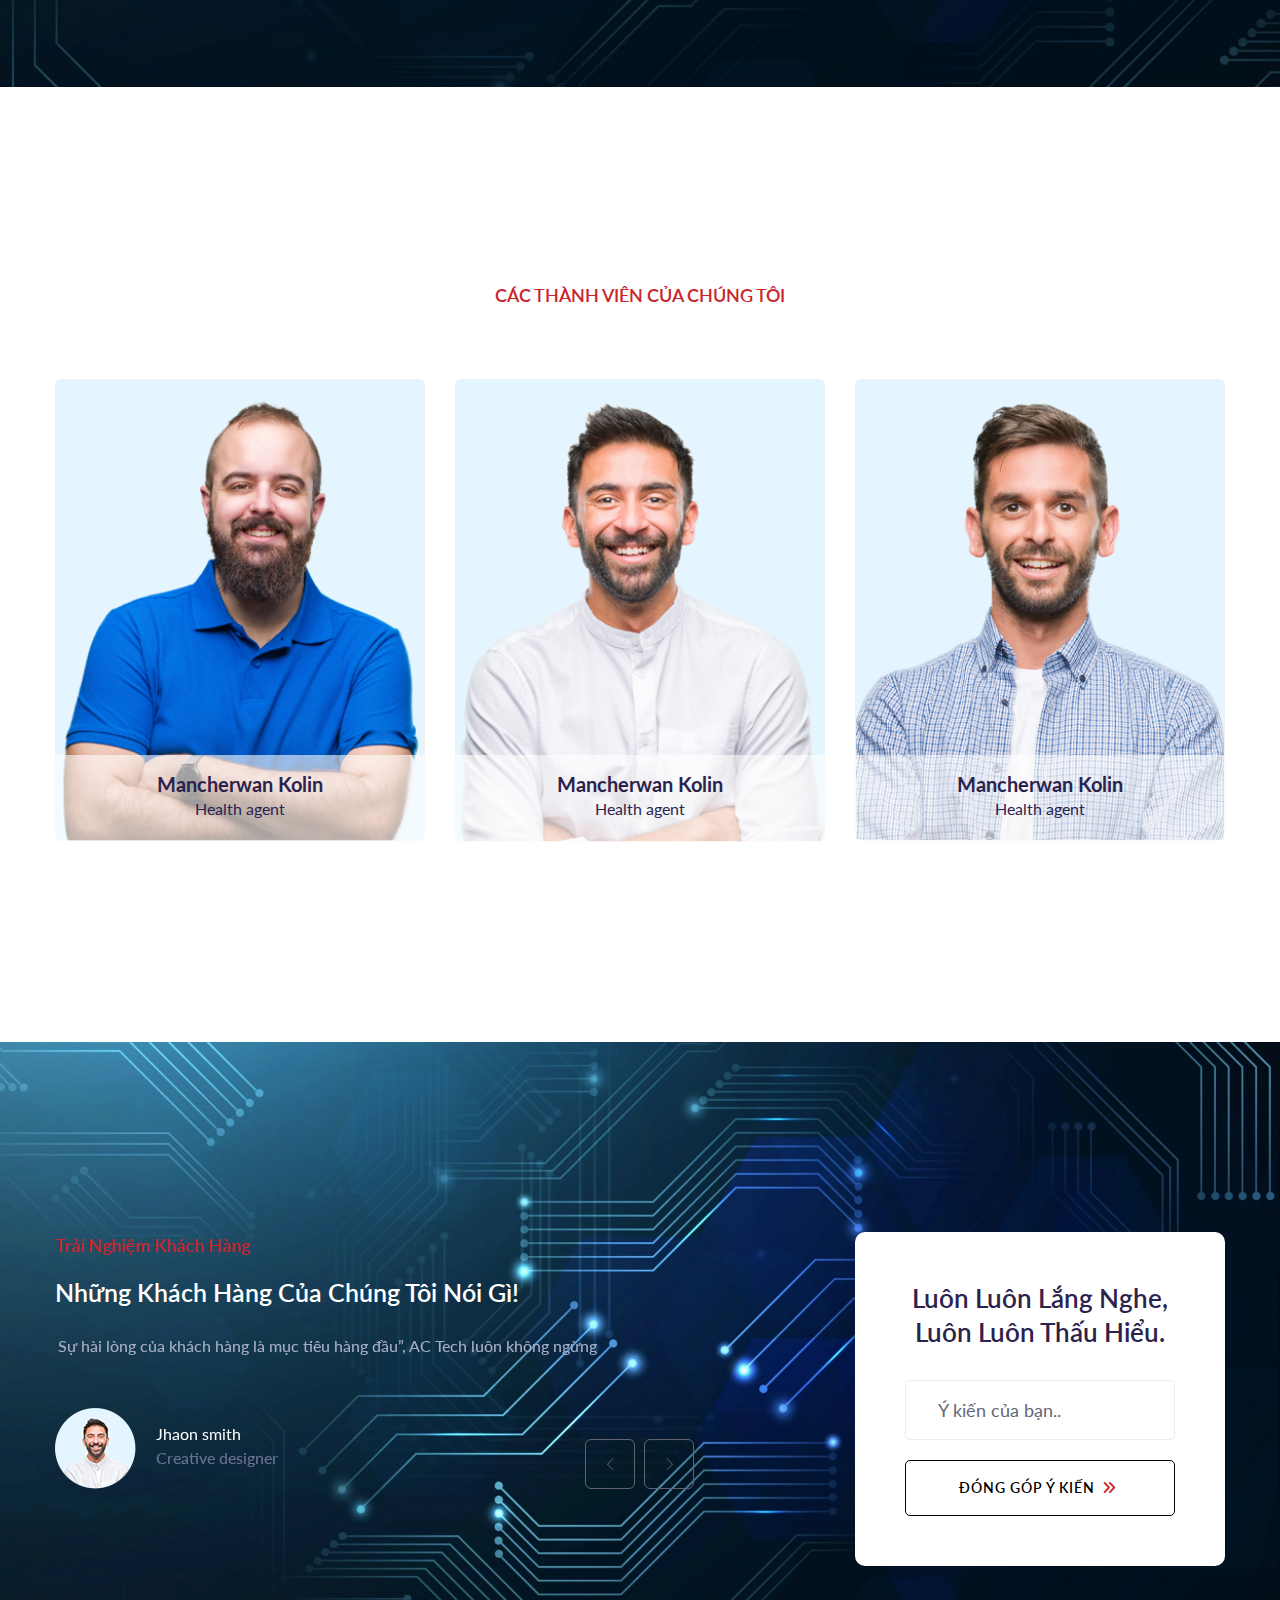
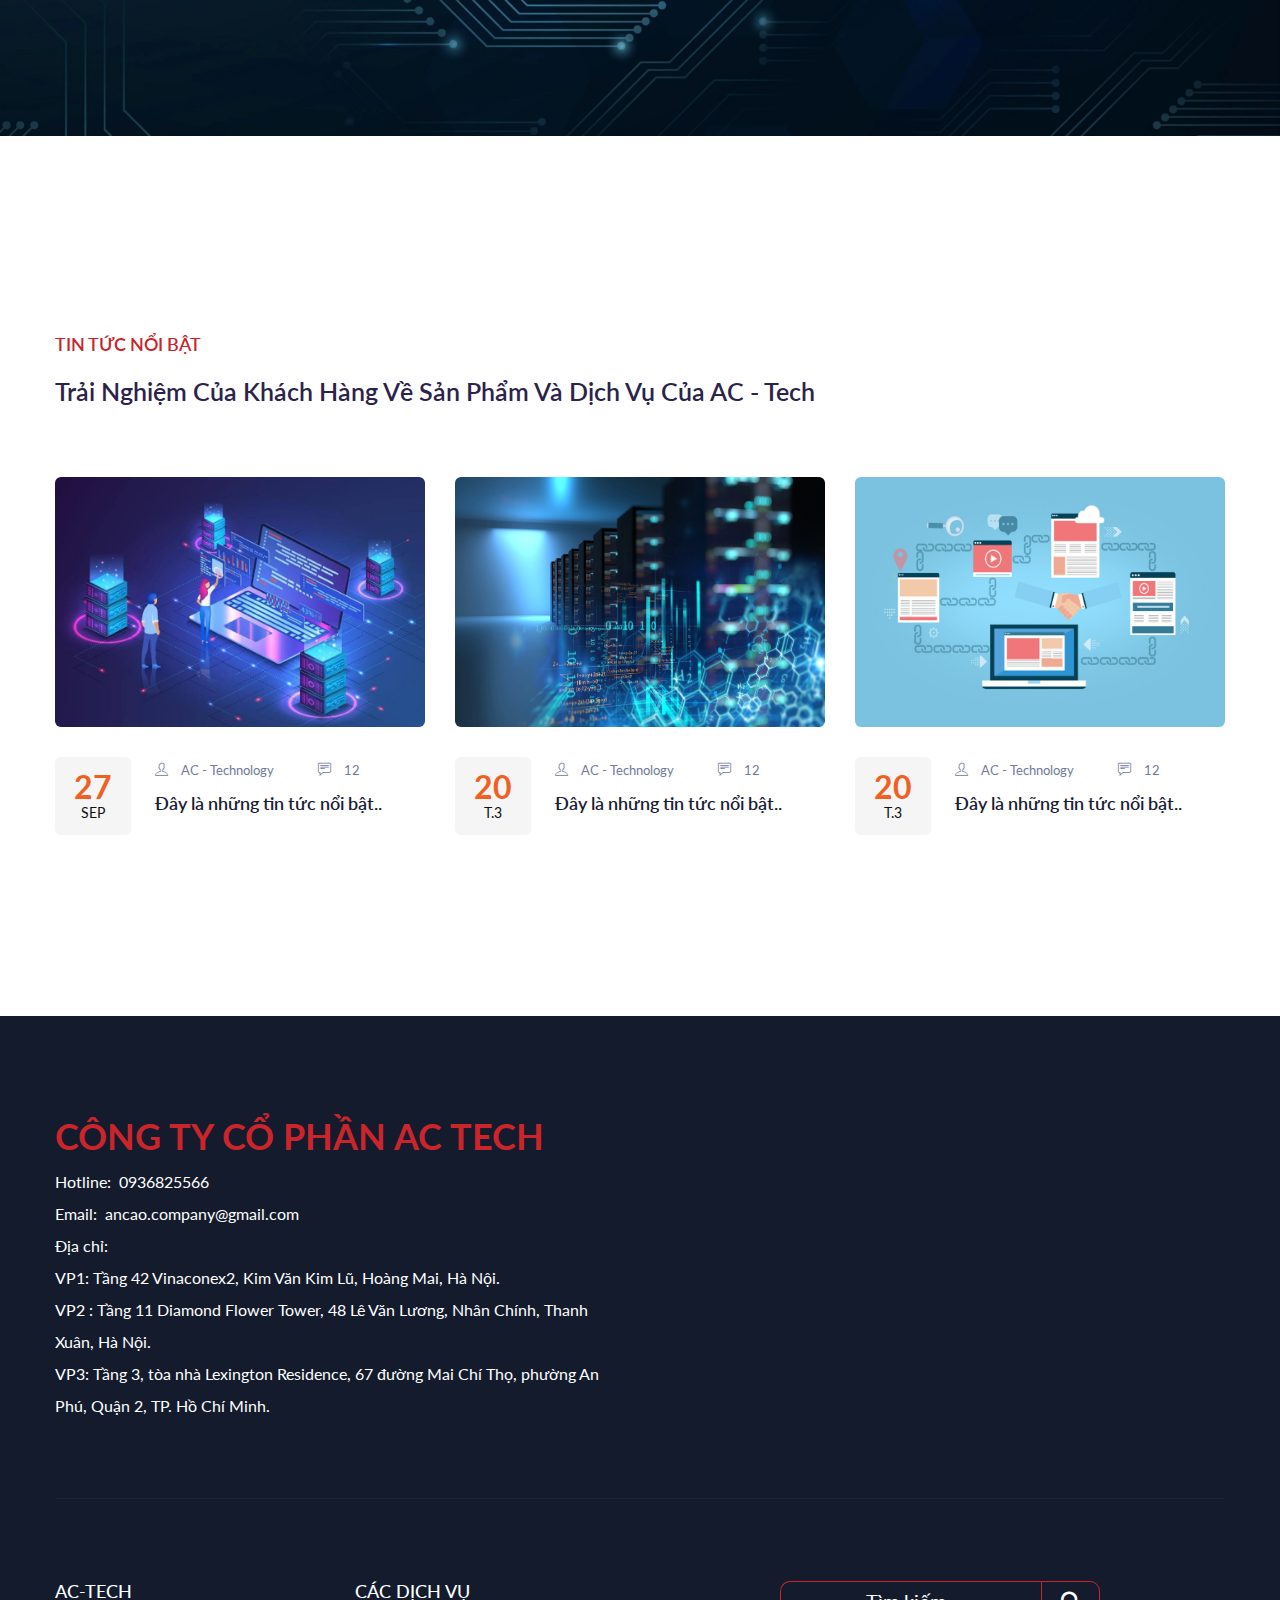
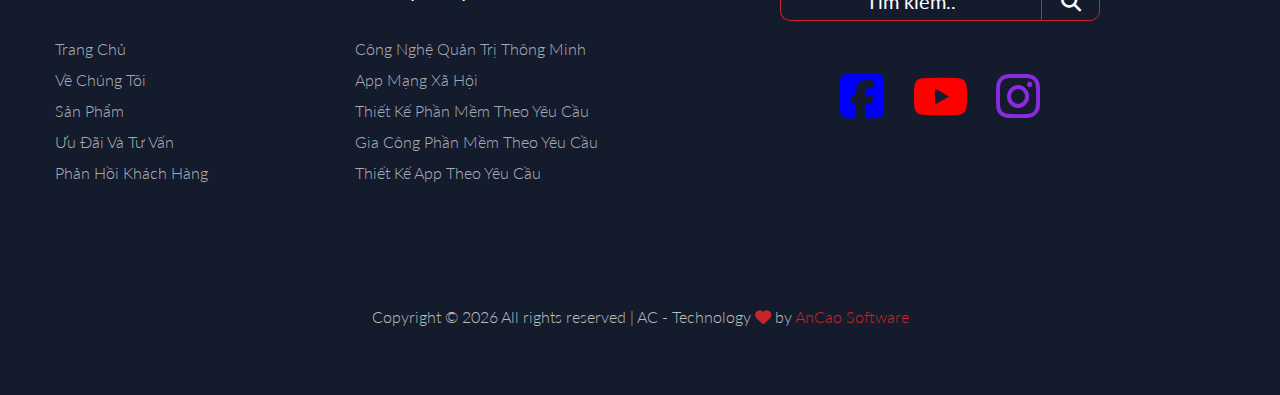
==== commit fc246075: "Fix Home Page" ====
--- a/index.html
+++ b/index.html
@@ -74,6 +74,12 @@
                       </li>
                     </ul>
                   </div>
+                  <div class="header-login-btn">
+                    <a href="#" class="btn header-top-btn">
+                      Đăng nhập
+                      <i class="fas fa-angle-double-right btn-arrow ml-2"></i>
+                    </a>
+                  </div>
                 </div>
               </div>
             </div>
@@ -133,6 +139,28 @@
       <!-- Header End -->
     </header>
     <main>
+      <div class="container content-btn-fix-small">
+        <div class="row">
+          <div class="col-6">
+            <a
+              href="#"
+              class="btn banner-btn d-lg-none btn-fix-small btn-fix-small-register"
+            >
+              Đăng kí
+              <i class="fas fa-angle-double-right btn-arrow ml-2"></i>
+            </a>
+          </div>
+          <div class="col-6">
+            <a
+              href="#"
+              class="btn banner-btn d-lg-none btn-fix-small btn-fix-small-login"
+            >
+              Đăng nhập
+              <i class="fas fa-angle-double-right btn-arrow ml-2"></i>
+            </a>
+          </div>
+        </div>
+      </div>
       <!--? slider Area Start-->
       <div class="slider-area">
         <div class="slider-active">
@@ -148,11 +176,14 @@
                     <div class="banner-content-caption">
                       <h1>AC Tech <span>- SMT</span></h1>
                     </div>
-                    <div class="header-right-btn">
+                    <div class="banner-content-btn">
                       <a href="#" class="btn banner-btn">
                         Đăng kí trải nghiệm miễn phí
                         <i class="fas fa-angle-double-right btn-arrow ml-2"></i>
                       </a>
+                    </div>
+                    <div class="banner-content-icon-hand">
+                      <i class="fas fa-hand-point-right"></i>
                     </div>
                   </div>
                 </div>
@@ -172,8 +203,8 @@
                   <span class="flaticon-support"></span>
                 </div>
                 <div class="info-caption">
-                  <p>Call Us Anytime</p>
-                  <span>+ (123) 1800-567-8990</span>
+                  <p>Gọi chúng tôi</p>
+                  <span>+ (84) 1800-567-999</span>
                 </div>
               </div>
             </div>
@@ -183,8 +214,8 @@
                   <span class="flaticon-clock"></span>
                 </div>
                 <div class="info-caption">
-                  <p>Sunday CLOSED</p>
-                  <span>Mon - Sat 8.00 - 18.00</span>
+                  <p>Hoạt động</p>
+                  <span>T.2 - T.7 8.00 - 18.00</span>
                 </div>
               </div>
             </div>
@@ -194,8 +225,8 @@
                   <span class="flaticon-place"></span>
                 </div>
                 <div class="info-caption">
-                  <p>Columbia, SC 29201</p>
-                  <span>USA, New York - 10620</span>
+                  <p>Vị trí</p>
+                  <span>VN, Hà Nội - 10000</span>
                 </div>
               </div>
             </div>
@@ -209,52 +240,76 @@
           <div class="row">
             <div class="col-lg-12">
               <!-- Section Tittle -->
-              <div class="section-tittle text-center mb-80">
-                <span>Our Services</span>
-                <h2>What We Can Do For You</h2>
+              <div class="section-tittle text-justify mb-80">
+                <span class="text-uppercase text-center"
+                  >Dịch vụ của chúng tôi</span
+                >
+                <p>
+                  AC Tech chuyên cung cấp những sản phẩm công nghệ và dịch vụ
+                  gia công phần mềm, app,... Theo nhu cầu của khách hàng. Với
+                  đội ngũ chuyên gia giàu kinh nghiệm và nhiệt huyết, chúng tôi
+                  luôn cập nhật các xu hướng công nghệ mới và không ngừng nỗ lực
+                  cải tiến, sáng tạo những sản phẩm công nghệ hiện đại nhất.
+                </p>
               </div>
             </div>
           </div>
           <div class="row">
-            <div class="col-lg-4 col-md-6 col-sm-6">
-              <div class="single-cat text-center mb-50">
+            <div class="col-categories">
+              <div class="single-cat h-100 text-center mb-50">
                 <div class="cat-icon">
-                  <span class="flaticon-shipped"></span>
+                  <span class="fa-solid fa-business-time"></span>
                 </div>
                 <div class="cat-cap">
-                  <h5><a href="services.html">Land Transport</a></h5>
-                  <p>
-                    The sea freight service has grown conside rably in recent
-                    years. We spend timetting to know your processes to.
-                  </p>
-                </div>
-              </div>
-            </div>
-            <div class="col-lg-4 col-md-6 col-sm-6">
-              <div class="single-cat text-center mb-50">
+                  <h5>
+                    <a href="services.html"> Công nghệ quản trị thông minh </a>
+                  </h5>
+                </div>
+              </div>
+            </div>
+            <div class="col-categories">
+              <div class="single-cat h-100 text-center mb-50">
                 <div class="cat-icon">
-                  <span class="flaticon-ship"></span>
+                  <span class="fa-solid fa-tablet-screen-button"></span>
                 </div>
                 <div class="cat-cap">
-                  <h5><a href="services.html">Ship Transport</a></h5>
-                  <p>
-                    The sea freight service has grown conside rably in recent
-                    years. We spend timetting to know your processes to.
-                  </p>
-                </div>
-              </div>
-            </div>
-            <div class="col-lg-4 col-md-6 col-sm-6">
-              <div class="single-cat text-center mb-50">
+                  <h5><a href="services.html">Ứng dụng mạng xã hội</a></h5>
+                </div>
+              </div>
+            </div>
+            <div class="col-categories">
+              <div class="single-cat h-100 text-center mb-50">
                 <div class="cat-icon">
-                  <span class="flaticon-plane"></span>
+                  <span class="fa-solid fa-compass-drafting"></span>
                 </div>
                 <div class="cat-cap">
-                  <h5><a href="services.html">Air Transport</a></h5>
-                  <p>
-                    The sea freight service has grown conside rably in recent
-                    years. We spend timetting to know your processes to.
-                  </p>
+                  <h5>
+                    <a href="services.html">Thiết kế phần mềm theo yêu cầu </a>
+                  </h5>
+                </div>
+              </div>
+            </div>
+            <div class="col-categories">
+              <div class="single-cat h-100 text-center mb-50">
+                <div class="cat-icon">
+                  <span class="fa-solid fa-toolbox"></span>
+                </div>
+                <div class="cat-cap">
+                  <h5>
+                    <a href="services.html">Gia công phần mềm theo yêu cầu </a>
+                  </h5>
+                </div>
+              </div>
+            </div>
+            <div class="col-categories">
+              <div class="single-cat h-100 text-center mb-50">
+                <div class="cat-icon">
+                  <span class="fa-solid fa-tablet-screen-button"></span>
+                </div>
+                <div class="cat-cap">
+                  <h5>
+                    <a href="services.html">Thiết kế app theo yêu cầu </a>
+                  </h5>
                 </div>
               </div>
             </div>
@@ -269,26 +324,21 @@
             <div class="col-lg-6 col-md-12">
               <div class="about-caption mb-50">
                 <!-- Section Tittle -->
-                <div class="section-tittle mb-35">
-                  <span>About Our Company</span>
-                  <h2>
-                    Safe Logistic & Transport Solutions That Saves our Valuable
-                    Time!
-                  </h2>
+                <div class="section-tittle text-justify mb-35">
+                  <span>GIỚI THIỆU CHUNG</span>
                 </div>
                 <p>
-                  Brook presents your services with flexible, convenient and
-                  cdpose layouts. You can select your favorite layouts &
-                  elements for cular ts with unlimited ustomization
-                  possibilities. Pixel-perfect replication of the designers is
-                  intended.
+                  AC Tech là công ty công nghệ thuộc tập đoàn Ancao. Với kim chỉ
+                  nam “Sự hài lòng của khách hàng là mục tiêu hàng đầu”, AC Tech
+                  luôn không ngừng sáng tạo nhằm nâng cao chất lượng sản phẩm,
+                  dịch vụ. Từ đó, mang đến những sản phẩm công nghệ (phần mềm,
+                  app,...) hiện đại, độc đáo và trải nghiệm tuyệt vời nhất cho
+                  quý khách hàng.
                 </p>
-                <p>
-                  Brook presents your services with flexible, convefnient and
-                  chient anipurpose layouts. You can select your favorite
-                  layouts.
-                </p>
-                <a href="about.html" class="btn">More About Us</a>
+                <a href="#" class="btn about-btn">
+                  Tìm hiểu thêm
+                  <i class="fas fa-angle-double-right btn-arrow ml-2"></i>
+                </a>
               </div>
             </div>
             <div class="col-lg-6 col-md-12">
@@ -297,9 +347,6 @@
                 <div class="about-font-img">
                   <img src="assets/img/gallery/about2.png" alt="" />
                 </div>
-                <div class="about-back-img d-none d-lg-block">
-                  <img src="assets/img/gallery/about1.png" alt="" />
-                </div>
               </div>
             </div>
           </div>
@@ -309,7 +356,7 @@
       <!--? contact-form start -->
       <section
         class="contact-form-area section-bg pt-115 pb-120 fix"
-        data-background="assets/img/gallery/section_bg02.jpg"
+        data-background="assets/img/gallery/section_bg04.jpg"
       >
         <div class="container">
           <div class="row justify-content-end">
@@ -320,23 +367,35 @@
                 <div class="row">
                   <div class="col-lg-12">
                     <!-- Section Tittle -->
-                    <div class="section-tittle mb-50">
-                      <span>Get a Qote For Free</span>
-                      <h2>Request a Free Quote</h2>
-                      <p>
-                        Brook presents your services with flexible, convenient
-                        and cdpose layouts. You can select your favorite layouts
-                        & elements for.
-                      </p>
+                    <div class="section-tittle text-center mb-50">
+                      <h2>Đăng kí tư vấn và nhận thông tin ưu đãi</h2>
                     </div>
                   </div>
                 </div>
                 <!-- form -->
                 <form action="#" class="contact-form">
                   <div class="row">
+                    <div class="col-lg-12">
+                      <div class="select-items">
+                        <select name="select" id="select1">
+                          <option value="">Chọn dịch vụ</option>
+                          <option value="">
+                            Công nghệ quản trị thông minh
+                          </option>
+                          <option value="">Ứng dụng mạng xã hội</option>
+                          <option value="">
+                            Thiết kế phần mềm theo yêu cầu
+                          </option>
+                          <option value="">
+                            Gia công phần mềm theo yêu cầu
+                          </option>
+                          <option value="">Thiết kế app theo yêu cầu</option>
+                        </select>
+                      </div>
+                    </div>
                     <div class="col-lg-6 col-md-6">
                       <div class="input-form">
-                        <input type="text" placeholder="Name" />
+                        <input type="text" placeholder="Họ và tên" />
                       </div>
                     </div>
                     <div class="col-lg-6 col-md-6">
@@ -344,55 +403,29 @@
                         <input type="text" placeholder="Email" />
                       </div>
                     </div>
-                    <div class="col-lg-12">
-                      <div class="input-form">
-                        <input type="text" placeholder="Contact Number" />
-                      </div>
-                    </div>
-                    <div class="col-lg-6">
-                      <div class="select-items">
-                        <select name="select" id="select1">
-                          <option value="">Freight Type</option>
-                          <option value="">Catagories One</option>
-                          <option value="">Catagories Two</option>
-                          <option value="">Catagories Three</option>
-                          <option value="">Catagories Four</option>
-                        </select>
-                      </div>
-                    </div>
                     <div class="col-lg-6 col-md-6">
                       <div class="input-form">
-                        <input type="text" placeholder="City of Departure" />
+                        <input type="text" placeholder="Số điện thoại" />
                       </div>
                     </div>
                     <div class="col-lg-6 col-md-6 col-sm-6">
                       <div class="input-form">
-                        <input type="text" placeholder="Incoterms" />
+                        <input type="text" placeholder="Tên công ty" />
                       </div>
                     </div>
                     <div class="col-lg-6 col-md-6 col-sm-6">
                       <div class="input-form">
-                        <input type="text" placeholder="Weight" />
+                        <input type="text" placeholder="Quy mô nhân sự" />
                       </div>
                     </div>
                     <!-- Height Width length -->
-                    <div class="col-lg-4 col-md-6 col-sm-6">
+                    <div class="col-lg-6 col-md-6 col-sm-6">
                       <div class="input-form">
-                        <input type="text" placeholder="Height" />
-                      </div>
-                    </div>
-                    <div class="col-lg-4 col-md-6 col-sm-6">
-                      <div class="input-form">
-                        <input type="text" placeholder="Width" />
-                      </div>
-                    </div>
-                    <div class="col-lg-4 col-md-6 col-sm-6">
-                      <div class="input-form">
-                        <input type="text" placeholder="length" />
+                        <input type="text" placeholder="Thành phố" />
                       </div>
                     </div>
                     <!-- Radio Button -->
-                    <div class="col-lg-12">
+                    <!-- <div class="col-lg-12">
                       <div class="radio-wrapper mb-30 mt-15">
                         <label>Extra services:</label>
                         <div class="select-radio">
@@ -427,12 +460,13 @@
                           </div>
                         </div>
                       </div>
-                    </div>
+                    </div> -->
                     <!-- Button -->
                     <div class="col-lg-12">
-                      <button name="submit" class="submit-btn">
-                        Request a Quote
-                      </button>
+                      <a name="submit" href="#" class="btn submit-btn">
+                        Đăng ký
+                        <i class="fas fa-angle-double-right btn-arrow ml-2"></i>
+                      </a>
                     </div>
                   </div>
                 </form>
@@ -449,8 +483,7 @@
             <div class="cl-xl-7 col-lg-8 col-md-10">
               <!-- Section Tittle -->
               <div class="section-tittle text-center mb-70">
-                <span>Our Team Mambers</span>
-                <h2>What We Can Do For You</h2>
+                <span>CÁC THÀNH VIÊN CỦA CHÚNG TÔI</span>
               </div>
             </div>
           </div>
@@ -553,8 +586,8 @@
             <div class="col-xl-7 col-lg-7">
               <!-- Section Tittle -->
               <div class="section-tittle section-tittle2 mb-25">
-                <span>Clients Testimonials</span>
-                <h2>What Our Clients Say!</h2>
+                <span>Trải nghiệm khách hàng</span>
+                <h2>Những khách hàng của chúng tôi nói gì!</h2>
               </div>
               <div class="h1-testimonial-active mb-70">
                 <!-- Single Testimonial -->
@@ -563,10 +596,8 @@
                   <div class="testimonial-caption">
                     <div class="testimonial-top-cap">
                       <p>
-                        Srem ipsum adolor dfsit amet, consectetur adipiscing
-                        elit, sed dox beiusmod tempor incci didunt ut labore et
-                        dolore magna aliqua. Quis cipsucm suspendisse ultrices
-                        gravida. Risus commodo vivercra maecenas accumsan lac.
+                        Sự hài lòng của khách hàng là mục tiêu hàng đầu”, AC
+                        Tech luôn không ngừng
                       </p>
                     </div>
                     <!-- founder -->
@@ -590,10 +621,8 @@
                   <div class="testimonial-caption">
                     <div class="testimonial-top-cap">
                       <p>
-                        Srem ipsum adolor dfsit amet, consectetur adipiscing
-                        elit, sed dox beiusmod tempor incci didunt ut labore et
-                        dolore magna aliqua. Quis cipsucm suspendisse ultrices
-                        gravida. Risus commodo vivercra maecenas accumsan lac.
+                        Sự hài lòng của khách hàng là mục tiêu hàng đầu”, AC
+                        Tech luôn không ngừng
                       </p>
                     </div>
                     <!-- founder -->
@@ -616,11 +645,12 @@
             <!-- Form Start -->
             <div class="col-xl-4 col-lg-5 col-md-8">
               <div class="testimonial-form text-center">
-                <h3>Always listening, always understanding.</h3>
-                <input type="text" placeholder="Incoterms" />
-                <button name="submit" class="submit-btn">
-                  Request a Quote
-                </button>
+                <h3>Luôn luôn lắng nghe, luôn luôn thấu hiểu.</h3>
+                <input type="text" placeholder="Ý kiến của bạn.." />
+                <a name="submit" href="#" class="btn submit-btn">
+                  Đóng góp ý kiến
+                  <i class="fas fa-angle-double-right btn-arrow ml-2"></i>
+                </a>
               </div>
             </div>
             <!-- Form End -->
@@ -634,9 +664,12 @@
           <!-- Section Tittle -->
           <div class="row">
             <div class="col-lg-12">
-              <div class="section-tittle text-center mb-70">
-                <span>Our Recent news</span>
-                <h2>Tourist Blog</h2>
+              <div class="section-tittle text-justify mb-70">
+                <span>TIN TỨC NỔI BẬT</span>
+                <h2>
+                  Trải nghiệm của khách hàng về sản phẩm và dịch vụ của AC -
+                  Tech
+                </h2>
               </div>
             </div>
           </div>
@@ -656,7 +689,7 @@
                   <div class="blog-cap">
                     <ul>
                       <li>
-                        <a href="#"><i class="ti-user"></i> Jessica Temphers</a>
+                        <a href="#"><i class="ti-user"></i> AC - Technology</a>
                       </li>
                       <li>
                         <a href="#"><i class="ti-comment-alt"></i> 12</a>
@@ -664,7 +697,7 @@
                     </ul>
                     <h3>
                       <a href="blog_details.html"
-                        >Here’s what you should know before.</a
+                        >Đây là những tin tức nổi bật..</a
                       >
                     </h3>
                   </div>
@@ -680,13 +713,13 @@
                 </div>
                 <div class="blog-caption">
                   <div class="blog-date text-center">
-                    <span>27</span>
-                    <p>SEP</p>
+                    <span>20</span>
+                    <p>T.3</p>
                   </div>
                   <div class="blog-cap">
                     <ul>
                       <li>
-                        <a href="#"><i class="ti-user"></i> Jessica Temphers</a>
+                        <a href="#"><i class="ti-user"></i> AC - Technology</a>
                       </li>
                       <li>
                         <a href="#"><i class="ti-comment-alt"></i> 12</a>
@@ -694,7 +727,7 @@
                     </ul>
                     <h3>
                       <a href="blog_details.html"
-                        >Here’s what you should know before.</a
+                        >Đây là những tin tức nổi bật..</a
                       >
                     </h3>
                   </div>
@@ -710,13 +743,13 @@
                 </div>
                 <div class="blog-caption">
                   <div class="blog-date text-center">
-                    <span>27</span>
-                    <p>SEP</p>
+                    <span>20</span>
+                    <p>T.3</p>
                   </div>
                   <div class="blog-cap">
                     <ul>
                       <li>
-                        <a href="#"><i class="ti-user"></i> Jessica Temphers</a>
+                        <a href="#"><i class="ti-user"></i> AC - Technology</a>
                       </li>
                       <li>
                         <a href="#"><i class="ti-comment-alt"></i> 12</a>
@@ -724,7 +757,7 @@
                     </ul>
                     <h3>
                       <a href="blog_details.html"
-                        >Here’s what you should know before.</a
+                        >Đây là những tin tức nổi bật..</a
                       >
                     </h3>
                   </div>
@@ -743,83 +776,124 @@
           <div class="footer-top footer-padding">
             <!-- footer Heading -->
             <div class="footer-heading">
-              <div class="row justify-content-between">
-                <div class="col-xl-6 col-lg-8 col-md-8">
-                  <div class="wantToWork-caption wantToWork-caption2">
-                    <h2>We Understand The Importance Approaching Each Work!</h2>
-                  </div>
-                </div>
-                <div class="col-xl-3 col-lg-4">
-                  <span class="contact-number f-right">+ 1 212-683-9756</span>
+              <div class="row">
+                <div class="col-xl-6 col-lg-6 col-md-8">
+                  <p class="contact-company">CÔNG TY CỔ PHẦN AC TECH</p>
+                  <div class="address">
+                    <span> Hotline: </span
+                    ><a style="padding-left: 4px"> 0936825566</a>
+                    <span
+                      ><br />
+                      Email: </span
+                    ><a style="padding-left: 4px"> ancao.company@gmail.com</a
+                    ><br />
+                    <span> Địa chỉ: <br /> </span
+                    ><a>
+                      VP1: Tầng 42 Vinaconex2, Kim Văn Kim Lũ, Hoàng Mai, Hà
+                      Nội. </a
+                    ><br />
+                    <a>
+                      VP2 : Tầng 11 Diamond Flower Tower, 48 Lê Văn Lương, Nhân
+                      Chính, Thanh Xuân, Hà Nội. </a
+                    ><br />
+                    <a>
+                      VP3: Tầng 3, tòa nhà Lexington Residence, 67 đường Mai Chí
+                      Thọ, phường An Phú, Quận 2, TP. Hồ Chí Minh.
+                    </a>
+                  </div>
+                </div>
+                <div class="col-xl-6 col-lg-6 col-md-12 footer-map">
+                  <iframe
+                    src="https://www.google.com/maps/embed?pb=!1m18!1m12!1m3!1d3725.490439268603!2d105.81883121590946!3d20.972968886028568!2m3!1f0!2f0!3f0!3m2!1i1024!2i768!4f13.1!3m3!1m2!1s0x3135adf663f31ed9%3A0x5112e1bddc759106!2sVinaconex%202!5e0!3m2!1svi!2s!4v1647679159446!5m2!1svi!2s"
+                    class="footer-map-iframe"
+                    allowfullscreen=""
+                    loading="lazy"
+                  ></iframe>
                 </div>
               </div>
             </div>
             <!-- Footer Menu -->
-            <div class="row d-flex justify-content-between">
-              <div class="col-xl-2 col-lg-2 col-md-4 col-sm-6">
+            <div
+              class="row d-flex justify-content-between"
+              style="line-height: 1"
+            >
+              <div class="col-sm-12 col-md-6">
+                <div class="row">
+                  <div class="col-sm-12 col-md-6">
+                    <div class="single-footer-caption mb-50">
+                      <div class="footer-tittle">
+                        <h4>AC-TECH</h4>
+                        <ul>
+                          <li><a href="#">Trang chủ</a></li>
+                          <li><a href="#">Về chúng tôi</a></li>
+                          <li><a href="#">Sản phẩm</a></li>
+                          <li><a href="#">Ưu đãi và tư vấn</a></li>
+                          <li><a href="#">Phản hồi khách hàng</a></li>
+                        </ul>
+                      </div>
+                    </div>
+                  </div>
+                  <div class="col-sm-12 col-md-6">
+                    <div class="single-footer-caption mb-50">
+                      <div class="footer-tittle">
+                        <h4>Các dịch vụ</h4>
+                        <ul>
+                          <li>
+                            <a href="#"> Công nghệ quản trị thông minh</a>
+                          </li>
+                          <li><a href="#"> App mạng xã hội</a></li>
+                          <li>
+                            <a href="#"> Thiết kế phần mềm theo yêu cầu</a>
+                          </li>
+                          <li>
+                            <a href="#"> Gia công phần mềm theo yêu cầu</a>
+                          </li>
+                          <li><a href="#"> Thiết kế app theo yêu cầu</a></li>
+                        </ul>
+                      </div>
+                    </div>
+                  </div>
+                </div>
+              </div>
+              <div class="col-sm-12 col-md-6">
                 <div class="single-footer-caption mb-50">
-                  <div class="footer-tittle">
-                    <h4>COMPANY</h4>
-                    <ul>
-                      <li><a href="#">About Us</a></li>
-                      <li><a href="#">Company</a></li>
-                      <li><a href="#"> Press & Blog</a></li>
-                      <li><a href="#"> Privacy Policy</a></li>
-                    </ul>
-                  </div>
-                </div>
-              </div>
-              <div class="col-xl-3 col-lg-3 col-md-4 col-sm-6">
-                <div class="single-footer-caption mb-50">
-                  <div class="footer-tittle">
-                    <h4>Open hour</h4>
-                    <ul>
-                      <li><a href="#">Monday 11am-7pm</a></li>
-                      <li><a href="#"> Tuesday-Friday 11am-8pm</a></li>
-                      <li><a href="#"> Saturday 10am-6pm</a></li>
-                      <li><a href="#"> Sunday 11am-6pm</a></li>
-                    </ul>
-                  </div>
-                </div>
-              </div>
-              <div class="col-xl-2 col-lg-3 col-md-4 col-sm-6">
-                <div class="single-footer-caption mb-50">
-                  <div class="footer-tittle">
-                    <h4>RESOURCES</h4>
-                    <ul>
-                      <li><a href="#">Home Insurance</a></li>
-                      <li><a href="#">Travel Insurance</a></li>
-                      <li><a href="#"> Car Insurance</a></li>
-                      <li><a href="#"> Business Insurance</a></li>
-                      <li><a href="#"> Heal Insurance</a></li>
-                    </ul>
-                  </div>
-                </div>
-              </div>
-              <div class="col-xl-3 col-lg-4 col-md-5 col-sm-6">
-                <div class="single-footer-caption mb-50">
-                  <!-- logo -->
-                  <div class="footer-logo">
-                    <a href="index.html"
-                      ><img src="assets/img/logo/logo2_footer.png" alt=""
-                    /></a>
-                  </div>
-                  <div class="footer-tittle">
-                    <div class="footer-pera">
-                      <p class="info1">
-                        GThe trade war currently ensuing between te US anfd
-                        several natxions around thdhe globe, most fiercely with.
-                      </p>
+                  <div
+                    class="row"
+                    style="justify-content: center; padding-bottom: 50px"
+                  >
+                    <div class="col-sm-12 col-md-7">
+                      <div class="search-box">
+                        <input
+                          type="text"
+                          class="search-input"
+                          placeholder="Tìm kiếm.."
+                        />
+                        <button class="search-button">
+                          <i class="fas fa-search"></i>
+                        </button>
+                      </div>
                     </div>
                   </div>
                   <!-- Footer Social -->
                   <div class="footer-social">
                     <a href="https://www.facebook.com/sai4ull"
-                      ><i class="fab fa-facebook-f"></i
+                      ><i
+                        class="fa-brands fa-facebook-square"
+                        style="color: blue; font-size: 50px"
+                      ></i
                     ></a>
-                    <a href=""><i class="fab fa-twitter"></i></a>
-                    <a href="#"><i class="fas fa-globe"></i></a>
-                    <a href="#"><i class="fab fa-instagram"></i></a>
+                    <a href="#"
+                      ><i
+                        class="fab fa-youtube"
+                        style="color: red; font-size: 50px"
+                      ></i
+                    ></a>
+                    <a href="#"
+                      ><i
+                        class="fab fa-instagram"
+                        style="color: blueviolet; font-size: 50px"
+                      ></i
+                    ></a>
                   </div>
                 </div>
               </div>
@@ -836,9 +910,9 @@
                     <script>
                       document.write(new Date().getFullYear());
                     </script>
-                    All rights reserved | This template is made with
+                    All rights reserved | AC - Technology
                     <i class="fa fa-heart" aria-hidden="true"></i> by
-                    <a href="https://colorlib.com" target="_blank">Colorlib</a>
+                    <a href="#" target="_blank">AnCao Software</a>
                     <!-- Link back to Colorlib can't be removed. Template is licensed under CC BY 3.0. -->
                   </p>
                 </div>
--- a/assets/scss/style.css
+++ b/assets/scss/style.css
@@ -26,7 +26,7 @@
 -------------------------------------------------
 */
 /*-------------   Color Variable  --------------*/
-@import url("https://fonts.googleapis.com/css?family=Barlow:300,400,500,600,700,800|Teko:300,400,500,600,700&display=swap");
+@import url("https://fonts.googleapis.com/css2?family=Lato:ital,wght@0,100;0,300;0,400;0,700;0,900;1,100;1,300;1,400;1,700;1,900&display=swap");
 .white-bg {
   background: #ffffff;
 }
@@ -84,7 +84,7 @@
   color: #c9252b !important;
   display: inline-block;
   padding: 18px 44px;
-  font-family: "Teko", sans-serif;
+  font-family: "Lato", sans-serif;
   font-size: 14px;
   font-weight: 400;
   border: 0;
@@ -168,7 +168,7 @@
 
 /* 1. Theme default css */
 body {
-  font-family: "Barlow", sans-serif;
+  font-family: "Lato", sans-serif;
   font-weight: normal;
   font-style: normal;
 }
@@ -179,7 +179,7 @@
 h4,
 h5,
 h6 {
-  font-family: "Teko", sans-serif;
+  font-family: "Lato", sans-serif;
   color: #2c234d;
   margin-top: 0px;
   font-style: normal;
@@ -188,7 +188,7 @@
 }
 
 p {
-  font-family: "Barlow", sans-serif;
+  font-family: "Lato", sans-serif;
   color: #10285d;
   font-size: 16px;
   line-height: 30px;
@@ -434,7 +434,7 @@
   background: #c9252a00;
   padding: 27px 44px;
   text-transform: uppercase;
-  font-family: "Barlow", sans-serif;
+  font-family: "Lato", sans-serif;
   color: #fff;
   cursor: pointer;
   display: inline-block;
@@ -495,8 +495,37 @@
           box-shadow: none;
 }
 
+.btn-arrow {
+  color: #c9252b;
+  position: relative;
+  right: 5px;
+  -webkit-animation: arrow 1s infinite alternate;
+          animation: arrow 1s infinite alternate;
+}
+
+.btn-arrow:hover {
+  color: #fff;
+}
+
+@-webkit-keyframes arrow {
+  100% {
+    right: 0;
+  }
+}
+
+@keyframes arrow {
+  100% {
+    right: 0;
+  }
+}
+
 .header-btn {
   padding: 25px 35px;
+}
+
+.header-top-btn {
+  padding: 10px 10px 6px 10px;
+  border: 1px solid #fff !important;
 }
 
 .banner-btn {
@@ -504,17 +533,19 @@
   border: 1px solid #fff !important;
 }
 
+.about-btn {
+  color: #000;
+  font-weight: 600;
+  padding: 20px 30px;
+  border: 1px solid #000 !important;
+}
+
 .submit-btn {
   width: 100%;
-  background: #c9252a00;
-  padding: 19px 44px;
-  color: #fff;
-  cursor: pointer;
-  text-transform: uppercase;
-  font-family: "Barlow", sans-serif;
-  font-size: 14px;
-  border-radius: 5px;
-  border: 0;
+  color: #000;
+  font-weight: 600;
+  padding: 20px 30px;
+  border: 1px solid #000 !important;
 }
 
 .hero-btn {
@@ -611,6 +642,41 @@
   border: 1px solid transparent;
 }
 
+.content-btn-fix-small {
+  position: fixed;
+  z-index: 10;
+  bottom: 1%;
+}
+
+@media only screen and (min-width: 768px) and (max-width: 991px) {
+  .content-btn-fix-small {
+    left: 1%;
+    margin: 0 15px;
+  }
+}
+
+.content-btn-fix-small .btn-fix-small {
+  width: 100%;
+  padding: 12px 20px;
+  border: 0 !important;
+}
+
+.content-btn-fix-small .btn-fix-small-register {
+  background-color: #c31515a8;
+}
+
+.content-btn-fix-small .btn-fix-small-register i {
+  color: #fff !important;
+}
+
+.content-btn-fix-small .btn-fix-small-login {
+  background-color: #289d10a8;
+}
+
+.content-btn-fix-small .btn-fix-small-login i {
+  color: #fff !important;
+}
+
 /* button style */
 .breadcrumb > .active {
   color: #888;
@@ -619,11 +685,11 @@
 /* scrollUp */
 #scrollUp,
 #back-top {
-  background: #c9252b;
+  background: #c31515a8;
   height: 50px;
   width: 50px;
   right: 31px;
-  bottom: 18px;
+  bottom: 8%;
   position: fixed;
   z-index: 10;
   color: #fff;
@@ -2516,14 +2582,14 @@
 .section-tittle span {
   font-size: 18px;
   display: block;
-  color: #f15f22;
+  color: #c9252b;
   font-weight: 600;
   text-transform: capitalize;
   margin-bottom: 17px;
 }
 
 .section-tittle h2 {
-  font-size: 50px;
+  font-size: 25px;
   display: block;
   font-weight: 600;
   text-transform: capitalize;
@@ -2532,19 +2598,19 @@
 
 @media only screen and (min-width: 992px) and (max-width: 1199px) {
   .section-tittle h2 {
-    font-size: 42px;
+    font-size: 22px;
   }
 }
 
 @media only screen and (min-width: 576px) and (max-width: 767px) {
   .section-tittle h2 {
-    font-size: 31px;
+    font-size: 21px;
   }
 }
 
 @media (max-width: 575px) {
   .section-tittle h2 {
-    font-size: 30px;
+    font-size: 20px;
     line-height: 1.6;
   }
 }
@@ -2703,6 +2769,20 @@
 
 .header-area .header-top .header-info-right .header-social li a:hover {
   color: #c9252b;
+}
+
+.header-area .header-top .header-login-btn .btn-arrow {
+  color: #c9252b;
+  position: relative;
+  right: 5px;
+  -webkit-animation: arrow 1s infinite alternate;
+          animation: arrow 1s infinite alternate;
+}
+
+@keyframes arrow {
+  100% {
+    right: 0;
+  }
 }
 
 .main-header {
@@ -2877,6 +2957,50 @@
   padding: 0 !important;
 }
 
+.slider-height .banner-content-icon-hand {
+  position: absolute;
+  color: #fff;
+  font-size: 2.5em;
+  left: 12%;
+  bottom: -12%;
+  -webkit-transform: translateX(-50%);
+          transform: translateX(-50%);
+  -webkit-animation: iconHand 1s infinite alternate ease-in-out, iconHandColor 1s infinite alternate ease-in-out;
+          animation: iconHand 1s infinite alternate ease-in-out, iconHandColor 1s infinite alternate ease-in-out;
+}
+
+@-webkit-keyframes iconHand {
+  100% {
+    left: 18%;
+    font-size: 2.8em;
+  }
+}
+
+@keyframes iconHand {
+  100% {
+    left: 18%;
+    font-size: 2.8em;
+  }
+}
+
+@-webkit-keyframes iconHandColor {
+  50% {
+    color: #ffffff;
+  }
+  100% {
+    color: #c9252b;
+  }
+}
+
+@keyframes iconHandColor {
+  50% {
+    color: #ffffff;
+  }
+  100% {
+    color: #c9252b;
+  }
+}
+
 @media only screen and (min-width: 992px) and (max-width: 1199px) {
   .slider-height .banner-video {
     height: 450px;
@@ -2893,6 +3017,9 @@
   .slider-height .banner-content-caption h1 {
     font-size: 32px;
   }
+  .slider-height .banner-content-btn {
+    display: none;
+  }
 }
 
 @media only screen and (min-width: 576px) and (max-width: 767px) {
@@ -2902,6 +3029,9 @@
   .slider-height .banner-content-caption h1 {
     font-size: 31px;
   }
+  .slider-height .banner-content-btn {
+    display: none;
+  }
 }
 
 @media (max-width: 575px) {
@@ -2910,6 +3040,9 @@
   }
   .slider-height .banner-content-caption h1 {
     font-size: 30px;
+  }
+  .slider-height .banner-content-btn {
+    display: none;
   }
 }
 
@@ -2968,6 +3101,10 @@
   color: #c9252b;
 }
 
+.about-low-area .about-caption {
+  text-align: justify;
+}
+
 .about-low-area .about-caption p {
   font-size: 16px;
   color: #64676c;
@@ -2982,6 +3119,12 @@
   }
 }
 
+@media only screen and (min-width: 768px) and (max-width: 991px) {
+  .about-low-area .about-caption p {
+    padding-right: 0px;
+  }
+}
+
 @media only screen and (min-width: 576px) and (max-width: 767px) {
   .about-low-area .about-caption p {
     padding-right: 0px;
@@ -2994,14 +3137,10 @@
   }
 }
 
-.about-low-area .about-img {
-  position: relative;
-}
-
 .about-low-area .about-img .about-font-img {
   position: absolute;
   z-index: 1;
-  right: 47px;
+  right: 0px;
   top: 0px;
 }
 
@@ -3029,16 +3168,31 @@
   }
 }
 
-.about-low-area .about-img .about-back-img {
-  position: absolute;
-  top: -45px;
-  right: 0;
-  z-index: 0;
+.about-low-area .about-img .about-font-img img {
+  width: 36em;
+  height: 23em;
+  -o-object-fit: cover;
+     object-fit: cover;
 }
 
 @media (max-width: 575px) {
-  .about-low-area .about-img .about-back-img img {
-    width: 90%;
+  .about-low-area .about-img .about-font-img img {
+    width: 22.5em;
+    height: 14em;
+  }
+}
+
+@media only screen and (min-width: 768px) and (max-width: 991px) {
+  .about-low-area .about-img .about-font-img img {
+    width: 43em;
+    height: 30em;
+  }
+}
+
+@media only screen and (min-width: 992px) and (max-width: 1199px) {
+  .about-low-area .about-img .about-font-img img {
+    width: 30em;
+    height: 20em;
   }
 }
 
@@ -3099,10 +3253,50 @@
   }
 }
 
+.categories-area .col-categories {
+  display: flexbox;
+  padding-left: 15px;
+  padding-right: 15px;
+}
+
+@media (max-width: 576px) {
+  .categories-area .col-categories {
+    width: 100%;
+    margin-top: 30px;
+  }
+}
+
+@media only screen and (min-width: 480px) and (max-width: 767px) {
+  .categories-area .col-categories {
+    width: 50%;
+    margin-top: 30px;
+  }
+}
+
+@media only screen and (min-width: 768px) and (max-width: 991px) {
+  .categories-area .col-categories {
+    width: 33.333333%;
+    margin-top: 30px;
+  }
+}
+
+@media only screen and (min-width: 992px) and (max-width: 1200px) {
+  .categories-area .col-categories {
+    width: 25%;
+    margin-top: 30px;
+  }
+}
+
+@media only screen and (min-width: 1201px) {
+  .categories-area .col-categories {
+    width: 20%;
+  }
+}
+
 .categories-area .single-cat {
   border: 1px solid #e1ebf7;
   border-radius: 6px;
-  padding: 85px 22px;
+  padding: 20px 5px;
   -webkit-transition: all 0.4s ease-out 0s;
   transition: all 0.4s ease-out 0s;
   position: relative;
@@ -3111,7 +3305,7 @@
 
 @media (max-width: 575px) {
   .categories-area .single-cat {
-    padding: 50px 22px;
+    padding: 10px 5px;
   }
 }
 
@@ -3120,13 +3314,14 @@
   content: "";
   width: 100%;
   height: 0;
-  background: #ff5f13;
-  -webkit-transition: .6s;
-  transition: .6s;
+  background: #c9252b;
+  -webkit-transition: 0.6s;
+  transition: 0.6s;
   bottom: 0;
   left: 0;
   z-index: -1;
   border-radius: 6px;
+  opacity: 0.9;
 }
 
 .categories-area .single-cat .cat-icon span {
@@ -3134,16 +3329,23 @@
   font-size: 50px;
   margin-bottom: 30px;
   display: block;
+  -webkit-transition: all 1s ease-out 0s;
+  transition: all 1s ease-out 0s;
+  transform: rotateY(0deg);
+  -webkit-transform: rotateY(0deg);
+  -moz-transform: rotateY(0deg);
+  -ms-transform: rotateY(0deg);
+  -o-transform: rotateY(0deg);
 }
 
 .categories-area .single-cat .cat-cap h5 > a {
-  font-size: 36px;
+  font-size: 18px;
   font-weight: 700;
   margin-bottom: 21px;
   display: block;
   -webkit-transition: all 0.2s ease-out 0s;
   transition: all 0.2s ease-out 0s;
-  font-family: "Barlow", sans-serif;
+  font-family: "Lato", sans-serif;
 }
 
 @media only screen and (min-width: 576px) and (max-width: 767px) {
@@ -3190,6 +3392,11 @@
 
 .categories-area .single-cat:hover .cat-icon span {
   color: #fff;
+  transform: rotateY(180deg);
+  -webkit-transform: rotateY(180deg);
+  -moz-transform: rotateY(180deg);
+  -ms-transform: rotateY(180deg);
+  -o-transform: rotateY(180deg);
 }
 
 .categories-area .single-cat:hover .cat-cap h5 {
@@ -3206,7 +3413,7 @@
 
 .contact-form-area .contact-form-wrapper {
   background: #f5f5f5;
-  padding: 80px;
+  padding: 60px 30px;
   border-radius: 8px;
 }
 
@@ -3451,7 +3658,7 @@
 .team-area .single-team .team-caption h3 {
   margin-bottom: 3px;
   line-height: 13px;
-  font-family: "Barlow", sans-serif;
+  font-family: "Lato", sans-serif;
 }
 
 .team-area .single-team .team-caption h3 a {
@@ -3716,7 +3923,7 @@
   font-size: 36px;
   font-weight: 700;
   line-height: 1.2;
-  font-family: "Barlow", sans-serif;
+  font-family: "Lato", sans-serif;
   margin: 0;
 }
 
@@ -3737,21 +3944,21 @@
   font-size: 18px;
 }
 
-.footer-area .footer-heading .contact-number {
-  color: #ff5f13;
+.footer-area .footer-heading .contact-company {
+  color: #c9252b;
   font-size: 36px;
   font-weight: 700;
 }
 
 @media only screen and (min-width: 576px) and (max-width: 767px) {
-  .footer-area .footer-heading .contact-number {
+  .footer-area .footer-heading .contact-company {
     float: left;
     margin-top: 30px;
   }
 }
 
 @media (max-width: 575px) {
-  .footer-area .footer-heading .contact-number {
+  .footer-area .footer-heading .contact-company {
     float: left;
     margin-top: 20px;
     font-size: 30px;
@@ -3759,9 +3966,54 @@
 }
 
 @media only screen and (min-width: 768px) and (max-width: 991px) {
-  .footer-area .footer-heading .contact-number {
+  .footer-area .footer-heading .contact-company {
     float: left;
     margin-top: 30px;
+  }
+}
+
+@media only screen and (min-width: 992px) and (max-width: 1199px) {
+  .footer-area .footer-heading .contact-company {
+    font-size: 30px;
+    margin-bottom: 20px;
+  }
+}
+
+.footer-area .footer-heading .address {
+  color: #fff;
+  line-height: 2;
+}
+
+.footer-area .footer-heading .footer-map {
+  padding: 0 15px;
+}
+
+.footer-area .footer-heading .footer-map .footer-map-iframe {
+  width: 36em;
+  height: 20em;
+  border: 0;
+}
+
+@media (max-width: 575px) {
+  .footer-area .footer-heading .footer-map .footer-map-iframe {
+    padding-top: 15px;
+    width: 22.5em;
+    height: 15em;
+  }
+}
+
+@media only screen and (min-width: 768px) and (max-width: 991px) {
+  .footer-area .footer-heading .footer-map .footer-map-iframe {
+    padding-top: 15px;
+    width: 43em;
+    height: 20em;
+  }
+}
+
+@media only screen and (min-width: 992px) and (max-width: 1199px) {
+  .footer-area .footer-heading .footer-map .footer-map-iframe {
+    width: 28em;
+    height: 20em;
   }
 }
 
@@ -3803,7 +4055,7 @@
 
 .footer-area .footer-top .single-footer-caption .footer-tittle h4 {
   color: #fff;
-  font-family: "Barlow", sans-serif;
+  font-family: "Lato", sans-serif;
   font-size: 18px;
   margin-bottom: 38px;
   font-weight: 500;
@@ -3817,13 +4069,68 @@
 }
 
 .footer-area .footer-top .single-footer-caption .footer-tittle ul li a {
-  color: #868c98;
+  color: #ffffffa6;
   font-weight: 300;
 }
 
 .footer-area .footer-top .single-footer-caption .footer-tittle ul li a:hover {
   color: #c9252b;
   padding-left: 5px;
+}
+
+.footer-area .footer-top .single-footer-caption .search-box {
+  width: 100%;
+  height: 40px;
+  position: relative;
+  display: -webkit-box;
+  display: -ms-flexbox;
+  display: flex;
+}
+
+.footer-area .footer-top .single-footer-caption .search-box .search-input {
+  width: 100%;
+  padding: 10px;
+  border: 1px solid #c9252b;
+  border-radius: 10px 0 0 10px;
+  border-right: none;
+  outline: none;
+  font-size: 20px;
+  color: #c9252b;
+  background: none;
+}
+
+.footer-area .footer-top .single-footer-caption .search-box .search-input::-webkit-input-placeholder {
+  text-align: center;
+  color: #fff;
+}
+
+.footer-area .footer-top .single-footer-caption .search-box .search-input:-ms-input-placeholder {
+  text-align: center;
+  color: #fff;
+}
+
+.footer-area .footer-top .single-footer-caption .search-box .search-input::-ms-input-placeholder {
+  text-align: center;
+  color: #fff;
+}
+
+.footer-area .footer-top .single-footer-caption .search-box .search-input::placeholder {
+  text-align: center;
+  color: #fff;
+}
+
+.footer-area .footer-top .single-footer-caption .search-box .search-button {
+  text-align: center;
+  height: 40px;
+  width: 70px;
+  outline: none;
+  cursor: pointer;
+  border: 1px solid #c9252b;
+  border-radius: 0 10px 10px 0;
+  border-left: none;
+  background: none;
+  font-size: 20px;
+  border-left: 1px solid #c9252b;
 }
 
 .footer-area .footer-bottom {
@@ -3845,6 +4152,10 @@
 
 .footer-area .footer-bottom .footer-copy-right p a {
   color: #c9252b;
+}
+
+.footer-area .footer-social {
+  text-align: center;
 }
 
 .footer-area .footer-social a {
@@ -3898,6 +4209,7 @@
 
 .home-blog-area .home-blog-single .blog-img img {
   width: 100%;
+  height: 250px;
   -webkit-transform: scale 1;
   transform: scale 1;
   -webkit-transition: all 0.5s ease-out 0s;
@@ -4007,7 +4319,7 @@
 
 .home-blog-area .home-blog-single .blog-caption .blog-cap h3 a {
   color: #191d34;
-  font-size: 24px;
+  font-size: 18px;
   font-weight: 600;
   line-height: 1.4;
   margin-bottom: 20px;
@@ -4049,7 +4361,7 @@
 }
 
 .blog_area a {
-  color: "Teko", sans-serif !important;
+  color: "Lato", sans-serif !important;
   text-decoration: none;
   -webkit-transition: .4s;
   transition: .4s;
@@ -5508,7 +5820,7 @@
   color: #fff;
   font-weight: 900;
   margin-bottom: 0;
-  font-family: "Teko", sans-serif;
+  font-family: "Lato", sans-serif;
   text-transform: capitalize;
 }
 
@@ -5569,7 +5881,7 @@
   cursor: pointer;
   display: block;
   float: left;
-  font-family: "Barlow", sans-serif;
+  font-family: "Lato", sans-serif;
   font-weight: normal;
   width: 100% !important;
   /* height: 42px; */
